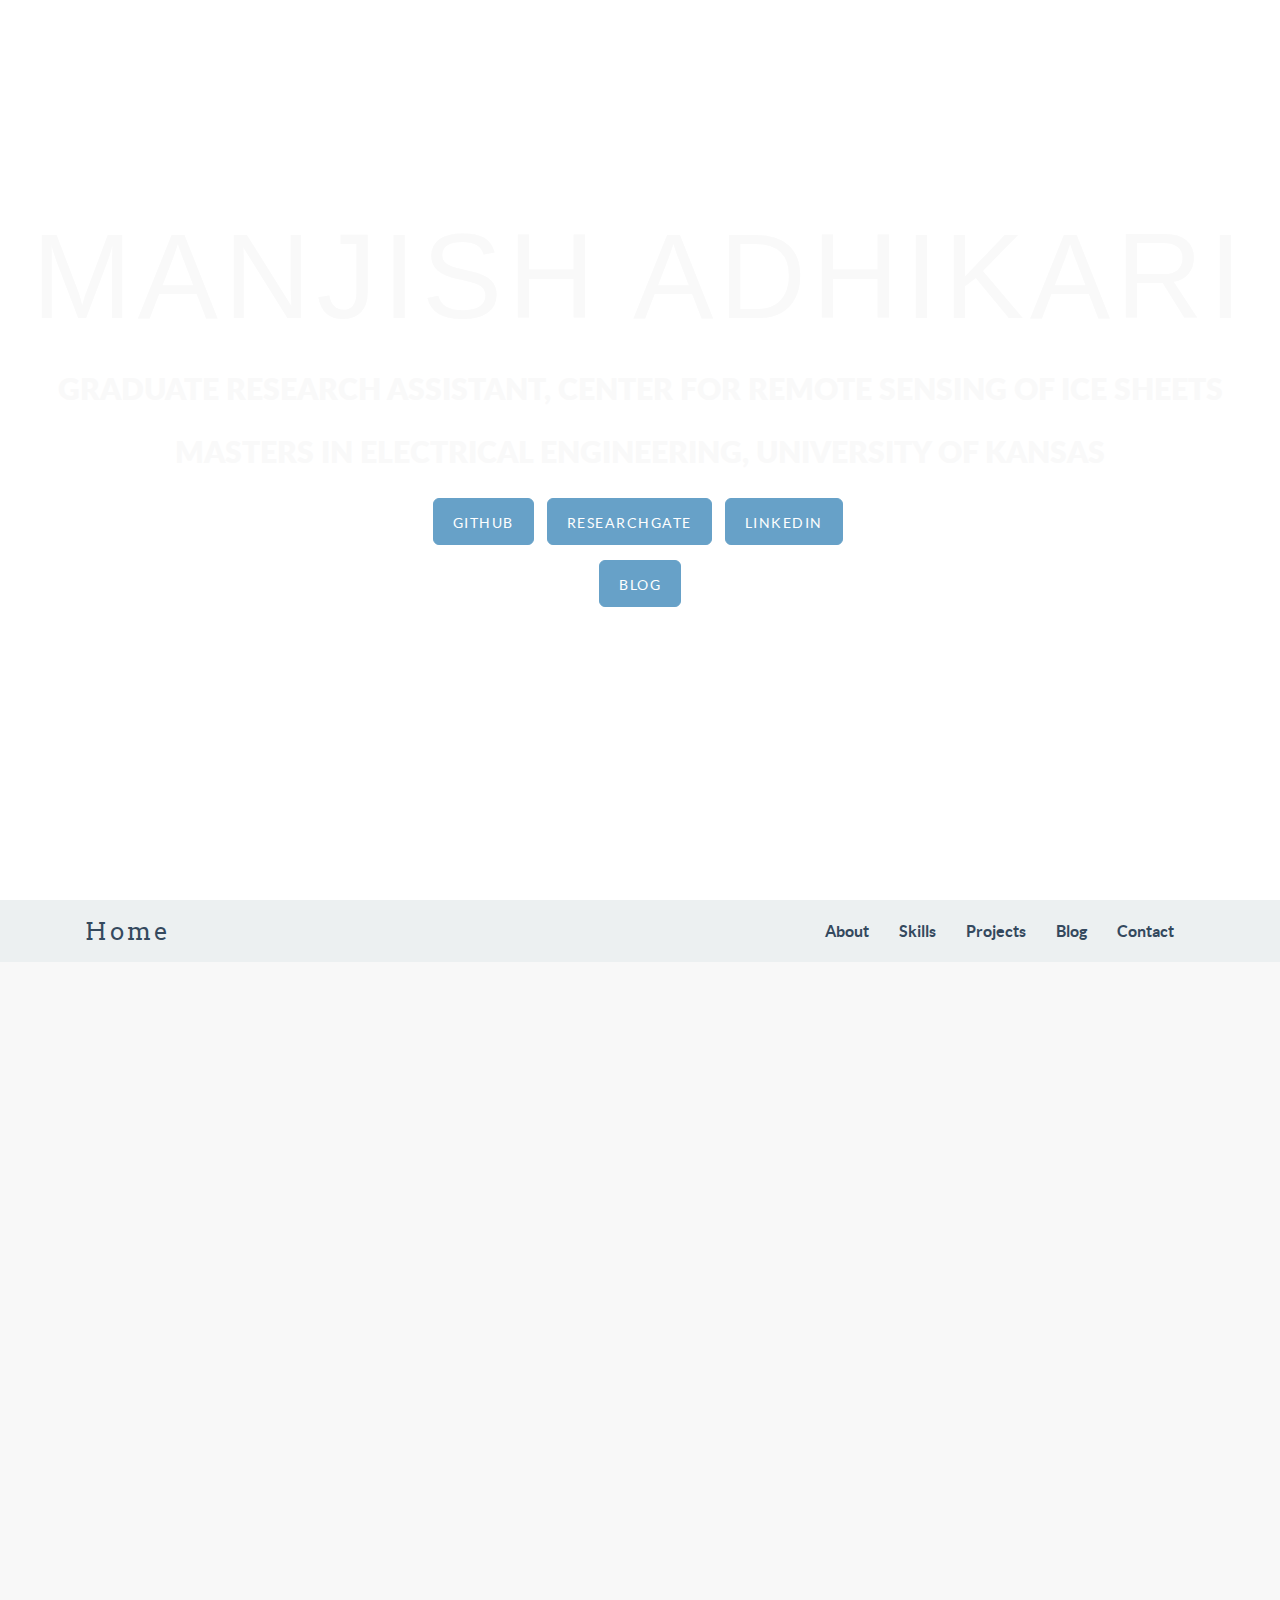
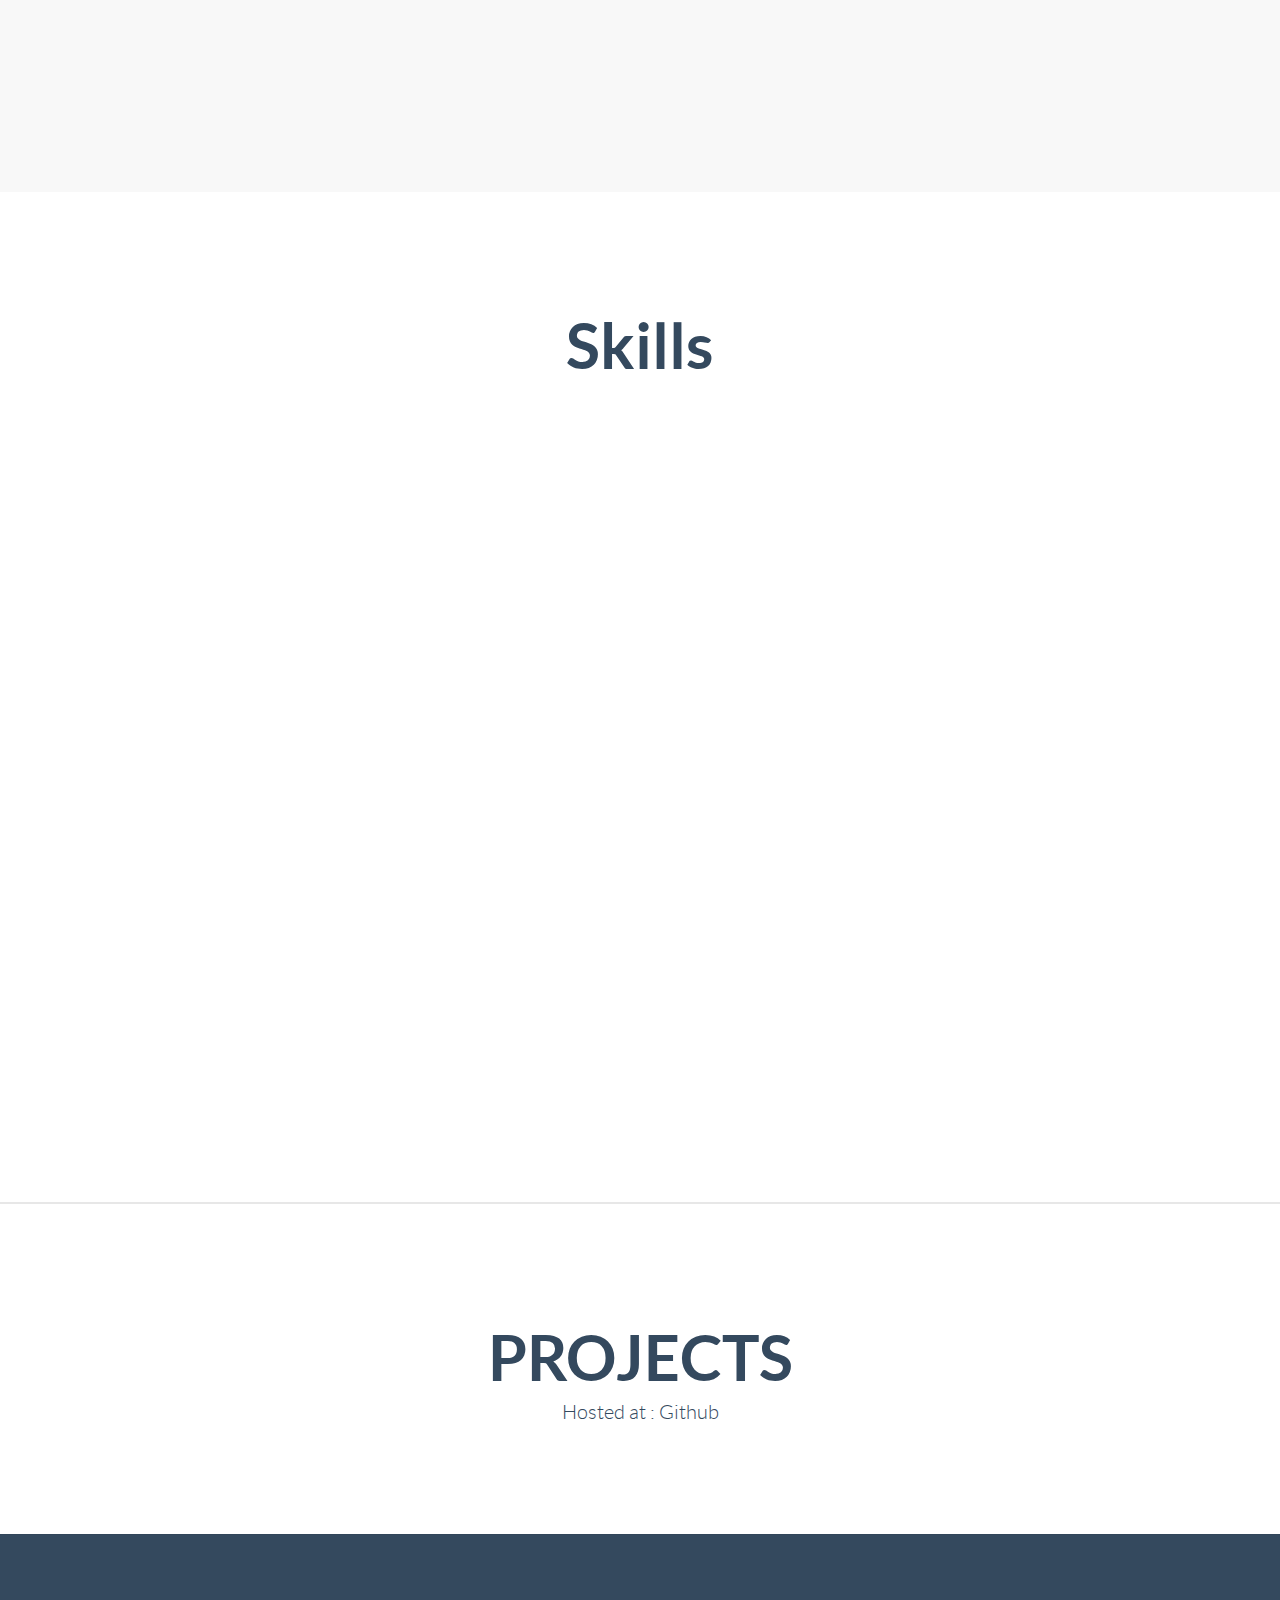
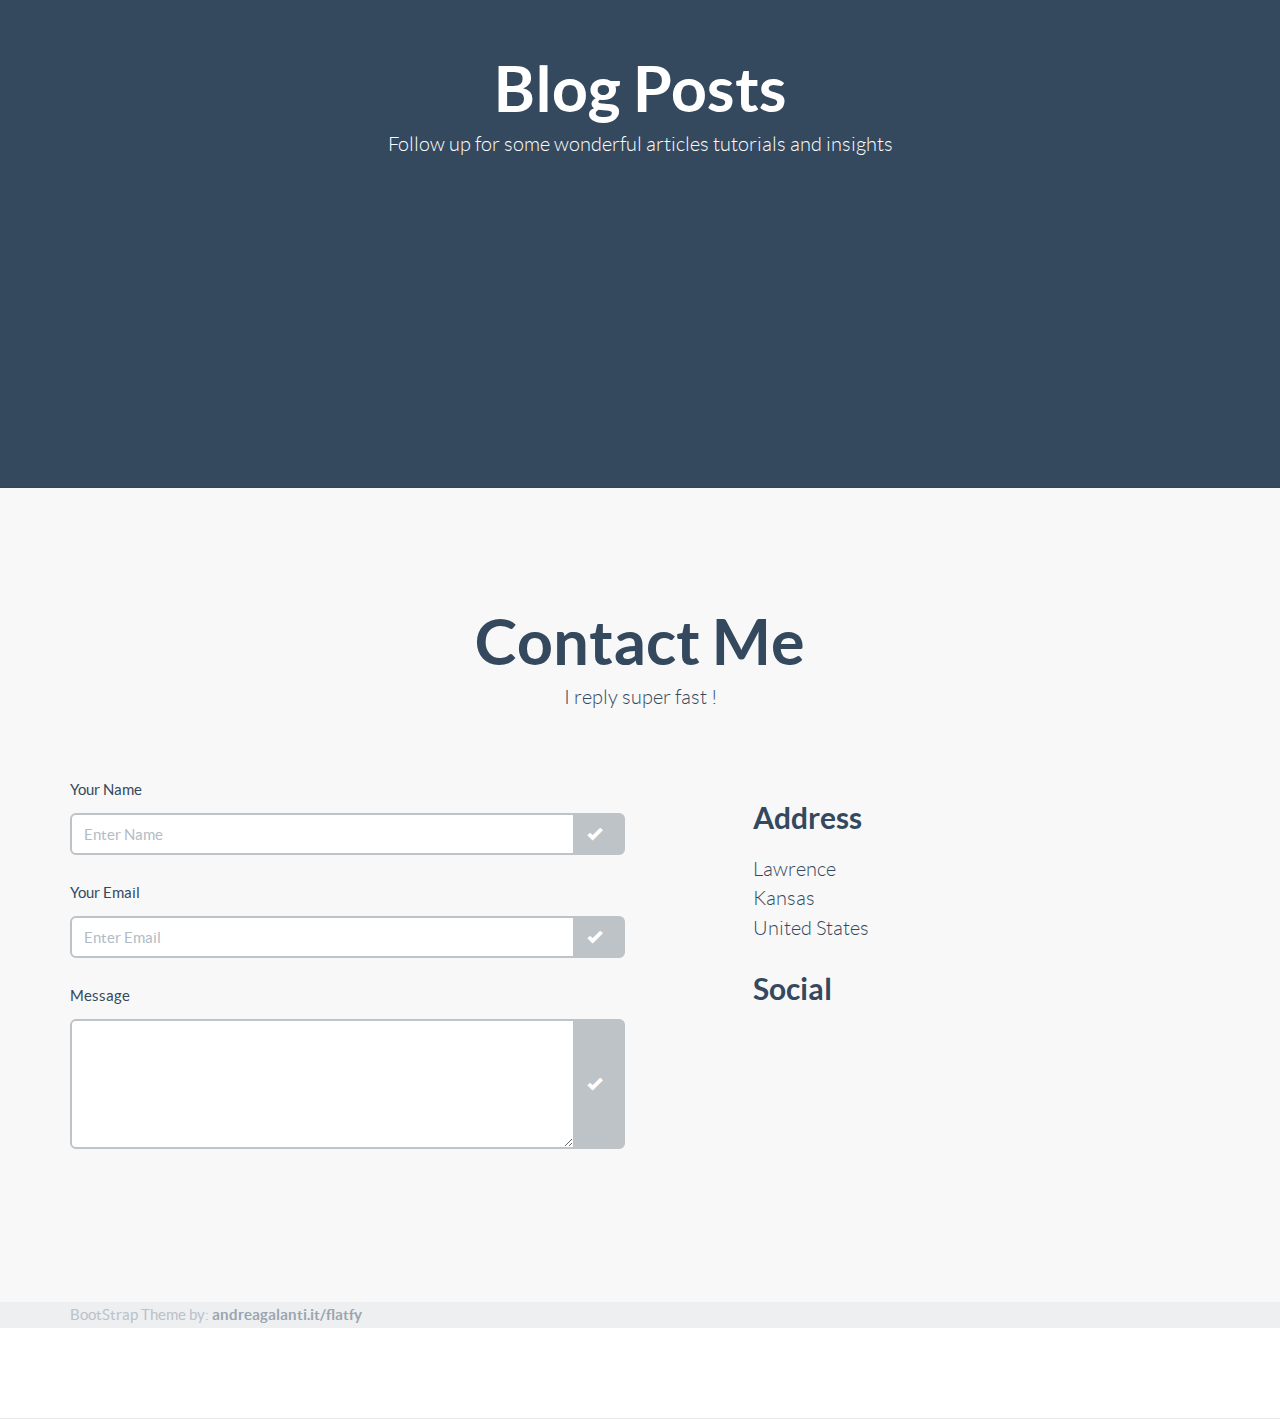
==== index.html @ 5bd635f2 "Update index.html" ====
<!-- FlatFy Theme - Andrea Galanti /-->
<!doctype html>
<!--[if lt IE 7]> <html class="no-js ie6 oldie" lang="en"> <![endif]-->
<!--[if IE 7]>    <html class="no-js ie7 foldie" lang="en"> <![endif]-->
<!--[if IE 8]>    <html class="no-js ie8 oldie" lang="en"> <![endif]-->
<!--[if IE 9]>    <html class="no-js ie9" lang="en"> <![endif]-->
<!--[if gt IE 9]><!--> <html> <!--<![endif]-->
<head>
    <meta charset="utf-8">
    <meta name="viewport" content="width=device-width, user-scalable=no, initial-scale=1.0, minimum-scale=1.0, maximum-scale=1.0">
    <meta name="description" content="Flatfy Free Flat and Responsive HTML5 Template ">
    <meta name="author" content="">

    <title>MANJISH ADHIKARI</title>

    <!-- Bootstrap core CSS -->
    <link href="css/bootstrap.min.css" rel="stylesheet">
 
    <!-- Custom Google Web Font -->
    <link href="font-awesome/css/font-awesome.min.css" rel="stylesheet">
    <link href='http://fonts.googleapis.com/css?family=Lato:100,300,400,700,900,100italic,300italic,400italic,700italic,900italic' rel='stylesheet' type='text/css'>
	<link href='http://fonts.googleapis.com/css?family=Arvo:400,700' rel='stylesheet' type='text/css'>
	
    <!-- Custom CSS-->
    <link href="css/general.css" rel="stylesheet">
	
	 <!-- Owl-Carousel -->
    <link href="css/custom.css" rel="stylesheet">
	<link href="css/owl.carousel.css" rel="stylesheet">
    <link href="css/owl.theme.css" rel="stylesheet">
	<link href="css/style.css" rel="stylesheet">
	<link href="css/animate.css" rel="stylesheet">
	
	<!-- Magnific Popup core CSS file -->
	<link rel="stylesheet" href="css/magnific-popup.css"> 
	
	<script src="js/modernizr-2.8.3.min.js"></script>  <!-- Modernizr /-->
	<!--[if IE 9]>
		<script src="js/PIE_IE9.js"></script>
	<![endif]-->
	<!--[if lt IE 9]>
		<script src="js/PIE_IE678.js"></script>
	<![endif]-->

	<!--[if lt IE 9]>
		<script src="js/html5shiv.js"></script>
	<![endif]-->

</head>

<body id="home">

	<!-- Preloader -->
	<div id="preloader">
		<div id="status"></div>
	</div>
	
	<!-- FullScreen -->
    <div class="intro-header">
		<div class="col-xs-12 text-center abcen1">
			<h1 class="h1_home wow fadeIn" data-wow-delay="0.4s">MANJISH ADHIKARI</h1>
			<h3 class="h3_home wow fadeIn" data-wow-delay="0.6s">GRADUATE RESEARCH ASSISTANT, CENTER FOR REMOTE SENSING OF ICE SHEETS</h3>
            <h3 class="h3_home wow fadeIn" data-wow-delay="0.8s">MASTERS IN ELECTRICAL ENGINEERING, UNIVERSITY OF KANSAS</h3>
			<ul class="list-inline intro-social-buttons">
				<li><a href="https://github.com/manjishadhikari/" class="btn  btn-lg mybutton_cyano wow fadeIn" data-wow-delay="0.8s"><span class="network-name">GITHUB</span></a>
				</li>
                <li><a href="https://www.researchgate.net/profile/Manjish_Adhikari2" class="btn  btn-lg mybutton_cyano wow fadeIn" data-wow-delay="0.8s"><span class="network-name">RESEARCHGATE</span></a>
				</li>
				
                <li><a href="https://linkedin.com/in/manjishadhikari/" class="btn  btn-lg mybutton_cyano wow fadeIn" data-wow-delay="0.8s"><span class="network-name">LINKEDIN</span></a>
			</ul>
			 <li><a href="https://manjishadhikari.wordpress.com" class="btn  btn-lg mybutton_cyano wow fadeIn" data-wow-delay="0.8s"><span class="network-name">BLOG</span></a>
				</li>
		</div>    
        <!-- /.container -->
		<div class="col-xs-12 text-center abcen wow fadeIn">
			<div class="button_down "> 
				<a class="imgcircle wow bounceInUp" data-wow-duration="1.5s"  href="#useit"> <img class="img_scroll" src="img/icon/circle.png" alt=""> </a>
			</div>
		</div>
    </div>
	
	<!-- NavBar-->
	<nav class="navbar-default" role="navigation">
		<div class="container">
			<div class="navbar-header">
				<button type="button" class="navbar-toggle" data-toggle="collapse" data-target=".navbar-ex1-collapse">
					<span class="sr-only">Toggle navigation</span>
					<span class="icon-bar"></span>
					<span class="icon-bar"></span>
					<span class="icon-bar"></span>
				</button>
				<a class="navbar-brand" href="#home">Home</a>
			</div>

			<div class="collapse navbar-collapse navbar-right navbar-ex1-collapse">
				<ul class="nav navbar-nav">
					
					<li class="menuItem"><a href="#useit">About</a></li>
					<li class="menuItem"><a href="#whatis">Skills</a></li>
					<li class="menuItem"><a href="#screen">Projects</a></li>
					<li class="menuItem"><a href="#credits">Blog</a></li>
					<li class="menuItem"><a href="#contact">Contact</a></li>
				</ul>
			</div>
		   
		</div>
	</nav> 
	
	
	
	<!-- Use it -->
    <div id ="useit" class="content-section-a">

        <div class="container">
			
            <div class="row">
			
				<div class="col-sm-6 pull-right wow fadeInRightBig">
                    <img class="img-responsive " src="img/intro.jpg" alt="">
                </div>
				
                <div class="col-sm-6 wow fadeInLeftBig"  data-animation-delay="200">   
                    <h3 class="section-heading">About Me</h3>
					<div class="sub-title lead3">Graduate Student, University of Kansas<br> Electrical and Computer Science</div>
                    <p class="lead">
					               I am currently doing my masters in Electrical and Computer Science in University of Kansas with specialization in Radar and Remote Sensing.I work as a graduate research assistant in Center for Remote sensing of Ice sheets (CReSIS).
                    
                    
                    </p>

					 <p><a class="btn btn-embossed btn-primary" href="#" role="button">View Details</a> 
					 <a class="btn btn-embossed btn-info" href="https://www.cresis.ku.edu/" role="button">Visit Website</a></p>
				</div>   
            </div>
        </div>
        <!-- /.container -->
    </div>

   

    <!-- What is -->
	<div id="whatis" class="content-section-b" style="border-top: 0">
		<div class="container">

			<div class="col-md-6 col-md-offset-3 text-center wrap_title">
				<h2>Skills</h2>
				<p class="lead" style="margin-top:0"></p>
				
			</div>
			
			<div class="row">
			
				<div class="col-sm-4 wow fadeInDown text-center">
				  <img class="rotate" src="img/icon/tweet.svg" alt="Generic placeholder image">
				  <h3>Research</h3>
				  <p class="lead">Graduate Researcher at CReSIS  </p>

				  <!-- <p><a class="btn btn-embossed btn-primary view" role="button">View Details</a></p> -->
				</div><!-- /.col-lg-4 -->
				
				<div class="col-sm-4 wow fadeInDown text-center">
				  <img  class="rotate" src="img/icon/picture.svg" alt="Generic placeholder image">
				   <h3>Matlab</h3>
				   <p class="lead">MATLAB for signal processing  </p>
				   <!-- <p><a class="btn btn-embossed btn-primary view" role="button">View Details</a></p> -->
				</div><!-- /.col-lg-4 -->
				
				<div class="col-sm-4 wow fadeInDown text-center">
				  <img  class="rotate" src="img/icon/retina.svg" alt="Generic placeholder image">
				   <h3>C/Python</h3>
					<p class="lead">Object Oriented Programming with Python  </p>
				  <!-- <p><a class="btn btn-embossed btn-primary view" role="button">View Details</a></p> -->
				</div><!-- /.col-lg-4 -->
				
			</div><!-- /.row -->
				
			<div class="row tworow">
			
				<div class="col-sm-4  wow fadeInDown text-center">
				  <img class="rotate" src="img/icon/laptop.svg" alt="Generic placeholder image">
				  <h3>VHDL</h3>
				  <p class="lead">Programming in VHDL for FPGAs and signal processing</p>
				 <!-- <p><a class="btn btn-embossed btn-primary view" role="button">View Details</a></p> -->
				</div><!-- /.col-lg-4 -->
				
				<div class="col-sm-4 wow fadeInDown text-center">
				  <img  class="rotate" src="img/icon/map.svg" alt="Generic placeholder image">
				   <h3>HTMS- CSS</h3>
				   <p class="lead">Beginner level web designing skills both front end and server ends  </p>
				   <!-- <p><a class="btn btn-embossed btn-primary view" role="button">View Details</a></p> -->
				</div><!-- /.col-lg-4 -->
				
				<div class="col-sm-4 wow fadeInDown text-center">
				  <img  class="rotate" src="img/icon/browser.svg" alt="Generic placeholder image">
				   <h3>Designing and Video Editings</h3>
				 <p class="lead">Using Adobe Photoshop and After Effects for designing and editings </p>
				  <!-- <p><a class="btn btn-embossed btn-primary view" role="button">View Details</a></p> -->
				</div><!-- /.col-lg-4 -->
				
			</div><!-- /.row -->
		</div>
	</div>
    
    
    
	<!-- Screenshot -->
	<div id="screen" class="content-section-b">
        <div class="container">
          <div class="row" >
			 <div class="col-md-6 col-md-offset-3 text-center wrap_title ">
				<h2>PROJECTS</h2>
                 <p class="lead" style="margin-top:0">Hosted at <a href="https://github.com/manjishadhikari"> : Github</a> </p>
			 <a href="https://github.com/manjishadhikari" target="_blank"class="btn  btn-lg mybutton_cyano wow fadeIn" data-wow-delay="0.8s"><span class="network-name">Click Here </span></a>
              </div>
		  </div>
		    


	</div>
	
	<div  class="content-section-c ">
		<div class="container">
			<div class="row">
			<div class="col-md-6 col-md-offset-3 text-center white">
				<h2>Blog Posts</h2>
				<p class="lead" style="margin-top:0">Follow up for some wonderful articles tutorials and insights</p>
			 <a href="https://manjishadhikari.wordpress.com/" target="_blank"class="btn  btn-lg mybutton_cyano wow fadeIn" data-wow-delay="0.8s"><span class="network-name">Click Here </span></a>
              
            </div>
                
			<div class="col-md-6 col-md-offset-3 text-center">
				<div class="mockup-content">
						<div class="morph-button wow pulse morph-button-inflow morph-button-inflow-1">
							<button type="button "><span>Subscribe to our Newsletter</span></button>
							<div class="morph-content">
								<div>
									<div class="content-style-form content-style-form-4 ">
										<h2 class="morph-clone">Subscribe to our Newsletter</h2>
										<form>
											<p><label>Your Email Address</label><input type="text"/></p>
											<p><button>Subscribe me</button></p>
										</form>
									</div>
								</div>
							</div>
						</div>
				</div>
			</div>	
			</div>>
		</div>
	</div>	
	

	
	
	<!-- Contact -->
	<div id="contact" class="content-section-a">
		<div class="container">
			<div class="row">
			
			<div class="col-md-6 col-md-offset-3 text-center wrap_title">
				<h2>Contact Me</h2>
				<p class="lead" style="margin-top:0">I reply super fast !</p>
			</div>
			
			<form role="form" action="" method="post" >
				<div class="col-md-6">
					<div class="form-group">
						<label for="InputName">Your Name</label>
						<div class="input-group">
							<input type="text" class="form-control" name="InputName" id="InputName" placeholder="Enter Name" required>
							<span class="input-group-addon"><i class="glyphicon glyphicon-ok form-control-feedback"></i></span>
						</div>
					</div>
					
					<div class="form-group">
						<label for="InputEmail">Your Email</label>
						<div class="input-group">
							<input type="email" class="form-control" id="InputEmail" name="InputEmail" placeholder="Enter Email" required  >
							<span class="input-group-addon"><i class="glyphicon glyphicon-ok form-control-feedback"></i></span>
						</div>
					</div>
					
					<div class="form-group">
						<label for="InputMessage">Message</label>
						<div class="input-group">
							<textarea name="InputMessage" id="InputMessage" class="form-control" rows="5" required></textarea>
							<span class="input-group-addon"><i class="glyphicon glyphicon-ok form-control-feedback"></i></span>
						</div>
					</div>

					<input type="submit" name="submit" id="submit" value="Submit" class="btn wow tada btn-embossed btn-primary pull-right">
				</div>
			</form>
			
			<hr class="featurette-divider hidden-lg">
				<div class="col-md-5 col-md-push-1 address">
					<address>
					<h3>Address</h3>
					<p class="lead"><a href="https://www.google.com/maps?q=lawrence&um=1&ie=UTF-8&sa=X&ved=0ahUKEwisnPeFo7nSAhXE5SYKHV33AmsQ_AUICCgB">Lawrence<br>
					Kansas</a><br>
					United States<br>
					</p>
					</address>

					<h3>Social</h3>
					<li class="social"> 
					<a href="#"><i class="fa fa-facebook-square fa-size"> </i></a>
					<a href="#"><i class="fa  fa-twitter-square fa-size"> </i> </a> 
					<a href="#"><i class="fa fa-google-plus-square fa-size"> </i></a>
					<a href="#"><i class="fa fa-flickr fa-size"> </i> </a>
					</li>
				</div>
			</div>
		</div>
	</div>
	
	
	
    <footer>
      <div class="container">
        <div class="row">
          <div class="col-md-7">
            
              BootStrap Theme by: <a href="http://andreagalanti.it/flatfy" target="_blank">andreagalanti.it/flatfy</a>
           
          </div>
        </div>
      </div>
    </footer>

    <!-- JavaScript -->
    <script src="js/jquery-1.10.2.js"></script>
    <script src="js/bootstrap.js"></script>
	<script src="js/owl.carousel.js"></script>
	<script src="js/script.js"></script>
	<!-- StikyMenu -->
	<script src="js/stickUp.min.js"></script>
	<script type="text/javascript">
	  jQuery(function($) {
		$(document).ready( function() {
		  $('.navbar-default').stickUp();
		  
		});
	  });
	
	</script>
	<!-- Smoothscroll -->
	<script type="text/javascript" src="js/jquery.corner.js"></script> 
	<script src="js/wow.min.js"></script>
	<script>
	 new WOW().init();
	</script>
	<script src="js/classie.js"></script>
	<script src="js/uiMorphingButton_inflow.js"></script>
	<!-- Magnific Popup core JS file -->
	<script src="js/jquery.magnific-popup.js"></script> 
</body>

</html>
---- css/general.css ----
/*
Theme: Flatfy Theme
Author: Andrea Galanti
Bootstrap Version 
Build: 1.0
http://www.andreagalanti.it
*/

/*General */

body, html {
	height: 100%;
	width: 100%;
	overflow-x:hidden;
}

::-moz-selection{background:#1abc9c;color:white}

::selection{background:#1abc9c;color:white}

.abcen{position: absolute;bottom: 8%;}

.abcen1{position: absolute;top: 20%;}

.content-section-c {
	border-top: 1px solid #32465A;
	border-bottom: 1px solid #32465A;
	background-color: #34495e;
	padding: 90px 0;
}

.descp{
	margin: 0;
	padding: 0;
	line-height: 40px !important;
}

.glyphicon {
	margin-right: 10px;
}

.lead2 {
margin-bottom: 30px;
margin-top: 20px;
font-size: 18px;
line-height: 1.46428571;
font-weight: 300;
}

.lead3 {
margin-bottom: 0px;
margin-top: 0px;
font-size: 16px;
color: #8D8D8D;
line-height: 1.46428571;
font-weight: 300;
}

.float {
-webkit-animation-name: floatingx;
-webkit-animation-duration: 4s;
-webkit-animation-iteration-count: infinite;
-webkit-animation-timing-function: ease-in-out;
-moz-animation-name: floating;
-moz-animation-duration: 4s;
-moz-animation-iteration-count: infinite;
-moz-animation-timing-function: ease-in-out;
}

.phone-image {
max-width: 250px;
margin: auto;
}

.h1_home{
	font-size: 120px;
	font-family: sans-serif;
	font-weight: 300;
	letter-spacing: 6px;
    
}

.h3_home{font-weight: 800;}

/*own carousel */

#owl-demo .item{
  margin: 3px;
}
#owl-demo .item img{
  display: block;
  width: 100%;
  height: auto;
}

#owl-demo-1 .item{
  margin: 3px;
}
#owl-demo-1 .item img{
  display: block;
  width: 100%;
  height: auto;
}

/*magnific */
.mfp-bg {
background: #000000 !important;
opacity: 0.95 !important;
filter: alpha(opacity=95) !important;
}

.item .img-responsive {cursor:url(../img/cross.png),auto;}

/* Preloader */
#preloader {
	position: fixed;
	top:0;
	left:0;
	right:0;
	bottom:0;
	background-color:#fff; /* change if the mask should have another color then white */
	z-index:99; /* makes sure it stays on top */
}

#status {
	width:200px;
	height:200px;
	position:absolute;
	left:50%; /* centers the loading animation horizontally one the screen */
	top:50%; /* centers the loading animation vertically one the screen */
	background-image:url(../img/status.gif); /* path to your loading animation */
	background-repeat:no-repeat;
	background-position:center;
	margin:-100px 0 0 -100px; /* is width and height divided by two */
}


/* Button */ 
.mybutton_standard {
	border: 1px solid #fff;
	color: #fff;
}

.mybutton_cyano{
	border: 1px solid #4A90BE;
	color: #fff;
	background-color:#4A90BE;
}

.mybutton_cyano:hover{
	border: 1px solid #4A90BE;
	color: #4A90BE !important;
	background: rgba(204, 204, 204, 0);
}

.button_down img {
width: 50px;
	
}
.btn-primary {
	border-color: rgba(52, 73, 94, 0);
}

.tworow{margin-top: 90px;}

.social {
	font-size: 30px;
	text-decoration: none;
	list-style-type: none;
	color: #1abc9c; 
}

.social > a:hover {
	color: #1abc9c; 
}

.box-icon {
	height: 150px;
	width: 150px;
	-moz-border-radius: 35px;
	border-radius: 100%;
	padding: 47px 10px;
	background-color: #f0f1ec;
	color: #034b81;
	text-align: center;
	-webkit-transition: all 0.3s;
	-moz-transition: all 0.3s;
	transition: all 0.3s;
	margin-right: 15px;
}

.box-icon:hover {
	background-color: #1abc9c;
	color: #fff;
}

.owl-theme .owl-controls .owl-page span {
background: #1abc9c !important;
}

/* Nav */
.navbar {
	position: relative;
	min-height: 60px;
	margin-bottom: 0; 
	width: 100%;
	z-index: 999;
	border-radius: 0; 
}

.navbar-default {
	position: relative;
	min-height: 60px;
	width: 100%;
	z-index: 999;
	
}

.navbar-default .navbar-nav>li>a {
color: #ffffff;
}

.navbar-default .navbar-nav>li>a:hover {
color: #ECEBEB;
}

.navbar-default .navbar-brand {
color: #ffffff;
}
.navbar-default .navbar-brand:hover {
color: #ECEBEB;
}

.navbar-brand {
	font-family: arvo;
	letter-spacing: 3px;
	font-weight: 400 !important;
}

.lead {
	font-size: 16px;
	font-weight: 400;
}

.intro-header {
	height: 100%; /* Full PAge */
	padding-top: 50px; /* If you're making other pages, make sure there is 50px of padding to make sure the navbar doesn't overlap content! */
	padding-bottom: 50px;
	color: #f8f8f8;
	/*background: url('http://static6.businessinsider.com/image/570ba41252bcd020008bbce5-1200/[base64].jpgg') no-repeat center center;*/
    background: url('http://bestanimations.com/Nature/clouds-floating-over-himalaya-mountains-animated-gif.gif') no-repeat center center;
   
	background-size: cover;
    text-align: center;
    opacity: 100%;

}

.intro-message {
	position: relative;
	padding-top: 12%;
	padding-bottom: 20%;
}

.list-inline {
	margin-top: 30px;
}
.intro-message > h1 {
	margin: 0;
	font-size: 5em;
	font-family: "Lato", "Helvetica Neue", Helvetica, Arial, sans-serif;
	font-weight: 400;
	letter-spacing: 3px;
}

.intro-divider {
	width: 400px;
	border-top: 1px solid #f8f8f8;
	border-bottom: 1px solid rgba(0, 0, 0, 0.2);
}

.intro-message > h3 {
	margin: 0;
	font-size: 2.8em;
	font-family: "Lato", "Helvetica Neue", Helvetica, Arial, sans-serif;
	font-weight: 300;
	letter-spacing: 0px;
	margin-top: 10px;
}


.network-name {
	font-size: 14px;
	font-weight: 400;
	letter-spacing: 1.5px;
}

.content-section-a {
	background-color: #f8f8f8;
	padding: 90px 0; 
}

.content-section-b {
	border-top: 1px solid #e7e7e7;
	border-bottom: 1px solid #e7e7e7;
	padding: 90px 0; 
}

.section-heading {
	margin-bottom: 30px;
}

.section-heading-spacer {
	border-top: 3px solid #e7e7e7;
	width: 200px;
	float: left;
}

.banner {
	padding: 100px 0;
	color: #f8f8f8;
	background: url(../img/intro/banner-bg.jpg) no-repeat center center;
	background-size: cover;
}

/* Animate */
.rotate{
    -webkit-transition-duration: 0.8s;
    -moz-transition-duration: 0.8s;
    -o-transition-duration: 0.8s;
    transition-duration: 0.8s;
     
    -webkit-transition-property: -webkit-transform;
    -moz-transition-property: -moz-transform;
    -o-transition-property: -o-transform;
    transition-property: transform;
     
    overflow:hidden;
 
    }  
 
.rotate:hover  
{
    -webkit-transform:rotate(360deg);
    -moz-transform:rotate(360deg);
    -o-transform:rotate(360deg);
}  



/* Style for form modal */
.content-style-form {
	position: relative;
	text-align: left;
}

.content-style-form h2 {
	margin: 0;
	padding: 0.4em 0 0.3em;
	text-align: center;
	font-weight: 300;
	font-size: 3.5em;
}

.content-style-form form {
	padding: 10px 30px;
}

.content-style-form form p {
	margin: 0 0 5px 0;
	font-size: 0.7em;
}

.content-style-form label {
	display: block;
	padding: 10px 0 0;
	color: #34495e;
	text-transform: uppercase;
	letter-spacing: 1px;
	font-weight: bold;
}

.content-style-form input[type="text"],
.content-style-form input[type="password"] {
	padding: 10px;
	width: 100%;
	border: 2px solid #ebd3bd;
	background: transparent;
	color: #b09a86;
	font-weight: 300;
	font-size: 2.2em;
}

.content-style-form input[type="text"]:focus,
.content-style-form input[type="password"]:focus {
	border-color: #e75854;
	color: #e75854;
}

.content-style-form input:focus {
	outline: 0;
}

.content-style-form button {
	display: block;
	margin-top: 2.5em;
	padding: 1.5em;
	width: 100%;
	border: none;
	background: #e75854;
	color: #fff;
	text-transform: uppercase;
	letter-spacing: 1px;
	font-weight: 800;
	font-size: 1.25em;
}

.content-style-form .icon-close {
	top: 0;
	right: 0;
	color: #ebd3bd;
	font-size: 75%;
}

.content-style-form .icon-close:hover {
	color: #e75854;
}

.js .content-style-form-1 h2,
.js .content-style-form-1 p,
.js .content-style-form-1 .icon-close {
	opacity: 0;
	-webkit-transition: opacity 0.2s 0.35s, -webkit-transform 0.2s 0.35s;
	transition: opacity 0.2s 0.35s, transform 0.2s 0.35s;
	-webkit-transform: scale(0.85);
	transform: scale(0.85);
}

.content-style-form-1 p:first-child {
	-webkit-transition-delay: 0.4s;
	transition-delay: 0.4s;
}

.content-style-form-1 p:nth-child(2) {
	-webkit-transition-delay: 0.45s;
	transition-delay: 0.45s;
}

.content-style-form-1 p:nth-child(3) {
	-webkit-transition-delay: 0.5s;
	transition-delay: 0.5s;
}

.morph-button.open .content-style-form-1 h2,
.morph-button.open .content-style-form-1 p,
.morph-button.open .content-style-form-1 .icon-close {
	opacity: 1;
	-webkit-transform: scale(1);
	transform: scale(1);
}

.js .content-style-form-2 h2,
.js .content-style-form-2 p,
.js .content-style-form-2 .icon-close {
	opacity: 0;
	-webkit-transition: opacity 0.2s 0.3s, -webkit-transform 0.2s 0.3s;
	transition: opacity 0.2s 0.3s, transform 0.2s 0.3s;
	-webkit-transform: translateY(50px);
	transform: translateY(50px);
}

.content-style-form-2 p:first-child {
	-webkit-transition-delay: 0.35s;
	transition-delay: 0.35s;
}

.content-style-form-2 p:nth-child(2) {
	-webkit-transition-delay: 0.4s;
	transition-delay: 0.4s;
}

.content-style-form-2 p:nth-child(3) {
	-webkit-transition-delay: 0.45s;
	transition-delay: 0.45s;
}

.content-style-form-2 p:nth-child(4) {
	-webkit-transition-delay: 0.5s;
	transition-delay: 0.5s;
}

.morph-button.open .content-style-form-2 h2,
.morph-button.open .content-style-form-2 p,
.morph-button.open .content-style-form-2 .icon-close {
	opacity: 1;
	-webkit-transform: translateY(0);
	transform: translateY(0);
}

.content-style-form-4 form {
	padding: 30px;
	background: #fff;
	color: #ccb096;
	font-size: 1.5em;
	-webkit-perspective: 1000px;
	perspective: 1000px;
}

.content-style-form-4 input[type="text"] {
	border: none;
	background-color: #f0f0f0;
}

.content-style-form-4 form button {
	background: #34495e;
}

.content-style-form-4 form button:focus,
.content-style-form-4 form button:hover {
	background: #1abc9c;
}

.js .content-style-form-4 p {
	opacity: 0;
	-webkit-transition: opacity 0.3s, -webkit-transform 0.3s;
	transition: opacity 0.3s, transform 0.3s;
	-webkit-transform: rotateX(-45deg);
	transform: rotateX(-45deg);
	-webkit-transform-origin: center top;
	transform-origin: center top;
}

.morph-button.open .content-style-form-4 p {
	opacity: 1;
	-webkit-transition: opacity 0.4s 0.2s, -webkit-transform 0.4s 0.2s;
	transition: opacity 0.4s 0.2s, transform 0.4s 0.2s;
	-webkit-transform: rotateY(0deg);
	transform: rotateY(0deg);
}

.morph-button.open .content-style-form-4 p:nth-child(2) {
	-webkit-transition-delay: 0.35s;
	transition-delay: 0.35s;
}

.content-style-social {
	padding: 30px;
	text-align: left;
}

.morph-button-inflow-2 > button svg {
	display: inline-block;
	padding-right: 10px;
	width: 20px;
	height: 20px;
	vertical-align: -5%;
}

.morph-button-inflow-2 > button svg path {
	fill: #e75854;
}

.content-style-social a {
	display: block;
	padding: 0.5em 0;
	color: #67c2d4;
	vertical-align: middle;
	text-transform: uppercase;
	letter-spacing: 1px;
	font-weight: 700;
	font-size: 0.8em;
	line-height: 32px;
}

.js .content-style-social a {
	-webkit-transition: -webkit-transform 0.3s;
	transition: transform 0.3s;
	-webkit-transform: translateX(100%);
	transform: translateX(100%);
}

.content-style-social a:hover {
	color: #e75854;
}

.content-style-social a:hover svg path {
	fill: #e75854;
}

.content-style-social a svg {
	display: inline-block;
	padding-right: 10px;
	vertical-align: middle;
	-webkit-backface-visibility: hidden;
}

.morph-button-inflow.open .content-style-social a {
	-webkit-transform: translateX(0);
	transform: translateX(0);	
}

.morph-button-inflow.open .content-style-social a:nth-child(2) {
	-webkit-transition-delay: 0.05s;
	transition-delay: 0.05s;
}

.morph-button-inflow.open .content-style-social a:nth-child(3) {
	-webkit-transition-delay: 0.1s;
	transition-delay: 0.1s;
}

/* Morph Button: Default Styles */

.morph-button {
	position: relative;
	display: block;
	margin: 0 auto;
}

.morph-button > button {
	position: relative;
	padding: 0 1em;
	border: none;
	background-color: #e85657;
	color: #f9f6e5;
	text-transform: uppercase;
	letter-spacing: 1px;
	font-weight: 700;
	line-height: 80px;
	overflow: hidden;
}

.morph-button.open > button {
	pointer-events: none;
}

.morph-content {
	pointer-events: none;
}

.morph-button.open .morph-content {
	pointer-events: auto;
}

/* Common styles for overlay and modal type (fixed morph) */
.morph-button-fixed,
.morph-button-fixed .morph-content {
	width: 300px;
	height: 80px;
}

.morph-button-fixed > button {
	z-index: 1000;
	width: 100%;
	height: 100%;
	-webkit-transition: opacity 0.1s 0.5s;
	transition: opacity 0.1s 0.5s;
}

.morph-button-fixed.open > button {
	opacity: 0;
	-webkit-transition: opacity 0.1s;
	transition: opacity 0.1s;
}

.morph-button-fixed .morph-content {
	position: fixed;
	z-index: 900;
	opacity: 0;
	-webkit-transition: opacity 0.3s 0.5s, width 0.4s 0.1s, height 0.4s 0.1s, top 0.4s 0.1s, left 0.4s 0.1s, margin 0.4s 0.1s;
	transition: opacity 0.3s 0.5s, width 0.4s 0.1s, height 0.4s 0.1s, top 0.4s 0.1s, left 0.4s 0.1s, margin 0.4s 0.1s;
}

.morph-button-fixed.open .morph-content {
	opacity: 1;
}

.morph-button-fixed .morph-content > div {
	visibility: hidden;
	height: 0;
	opacity: 0;
	-webkit-transition: opacity 0.1s, visibility 0s 0.1s, height 0s 0.1s;
	transition: opacity 0.1s, visibility 0s 0.1s, height 0s 0.1s;
}

.morph-button-fixed.open .morph-content > div {
	visibility: visible;
	height: auto;
	opacity: 1;
	-webkit-transition: opacity 0.3s 0.5s;
	transition: opacity 0.3s 0.5s;
}

.morph-button-fixed.active > button {
	z-index: 2000;
}

.morph-button-fixed.active .morph-content {
	z-index: 1900;
}

/* Transitions for overlay button and sidebar button */
.morph-button-overlay .morph-content,
.morph-button-sidebar .morph-content {
	-webkit-transition: opacity 0.3s 0.5s, width 0.4s 0.1s, height 0.4s 0.1s, top 0.4s 0.1s, left 0.4s 0.1s;
	transition: opacity 0.3s 0.5s, width 0.4s 0.1s, height 0.4s 0.1s, top 0.4s 0.1s, left 0.4s 0.1s;
}

.morph-button-overlay.open .morph-content,
.morph-button-sidebar.open .morph-content {
	-webkit-transition: width 0.4s 0.1s, height 0.4s 0.1s, top 0.4s 0.1s, left 0.4s 0.1s;
	transition: width 0.4s 0.1s, height 0.4s 0.1s, top 0.4s 0.1s, left 0.4s 0.1s;	
}

/* Morph Button Style: Overlay */
.morph-button.morph-button-overlay {
	margin: 50px auto;
}

.morph-button-overlay .morph-content {
	overflow: hidden;
	background: #e85657;
}

.morph-button-overlay.open .morph-content {
	top: 0 !important;
	left: 0 !important;
	width: 100%;
	height: 100%;
}

/* Morph Button Style: Modal */
.morph-button-modal::before {
	position: fixed;
	top: 0;
	left: 0;
	z-index: 800;
	width: 100%;
	height: 100%;
	background: rgba(0,0,0,0.5);
	content: '';
	opacity: 0;
	-webkit-transition: opacity 0.5s;
	transition: opacity 0.5s;
	pointer-events: none;
}

.morph-button-modal.open::before {
	opacity: 1;
	pointer-events: auto;
}

.morph-button-modal.active::before {
	z-index: 1800;
}

.morph-button-modal .morph-content {
	overflow: hidden;
	-webkit-transition: opacity 0.3s 0.5s, width 0.4s 0.1s, height 0.4s 0.1s, top 0.4s 0.1s, left 0.4s 0.1s, margin 0.4s 0.1s;
	transition: opacity 0.3s 0.5s, width 0.4s 0.1s, height 0.4s 0.1s, top 0.4s 0.1s, left 0.4s 0.1s, margin 0.4s 0.1s;
}

.morph-button-modal.open .morph-content {
	top: 50% !important;
	left: 50% !important;
	margin: -210px 0 0 -300px;
	width: 600px;
	height: 420px;
	-webkit-transition: width 0.4s 0.1s, height 0.4s 0.1s, top 0.4s 0.1s, left 0.4s 0.1s, margin 0.4s 0.1s;
	transition: width 0.4s 0.1s, height 0.4s 0.1s, top 0.4s 0.1s, left 0.4s 0.1s, margin 0.4s 0.1s;
}

/* Colors and sizes for individual modals */
.morph-button.morph-button-modal-1 {
	float: left;
}

.morph-button.morph-button-modal-2,
.morph-button.morph-button-modal-3 {
	display: inline-block;
	margin: 10px 15px;
}

.morph-button-modal-1 > button,
.morph-button-modal-1 .morph-content {
	background-color: #553445;
}

.morph-button-modal-2 > button,
.morph-button-modal-2 .morph-content,
.morph-button-modal-3 > button,
.morph-button-modal-3 .morph-content {
	background-color: #fef0e3;
	color: #e75854;
}

.morph-button-modal-4 {
	display: inline-block;
}

.morph-button-modal-4 > button,
.morph-button-modal-4 .morph-content {
	background-color: #faf1e0;
	color: #553445;
}

.morph-button-modal-4 > button span,
.morph-button-modal-4 .morph-clone {
	padding-left: 10px;
	color: #286f81;
}

.morph-button-modal-4 .morph-clone {
	position: absolute;
	right: 34px;
	bottom: 30px;
	z-index: 100;
	letter-spacing: 1px;
	font-weight: 700;
	-webkit-transition: bottom 0.4s 0.1s, right 0.4s 0.1s;
	transition: bottom 0.4s 0.1s, right 0.4s 0.1s;
}

.morph-button-modal-4.open .morph-clone,
.no-js .morph-button-modal-4 .morph-clone {
	right: 10px;
	bottom: 10px;
}

.morph-button-modal-1::before {
	background: rgba(240,221,204,0.7);
}

.morph-button-modal-2.open .morph-content {
	margin: -210px 0 0 -170px;
	width: 340px;
	height: 420px;
}

.morph-button-modal-3.open .morph-content {
	margin: -255px 0 0 -210px;
	width: 420px;
	height: 510px;
}

.morph-button-modal-3.open .morph-content > div {
	height: 420px;
}

.morph-button-modal-2.open .morph-content > div,
.morph-button-modal-3.open .morph-content > div {
 	-webkit-transition: opacity 0.3s 0.3s;
	transition: opacity 0.3s 0.3s;
}

.morph-button-modal-4.open .morph-content {
	margin: -200px 0 0 -320px;
	width: 640px;
	height: 400px;
}

/* Morph Button Style: In the content flow */
.morph-button-inflow {
	overflow: hidden;
	max-width: 100%;
	height: 70px;
}

.morph-button-inflow > button {
	width: 100%;
	line-height: 70px;
}

.morph-button-inflow .morph-content {
	position: absolute;
	top: 0;
	left: 0;
	width: 100%;
}

.morph-button-inflow .morph-content .morph-clone {
	padding: 0;
	font-weight: 700;
	font-size: 1.5em;
	line-height: 70px;
}

/* Colors and sizes for individual in flow buttons */
.morph-button-inflow-1 {
	width: 600px;
	margin: 2em auto;
	-webkit-transition: height 0.5s cubic-bezier(0.7,0,0.3,1);
	transition: height 0.5s cubic-bezier(0.7,0,0.3,1);
}

.morph-button-inflow-1 > button span {
	visibility: hidden;
}

.morph-button-inflow-1 .morph-content .morph-clone {
	color: #FFFFFF;
	background: #1abc9c;
}

.morph-button-inflow-2 {
	position: absolute;
	top: 50%;
	left: 50%;
	width: 220px;
	background-color: #fef0e3;
	-webkit-transition: height 0.3s, width 0.3s, -webkit-transform 0.3s;
	transition: height 0.3s, width 0.3s, transform 0.3s;
	-webkit-transform: translateX(-50%) translateY(-50%);
	transform: translateX(-50%) translateY(-50%);
}

.morph-button-inflow-2 > button {
	position: absolute;
	top: 0;
	left: 0;
	width: 100%;
	height: 100%;
	background-color: transparent;
	color: #e75854;
	-webkit-transition: -webkit-transform 0.3s;
	transition: transform 0.3s;
}

.morph-button-inflow-2.open > button {
	-webkit-transform: translateX(-100%);
	transform: translateX(-100%);
}

.morph-button-inflow-2 .morph-content {
	width: 260px;
	height: 200px;
}

.morph-button-inflow-2.open {
	width: 260px;
}

/* Morph Button Style: Sidebar */
.morph-button-sidebar,
.morph-button-sidebar .morph-content {
	width: 60px;
	height: 60px;
}

.morph-button-sidebar {
	position: fixed;
	bottom: 50px;
	left: 50px;
}

.morph-button-sidebar > button {
	line-height: 60px;
	font-size: 1.6em;
	padding: 0;
}

.morph-button-sidebar .morph-content {
	background: #e85657;
}

.morph-button-sidebar.open .morph-content {
	top: 0 !important;
	left: 0 !important;
	width: 300px;
	height: 100%;
	overflow: hidden;
	-webkit-backface-visibility: hidden;
}

/* Let's add some nice easing for all cases */
.morph-button .morph-content,
.morph-button.open .morph-content,
.morph-button-modal-4 .morph-clone {
	-webkit-transition-timing-function: cubic-bezier(0.7,0,0.3,1);
	transition-timing-function: cubic-bezier(0.7,0,0.3,1);
}

/* Helper classes */
.noscroll {
	overflow: hidden;
}

.morph-button-overlay.scroll .morph-content {
	overflow-y: scroll;
}

.morph-button-sidebar.scroll .morph-content {
	overflow: auto;
}

/* No JS fallback: let's hide the button and show the content */
.no-js .morph-button > button {
	display: none;
}

.no-js .morph-button {
	margin: 10px 0;
	float: none;
}

.no-js .morph-button,
.no-js .morph-button .morph-content,
.no-js .morph-button .morph-content > div {
	position: relative;
	width: auto;
	height: auto;
	opacity: 1;
	visibility: visible;
	top: auto;
	left: auto;
	-webkit-transform: none;
	transform: none;
	pointer-events: auto;
}

.no-js .morph-button .morph-content .icon-close {
	display: none;
}

.no-js .morph-button-sidebar {
	width: 300px;
	position: fixed;
	top: 0;
	left: 0;
	margin: 0;
	height: 100%;
	background: #e85657;
	overflow: auto;
}

.no-transition {
	-webkit-transition: none !important;
	transition: none !important;
}

/* Media Queries */
/* Media queries!
-------------------------------------------------------------------------------*/

/* 960 Screens */
@media only screen and (min-width: 960px) and (max-width: 1250px) {
	
}
@media only screen and (min-width: 768px) and (max-width: 820px) {
	
}
/* Tablet */
@media only screen and (min-width: 768px) and (max-width: 959px) {
	
		h1, .h1 {
			font-size: 50px;
		}
		
		h3, .h3 {
			font-size: 20px;
		}
		
}


/* All Mobile Sizes (devices and browser) */
	@media only screen and (max-width: 767px) {
		.intro-header {
			height: 100%;
			padding-top: 50px;
			padding-bottom: 50px;
			color: #f8f8f8;
		    background-image: none; 
			background-size: cover;
			text-align: center;
			background-color: #34495e;
		}
		
		h1, .h1 {
			font-size: 50px;
		}
		
		h3, .h3 {
			font-size: 20px;
		}
		#gallery1{display:none}
		
		.button_down {display:none}
		
		
	}

/* Mobile Landscape */
@media only screen and (min-width: 480px) and (max-width: 767px) { 
	
	
	
}

/* Mobile Portrait */
@media only screen and (max-width: 479px) {
	
	
}
@media screen and (max-width: 600px) {
	.morph-button-modal.open .morph-content {
		top: 0% !important;
		left: 0% !important;
		margin: 0;
		width: 100%;
		height: 100%;
		overflow-y: scroll;
		-webkit-transition: width 0.4s 0.1s, height 0.4s 0.1s, top 0.4s 0.1s, left 0.4s 0.1s;
		transition: width 0.4s 0.1s, height 0.4s 0.1s, top 0.4s 0.1s, left 0.4s 0.1s;
	}
}

@media screen and (max-width: 400px) {
	.morph-button-fixed,
	.morph-button-fixed .morph-content {
		width: 200px;
		height: 80px;
	}

	.morph-button-fixed > button {
		font-size: 75%;
	}

	.morph-button-sidebar > button {
		font-size: 1.6em;
	}

	.morph-button-inflow .morph-content .morph-clone {
		font-size: 0.9em;
	}

	.morph-button-modal-4,
	.morph-button-modal-4 .morph-content {
		width: 220px;
		height: 120px;
	}

	.morph-button-modal-4 > button {
		font-size: 100%;
		line-height: 50px;
	}

	.morph-button-modal-4 > button span {
		display: block;
	}

	.morph-button-modal-4 .morph-clone {
		right: 83px;
		bottom: 26px;
	}

	.morph-button-sidebar,
	.morph-button-sidebar .morph-content {
		width: 100% !important;
		height: 60px !important;
	}

	.morph-button-sidebar {
		bottom: 0px;
		left: 0px;
	}

	.morph-button-sidebar.open .morph-content {
		height: 100% !important;
	}
}

@media (max-width: 1199px) {
	ul.banner-social-buttons {
		float: left;
		margin-top: 15px;
	}	
}

@media (max-width: 767px) {
	.banner h2 {
		margin: 0;
		text-shadow: 2px 2px 3px rgba(0, 0, 0, 0.6);
		font-size: 3em;
	}

	ul.banner-social-buttons > li {
		display: block;
		margin-bottom: 20px;
		padding: 0;
	}

	ul.banner-social-buttons > li:last-child {
		margin-bottom: 0;
	}	
}

footer {
	background-color: #f8f8f8;
	padding: 50px 0;
}

p.copyright {
	margin: 15px 0 0;
}

@media (max-width: 767px) {
	.intro-message {
		padding-bottom: 15%;
	}

	.intro-message > h1 {
		font-size: 3em;
	}

	ul.intro-social-buttons > li {
		display: block;
		margin-bottom: 20px;
		padding: 0;
	}

	ul.intro-social-buttons > li:last-child {
		margin-bottom: 0;
	}

	.intro-divider {
		width: 100%;
	}
}


@media screen and (max-width: 770px) {
	.mockup-left {
		float: none;
		margin: 0 auto 20px;
	}

	.mockup-right {
		
	}

	.joiner {
		display: block;
	}
}

@media screen and (max-width: 400px) {
	.mockup-content > span:nth-last-child(2) {
		width: calc(100% - 210px);
	}
}

@media screen and (max-width: 25em) {

	.codrops-icon span {
		display: none;
	}

}
---- css/custom.css ----
/* Owl Carousel Bootstrap Custom CSS */

/* Header Navigation */
#top-nav{
	border-bottom: 1px solid #e1e6dd;
	background: #FFF;
	-webkit-transform: translateZ(0)

}
#top-nav.navbar{
	margin-bottom: 0px;

}
#top-nav.navbar .nav{
	margin: 8px 0px;
}
	
#top-nav.navbar .nav > li > a {
	padding: 6px 12px;
	margin: 0px;
	text-transform: uppercase;
	font-weight: 400;

	-webkit-transition: background-color 200ms ease;
	-moz-transition: background-color 200ms ease;
	-o-transition: background-color 200ms ease;
	transition: background-color 200ms ease;
}
#top-nav.navbar .nav > li > a.download{
	-webkit-border-radius: 3px;
	-moz-border-radius: 3px;
	border-radius: 3px;
}

#top-nav.navbar .nav > li > a.download-on{
	background-color: #ff8a3c;
	color: #ffffff;
}
#top-nav.navbar .nav > li > a.download-on:hover{
	color: #ffffff;
	background-color: #ff7920;
}
.btn-navbar span.icon-bar{
	margin-top: 0px;
}

/* Header  */

#header{
	background: #f1f1f1;
	padding: 100px 0 100px;
}
#header h1{
	color: #7fc242;
	margin-bottom: 10px;
	margin-top: 40px;
}
#header h3{
	margin-bottom: 30px;
	width: 400px;
}
#header .btn-success {
	padding: 15px 30px;
	margin-bottom: 5px;
}
#header .logo{
	display: block;
	margin-top:60px;
	float: right
}
img.arrow-down{
	margin: 0 auto;
	display: block;
}
h1{
	margin-top: 80px;
}

pre.pre-show{
	margin: 40px 0px;

}
.tab-content pre.pre-show{
	margin: 0px 0px 0px 0px;
}
.nav-tabs{
	margin-top: 20px;
	margin-bottom: 0px;
	
}
.tab-content{
	border-left: 1px solid #ddd;
	border-right: 1px solid #ddd;
	border-bottom: 1px solid #ddd;
	-webkit-border-radius: 0px 0px 4px 4px;
	-moz-border-radius: 0px 0px 4px 4px;
	border-radius: 0px 0px 4px 4px;
	
}
/* Content */
.table th, .table td {
padding: 8px 12px;
}

.wrap_title{margin-bottom: 30px;}

/*  Owl */
#owl-demo .item{
	margin: 4px;
}
#owl-demo .item img{
	display: block;
	width: 100%;
	height: auto;
}
/* Footer */

#footer{
	padding: 20px 0px;
	background: #f3f3f3;
	text-align: center
}
.twitter-share-button{
	top: 4px;
	position: relative;
}

/* Demo Slides */

#owl-example .item{
	padding: 30px 0px;
	margin: 10px;
	color: #FFF;
	-webkit-border-radius: 3px;
	-moz-border-radius: 3px;
	border-radius: 3px;
	text-align: center;
}
#owl-example .item img{
	width: auto;
	margin: 0 auto;
	display: block;
}
#owl-example .item h3{
	font-size: 28px;
	font-weight: 300;
	margin: 25px 0 0;
}
#owl-example .item h4{
	margin: 5px 0 0;
	font-size: 18px;
}
.item h1{
	margin: inherit;
}

.orange{
	background: #ff8a3c;
}
.darkCyan{
	background: #42bdc2;
}
.forestGreen{
	background: #7fc242;
}
.yellow {
	background: #ffd800;
}
.dodgerBlue {
	background: #388bd1;
}
.skyBlue {
	background: #a1def8;
}
.zombieGreen {
	background: #3fbf79;
}
.violet {
	background: #db6ac5;
}
.yellowLight {
	background: #fee664;
}
.steelGray {
	background: #cad3d0;
}

/* More Demo Box */

#example-info h1,
#more h1{
	margin-top: 40px;
}
.demos-row{
	margin-top: 30px;
	margin-bottom: 30px;
}
.demo-page{
	margin-top: 0px;
	margin-bottom: 100px;
}
.demo-box{
	display: block;
	background: #f3f3f3;
	text-align: center;
	font-size: 18px;
	-webkit-border-radius: 3px;
	-moz-border-radius: 3px;
	border-radius: 3px;
}
.demo-box h3{
	padding-bottom:20px;
	margin: 0px;
	color: #869690;
}
.demo-box:hover{
	text-decoration: none;
}
.demo-wrapper{
	padding: 30px 0px 20px 0px;
	padding-left: 30px;
	padding-right: 30px;
}
.demo-slide {
	float: left;
}
.demo-slide .bg{
	background: #aebab6;
	margin-right: 1px;
	height: 100%;
}
.demo-box:hover .demo-slide .bg{
	background: #7fc242;
}
/* Images */
.demo-images .demo-slide{
	height: 40px;
	width: 33.3333333%;
}

/* Full */
.demo-full {
	padding-left: 0px;
	padding-right: 0px;
}
.demo-full .demo-slide{
	height: 40px;
	width: 25%;
}

/* Custom */
.demo-custom .demo-slide{
	height: 40px;
	width: 10%;
}
/* One */
.demo-one .demo-slide{
	height: 40px;
	width: 100%;
}

/* json */

.demo-Json .demo-slide {
	height: 40px;
	width: 20%;
}
.demo-Json-custom .demo-slide{
	height: 40px;
	width: 33.3333333%;
}
/* loading icon */

.demo-lazy .demo-slide{
	height: 40px;
	width: 33.3333333%;
}
.demo-lazy .demo-slide .bg{
background: url('../img/AjaxLoader.gif') no-repeat center center #aebab6;
}

/* Auto Height */
.demo-height .demo-slide{
	height: 40px;
	width: 100%;
}

/* Changelog  */
#changelog{
	margin-bottom: 40px;
}
#changelog .label{
	margin-bottom:10px;
}
#changelog .log{
	margin-bottom: 30px;
	padding-bottom: 30px;
	border-bottom: 1px solid #e1e6dd;
}
/* Faq */
#faq dt {
	line-height: 26px;
}
#faq dd{
	line-height: 22px;
	margin-bottom: 20px;
}



/* Responsive Stuff */


@media (max-width: 979px) {
	.navbar-fixed-top .navbar-inner, .navbar-fixed-bottom .navbar-inner {
	padding: 0px;
	}
	.navbar-fixed-top, .navbar-fixed-bottom {
	position: fixed;
	}
}
@media (max-width: 768px) {
	.navbar.navbar-fixed-top{
		position: static;
	}
	.btn.btn-navbar{
		margin: 9px 20px 9px 8px;
		padding: 10px 10px;
	}
	.nav-collapse .nav > li{
		border-top: 1px solid #e1e6dd;
		text-align: center
	}
	#header .logo{
		margin-top:40px;
		margin: 20px auto 0px;
		float: none;
		height: 150px;
	}
	#header {
		text-align: center;
		padding: 60px 0px 30px;
	}
	#header h1{
		margin: 10px 0;
	}
	#header h3{
	margin-bottom: 10px;
	width: auto;
	padding: 0px 20px;
	}
	h1 {
		font-size: 38px;
		margin: 20px 0;
	}
	h2 {
		font-size: 24px;
	}
	h3 {
		font-size: 20px;
	}
	h4 {
		font-size: 16px;
	}
	h5 {
		font-size: 13px;
	}
	h6 {
		font-size: 12px;
	}

}


@media (max-width: 480px) {
	.navbar-fixed-top, .navbar-fixed-bottom {
	position: static;
	}
	#header {
		text-align: center;
		padding: 20px 0px 20px;
	}
	#header .logo{
		margin-top:0px;
	}

}

/*
NO MORE TABLES!! ;)
*/
@media (max-width: 767px) {

	.hp-table table, .hp-table thead, .hp-table .hp-table tbody, .hp-table th, .hp-table td, .hp-table tr { 
		display: block; 
	}
	.hp-table thead tr { 
		display: none;
	}
	.hp-table tr { border: 0px solid #ccc; margin-bottom: 10px; }
	
	.hp-table td:before { 
		top: 6px;
		left: 6px;
		width: 45%; 
		padding-right: 10px; 
		white-space: nowrap;
	}

	.hp-table td:nth-of-type(2):before { 
		content: "Default:";
		font-weight: bold;
	}
	.hp-table td:nth-of-type(3):before { 
		content: "Type:";
		font-weight: bold;
	}
	.hp-table td:nth-of-type(4):before { 
		content: "Description:";
		font-weight: bold;
	}
}
---- css/style.css ----
/*
Theme: Flatfy Theme
Author: Andrea Galanti
Bootstrap Version 
Build: 1.0
http://www.andreagalanti.it
*/

@font-face {
  font-family: 'Lato';
  src: url('../fonts/lato/lato-black.eot');
  src: url('../fonts/lato/lato-black.eot?#iefix') format('embedded-opentype'), url('../fonts/lato/lato-black.woff') format('woff'), url('../fonts/lato/lato-black.ttf') format('truetype'), url('../fonts/lato/lato-black.svg#latoblack') format('svg');
  font-weight: 900;
  font-style: normal;
}
@font-face {
  font-family: 'Lato';
  src: url('../fonts/lato/lato-bold.eot');
  src: url('../fonts/lato/lato-bold.eot?#iefix') format('embedded-opentype'), url('../fonts/lato/lato-bold.woff') format('woff'), url('../fonts/lato/lato-bold.ttf') format('truetype'), url('../fonts/lato/lato-bold.svg#latobold') format('svg');
  font-weight: bold;
  font-style: normal;
}
@font-face {
  font-family: 'Lato';
  src: url('../fonts/lato/lato-bolditalic.eot');
  src: url('../fonts/lato/lato-bolditalic.eot?#iefix') format('embedded-opentype'), url('../fonts/lato/lato-bolditalic.woff') format('woff'), url('../fonts/lato/lato-bolditalic.ttf') format('truetype'), url('../fonts/lato/lato-bolditalic.svg#latobold-italic') format('svg');
  font-weight: bold;
  font-style: italic;
}
@font-face {
  font-family: 'Lato';
  src: url('../fonts/lato/lato-italic.eot');
  src: url('../fonts/lato/lato-italic.eot?#iefix') format('embedded-opentype'), url('../fonts/lato/lato-italic.woff') format('woff'), url('../fonts/lato/lato-italic.ttf') format('truetype'), url('../fonts/lato/lato-italic.svg#latoitalic') format('svg');
  font-weight: normal;
  font-style: italic;
}
@font-face {
  font-family: 'Lato';
  src: url('../fonts/lato/lato-light.eot');
  src: url('../fonts/lato/lato-light.eot?#iefix') format('embedded-opentype'), url('../fonts/lato/lato-light.woff') format('woff'), url('../fonts/lato/lato-light.ttf') format('truetype'), url('../fonts/lato/lato-light.svg#latolight') format('svg');
  font-weight: 300;
  font-style: normal;
}
@font-face {
  font-family: 'Lato';
  src: url('../fonts/lato/lato-regular.eot');
  src: url('../fonts/lato/lato-regular.eot?#iefix') format('embedded-opentype'), url('../fonts/lato/lato-regular.woff') format('woff'), url('../fonts/lato/lato-regular.ttf') format('truetype'), url('../fonts/lato/lato-regular.svg#latoregular') format('svg');
  font-weight: normal;
  font-style: normal;
}
@font-face {
  font-family: "Flat-UI-Icons";
  src: url('../fonts/flat-ui-icons-regular.eot');
  src: url('../fonts/flat-ui-icons-regular.eot?#iefix') format('embedded-opentype'), url('../fonts/flat-ui-icons-regular.woff') format('woff'), url('../fonts/flat-ui-icons-regular.ttf') format('truetype'), url('../fonts/flat-ui-icons-regular.svg#flat-ui-icons-regular') format('svg');
  font-weight: normal;
  font-style: normal;
}

/* Use the following CSS code if you want to use data attributes for inserting your icons */
[data-icon]:before {
  font-family: 'Flat-UI-Icons';
  content: attr(data-icon);
  speak: none;
  font-weight: normal;
  font-variant: normal;
  text-transform: none;
  -webkit-font-smoothing: antialiased;
  -moz-osx-font-smoothing: grayscale;
}
/* Use the following CSS code if you want to have a class per icon */
/*
Instead of a list of all class selectors,
you can use the generic selector below, but it's slower:
[class*="fui-"] {
*/
.fui-arrow-right,
.fui-arrow-left,
.fui-cmd,
.fui-check-inverted,
.fui-heart,
.fui-location,
.fui-plus,
.fui-check,
.fui-cross,
.fui-list,
.fui-new,
.fui-video,
.fui-photo,
.fui-volume,
.fui-time,
.fui-eye,
.fui-chat,
.fui-search,
.fui-user,
.fui-mail,
.fui-lock,
.fui-gear,
.fui-radio-unchecked,
.fui-radio-checked,
.fui-checkbox-unchecked,
.fui-checkbox-checked,
.fui-calendar-solid,
.fui-pause,
.fui-play,
.fui-check-inverted-2 {
  display: inline-block;
  font-family: 'Flat-UI-Icons';
  speak: none;
  font-style: normal;
  font-weight: normal;
  font-variant: normal;
  text-transform: none;
  -webkit-font-smoothing: antialiased;
  -moz-osx-font-smoothing: grayscale;
}
.fui-arrow-right:before {
  content: "\e02c";
}
.fui-arrow-left:before {
  content: "\e02d";
}
.fui-cmd:before {
  content: "\e02f";
}
.fui-check-inverted:before {
  content: "\e006";
}
.fui-heart:before {
  content: "\e007";
}
.fui-location:before {
  content: "\e008";
}
.fui-plus:before {
  content: "\e009";
}
.fui-check:before {
  content: "\e00a";
}
.fui-cross:before {
  content: "\e00b";
}
.fui-list:before {
  content: "\e00c";
}
.fui-new:before {
  content: "\e00d";
}
.fui-video:before {
  content: "\e00e";
}
.fui-photo:before {
  content: "\e00f";
}
.fui-volume:before {
  content: "\e010";
}
.fui-time:before {
  content: "\e011";
}
.fui-eye:before {
  content: "\e012";
}
.fui-chat:before {
  content: "\e013";
}
.fui-search:before {
  content: "\e01c";
}
.fui-user:before {
  content: "\e01d";
}
.fui-mail:before {
  content: "\e01e";
}
.fui-lock:before {
  content: "\e01f";
}
.fui-gear:before {
  content: "\e024";
}
.fui-radio-unchecked:before {
  content: "\e02b";
}
.fui-radio-checked:before {
  content: "\e032";
}
.fui-checkbox-unchecked:before {
  content: "\e033";
}
.fui-checkbox-checked:before {
  content: "\e034";
}
.fui-calendar-solid:before {
  content: "\e022";
}
.fui-pause:before {
  content: "\e03b";
}
.fui-play:before {
  content: "\e03c";
}
.fui-check-inverted-2:before {
  content: "\e000";
}
.dropdown-arrow-inverse {
  border-bottom-color: #34495e !important;
  border-top-color: #34495e !important;
}
body {
	height: 100%;
	width: 100%;
  font-family: "Lato", Helvetica, Arial, sans-serif;
  font-size: 16px;
  line-height: 1.72222;
  color: #34495e;
  background-color: #ffffff;
}
a {
  color: #34495e;
  text-decoration: none;
  -webkit-transition: 0.25s;
  transition: 0.25s;
}
a:hover,
a:focus {
  color: #34495e;
  text-decoration: none;
}
a:focus {
  outline: none;
}
.img-rounded {
  border-radius: 6px;
}
.img-thumbnail {
  padding: 4px;
  line-height: 1.72222;
  background-color: #ffffff;
  border: 2px solid #bdc3c7;
  border-radius: 6px;
  -webkit-transition: all 0.25s ease-in-out;
  transition: all 0.25s ease-in-out;
  display: inline-block;
  max-width: 100%;
  height: auto;
}
.img-comment {
  font-size: 15px;
  line-height: 1.2;
  font-style: italic;
  margin: 24px 0;
}
h1,
h2,
h3,
h4,
h5,
h6,
.h1,
.h2,
.h3,
.h4,
.h5,
.h6 {
  font-family: inherit;
  font-weight: 700;
  line-height: 1.1;
  color: inherit;
}
h1 small,
h2 small,
h3 small,
h4 small,
h5 small,
h6 small,
.h1 small,
.h2 small,
.h3 small,
.h4 small,
.h5 small,
.h6 small {
  color: #e7e9ec;
}
h1,
h2,
h3 {
  margin-top: 30px;
  margin-bottom: 5px;
}
h4,
h5,
h6 {
  margin-top: 15px;
  margin-bottom: 15px;
}
h6 {
  font-weight: normal;
}
h1,
.h1 {
  font-size: 80px;
}
h2,
.h2 {
  font-size: 63px;
}
h3,
.h3 {
  font-size: 30px;
}
h4,
.h4 {
  font-size: 20px;
}
p {
  font-size: 16px;
  line-height: 1.72222;
  margin: 0 0 15px;
}
li{list-style-type:none}
.white {color:white}
.hidden { visibility: hidden;}
.lead {
  margin-bottom: 30px;
  margin-top: 20px;
  font-size: 20px;
  line-height: 1.46428571;
  font-weight: 300;
}
@media (min-width: 768px) {
  .lead {
	
  }
}
small,
.small {
  font-size: 83%;
  line-height: 2.067;
}
.text-muted {
  color: #bdc3c7;
}
.text-inverse {
  color: #ffffff;
}
.text-primary {
  color: #1abc9c;
}
a.text-primary:hover {
  color: #15967d;
}
.text-warning {
  color: #f1c40f;
}
a.text-warning:hover {
  color: #c19d0c;
}
.text-danger {
  color: #e74c3c;
}
a.text-danger:hover {
  color: #b93d30;
}
.text-success {
  color: #2ecc71;
}
a.text-success:hover {
  color: #25a35a;
}
.text-info {
  color: #3498db;
}
a.text-info:hover {
  color: #2a7aaf;
}
.bg-primary {
  color: #ffffff;
  background-color: #34495e;
}
a.bg-primary:hover {
  background-color: #222f3d;
}
.bg-success {
  background-color: #dff0d8;
}
a.bg-success:hover {
  background-color: #c1e2b3;
}
.bg-info {
  background-color: #d9edf7;
}
a.bg-info:hover {
  background-color: #afd9ee;
}
.bg-warning {
  background-color: #fcf8e3;
}
a.bg-warning:hover {
  background-color: #f7ecb5;
}
.bg-danger {
  background-color: #f2dede;
}
a.bg-danger:hover {
  background-color: #e4b9b9;
}
.page-header {
  padding-bottom: 14px;
  margin: 60px 0 30px;
  border-bottom: 1px solid #e7e9ec;
}
ul,
ol {
  margin-bottom: 15px;
}
dl {
  margin-bottom: 30px;
}
dt,
dd {
  line-height: 1.72222;
}
@media (min-width: 768px) {
  .dl-horizontal dt {
    width: 160px;
  }
  .dl-horizontal dd {
    margin-left: 180px;
  }
}
abbr[title],
abbr[data-original-title] {
  border-bottom: 1px dotted #bdc3c7;
}
blockquote {
  border-left: 3px solid #e7e9ec;
  padding: 0 0 0 16px;
  margin: 0 0 30px;
}
blockquote p {
  font-size: 20px;
  line-height: 1.55;
  font-weight: normal;
  margin-bottom: .4em;
}
blockquote small,
blockquote .small {
  font-size: 18px;
  line-height: 1.72222;
  font-style: italic;
  color: inherit;
}
blockquote small:before,
blockquote .small:before {
  content: "";
}
blockquote.pull-right {
  padding-right: 16px;
  padding-left: 0;
  border-right: 3px solid #e7e9ec;
  border-left: 0;
}
blockquote.pull-right small:after {
  content: "";
}
address {
  margin-bottom: 30px;
  line-height: 1.72222;
}
code,
kbd,
pre,
samp {
  font-family: Monaco, Menlo, Consolas, "Courier New", monospace;
}
code {
  padding: 2px 6px;
  font-size: 85%;
  color: #c7254e;
  background-color: #f9f2f4;
  border-radius: 4px;
}
kbd {
  padding: 2px 6px;
  font-size: 85%;
  color: #ffffff;
  background-color: #34495e;
  border-radius: 4px;
  box-shadow: none;
}
pre {
  padding: 8px;
  margin: 0 0 15px;
  font-size: 13px;
  line-height: 1.72222;
  color: inherit;
  background-color: #ffffff;
  border: 2px solid #e7e9ec;
  border-radius: 6px;
  white-space: pre;
}
.pre-scrollable {
  max-height: 340px;
}
.thumbnail {
  display: block;
  padding: 4px;
  margin-bottom: 5px;
  line-height: 1.72222;
  background-color: #ffffff;
  border: 2px solid #bdc3c7;
  border-radius: 6px;
  -webkit-transition: all 0.25s ease-in-out;
  transition: all 0.25s ease-in-out;
}
.thumbnail > img,
.thumbnail a > img {
  display: block;
  max-width: 100%;
  height: auto;
  margin-left: auto;
  margin-right: auto;
}
a.thumbnail:hover,
a.thumbnail:focus,
a.thumbnail.active {
  border-color: #16a085;
}
.thumbnail .caption {
  padding: 9px;
  color: #34495e;
}
.btn {

  font-size: 15px;
  font-weight: normal;
  line-height: 1.4;
  border-radius: 4px;
  padding: 10px 15px;
  -webkit-font-smoothing: subpixel-antialiased;
  -webkit-transition: border .25s linear, color .25s linear, background-color .25s linear;
  transition: border .25s linear, color .25s linear, background-color .25s linear;
}
.btn:hover,
.btn:focus {
  outline: none;
  color: #ffffff;
}
.btn:active,
.btn.active {
  outline: none;
  -webkit-box-shadow: none;
  box-shadow: none;
}
.btn.disabled,
.btn[disabled],
fieldset[disabled] .btn {
  background-color: #bdc3c7;
  color: rgba(255, 255, 255, 0.75);
  opacity: 0.7;
  filter: alpha(opacity=70);
}
.btn > [class^="fui-"] {
  margin: 0 1px;
  position: relative;
  line-height: 1;
  top: 1px;
}
.btn-xs.btn > [class^="fui-"] {
  font-size: 11px;
  top: 0;
}
.btn-hg.btn > [class^="fui-"] {
  top: 2px;
}
.btn-default {
  color: #ffffff;
  background-color: #bdc3c7;
}
.btn-default:hover,
.btn-default:focus,
.btn-default:active,
.btn-default.active,
.open .dropdown-toggle.btn-default {
  color: #ffffff;
  background-color: #cacfd2;
  border-color: #cacfd2;
}
.btn-default:active,
.btn-default.active,
.open .dropdown-toggle.btn-default {
  background: #a1a6a9;
  border-color: #a1a6a9;
}
.btn-default.disabled,
.btn-default[disabled],
fieldset[disabled] .btn-default,
.btn-default.disabled:hover,
.btn-default[disabled]:hover,
fieldset[disabled] .btn-default:hover,
.btn-default.disabled:focus,
.btn-default[disabled]:focus,
fieldset[disabled] .btn-default:focus,
.btn-default.disabled:active,
.btn-default[disabled]:active,
fieldset[disabled] .btn-default:active,
.btn-default.disabled.active,
.btn-default[disabled].active,
fieldset[disabled] .btn-default.active {
  background-color: #bdc3c7;
  border-color: #bdc3c7;
}
.btn-primary {
  color: #ffffff;
  background-color: #1abc9c;
}
.btn-primary:hover,
.btn-primary:focus,
.btn-primary:active,
.btn-primary.active,
.open .dropdown-toggle.btn-primary {
  color: #ffffff;
  background-color: #48c9b0;
  border-color: #48c9b0;
}
.btn-primary:active,
.btn-primary.active,
.open .dropdown-toggle.btn-primary {
  background: #16a085;
  border-color: #16a085;
}
.btn-primary.disabled,
.btn-primary[disabled],
fieldset[disabled] .btn-primary,
.btn-primary.disabled:hover,
.btn-primary[disabled]:hover,
fieldset[disabled] .btn-primary:hover,
.btn-primary.disabled:focus,
.btn-primary[disabled]:focus,
fieldset[disabled] .btn-primary:focus,
.btn-primary.disabled:active,
.btn-primary[disabled]:active,
fieldset[disabled] .btn-primary:active,
.btn-primary.disabled.active,
.btn-primary[disabled].active,
fieldset[disabled] .btn-primary.active {
  background-color: #1abc9c;
  border-color: #1abc9c;
}
.btn-info {
  color: #ffffff;
  background-color: #3498db;
}
.btn-info:hover,
.btn-info:focus,
.btn-info:active,
.btn-info.active,
.open .dropdown-toggle.btn-info {
  color: #ffffff;
  background-color: #5dade2;
  border-color: #5dade2;
}
.btn-info:active,
.btn-info.active,
.open .dropdown-toggle.btn-info {
  background: #2c81ba;
  border-color: #2c81ba;
}
.btn-info.disabled,
.btn-info[disabled],
fieldset[disabled] .btn-info,
.btn-info.disabled:hover,
.btn-info[disabled]:hover,
fieldset[disabled] .btn-info:hover,
.btn-info.disabled:focus,
.btn-info[disabled]:focus,
fieldset[disabled] .btn-info:focus,
.btn-info.disabled:active,
.btn-info[disabled]:active,
fieldset[disabled] .btn-info:active,
.btn-info.disabled.active,
.btn-info[disabled].active,
fieldset[disabled] .btn-info.active {
  background-color: #3498db;
  border-color: #3498db;
}
.btn-danger {
  color: #ffffff;
  background-color: #e74c3c;
}
.btn-danger:hover,
.btn-danger:focus,
.btn-danger:active,
.btn-danger.active,
.open .dropdown-toggle.btn-danger {
  color: #ffffff;
  background-color: #ec7063;
  border-color: #ec7063;
}
.btn-danger:active,
.btn-danger.active,
.open .dropdown-toggle.btn-danger {
  background: #c44133;
  border-color: #c44133;
}
.btn-danger.disabled,
.btn-danger[disabled],
fieldset[disabled] .btn-danger,
.btn-danger.disabled:hover,
.btn-danger[disabled]:hover,
fieldset[disabled] .btn-danger:hover,
.btn-danger.disabled:focus,
.btn-danger[disabled]:focus,
fieldset[disabled] .btn-danger:focus,
.btn-danger.disabled:active,
.btn-danger[disabled]:active,
fieldset[disabled] .btn-danger:active,
.btn-danger.disabled.active,
.btn-danger[disabled].active,
fieldset[disabled] .btn-danger.active {
  background-color: #e74c3c;
  border-color: #e74c3c;
}
.btn-success {
  color: #ffffff;
  background-color: #2ecc71;
}
.btn-success:hover,
.btn-success:focus,
.btn-success:active,
.btn-success.active,
.open .dropdown-toggle.btn-success {
  color: #ffffff;
  background-color: #58d68d;
  border-color: #58d68d;
}
.btn-success:active,
.btn-success.active,
.open .dropdown-toggle.btn-success {
  background: #27ad60;
  border-color: #27ad60;
}
.btn-success.disabled,
.btn-success[disabled],
fieldset[disabled] .btn-success,
.btn-success.disabled:hover,
.btn-success[disabled]:hover,
fieldset[disabled] .btn-success:hover,
.btn-success.disabled:focus,
.btn-success[disabled]:focus,
fieldset[disabled] .btn-success:focus,
.btn-success.disabled:active,
.btn-success[disabled]:active,
fieldset[disabled] .btn-success:active,
.btn-success.disabled.active,
.btn-success[disabled].active,
fieldset[disabled] .btn-success.active {
  background-color: #2ecc71;
  border-color: #2ecc71;
}
.btn-warning {
  color: #ffffff;
  background-color: #f1c40f;
}
.btn-warning:hover,
.btn-warning:focus,
.btn-warning:active,
.btn-warning.active,
.open .dropdown-toggle.btn-warning {
  color: #ffffff;
  background-color: #f5d313;
  border-color: #f5d313;
}
.btn-warning:active,
.btn-warning.active,
.open .dropdown-toggle.btn-warning {
  background: #cda70d;
  border-color: #cda70d;
}
.btn-warning.disabled,
.btn-warning[disabled],
fieldset[disabled] .btn-warning,
.btn-warning.disabled:hover,
.btn-warning[disabled]:hover,
fieldset[disabled] .btn-warning:hover,
.btn-warning.disabled:focus,
.btn-warning[disabled]:focus,
fieldset[disabled] .btn-warning:focus,
.btn-warning.disabled:active,
.btn-warning[disabled]:active,
fieldset[disabled] .btn-warning:active,
.btn-warning.disabled.active,
.btn-warning[disabled].active,
fieldset[disabled] .btn-warning.active {
  background-color: #f1c40f;
  border-color: #f1c40f;
}
.btn-inverse {
  color: #ffffff;
  background-color: #34495e;
}
.btn-inverse:hover,
.btn-inverse:focus,
.btn-inverse:active,
.btn-inverse.active,
.open .dropdown-toggle.btn-inverse {
  color: #ffffff;
  background-color: #415b76;
  border-color: #415b76;
}
.btn-inverse:active,
.btn-inverse.active,
.open .dropdown-toggle.btn-inverse {
  background: #34495e;
  border-color: #34495e;
}
.btn-inverse.disabled,
.btn-inverse[disabled],
fieldset[disabled] .btn-inverse,
.btn-inverse.disabled:hover,
.btn-inverse[disabled]:hover,
fieldset[disabled] .btn-inverse:hover,
.btn-inverse.disabled:focus,
.btn-inverse[disabled]:focus,
fieldset[disabled] .btn-inverse:focus,
.btn-inverse.disabled:active,
.btn-inverse[disabled]:active,
fieldset[disabled] .btn-inverse:active,
.btn-inverse.disabled.active,
.btn-inverse[disabled].active,
fieldset[disabled] .btn-inverse.active {
  background-color: #34495e;
  border-color: #34495e;
}
.btn-embossed {
  -webkit-box-shadow: inset 0 -2px 0 rgba(0, 0, 0, 0.15);
  box-shadow: inset 0 -2px 0 rgba(0, 0, 0, 0.15);
}
.btn-embossed.active,
.btn-embossed:active {
  -webkit-box-shadow: inset 0 2px 0 rgba(0, 0, 0, 0.15);
  box-shadow: inset 0 2px 0 rgba(0, 0, 0, 0.15);
}
.btn-wide {
  min-width: 140px;
  padding-left: 30px;
  padding-right: 30px;
}
.btn-link {
  color: #16a085;
}
.btn-link:hover,
.btn-link:focus {
  color: #1abc9c;
  text-decoration: underline;
  background-color: transparent;
}
.btn-link[disabled]:hover,
fieldset[disabled] .btn-link:hover,
.btn-link[disabled]:focus,
fieldset[disabled] .btn-link:focus {
  color: #bdc3c7;
  text-decoration: none;
}
.btn-hg {
  padding: 13px 20px;
  font-size: 22px;
  line-height: 1.227;
  border-radius: 6px;
}
.btn-lg {
  padding: 10px 19px;
  font-size: 17px;
  line-height: 1.471;
  border-radius: 6px;
}
.btn-sm {
  padding: 9px 13px;
  font-size: 13px;
  line-height: 1.385;
  border-radius: 4px;
}
.btn-xs {
  padding: 6px 9px;
  font-size: 12px;
  line-height: 1.083;
  border-radius: 3px;
}
.btn-tip {
  font-weight: 300;
  padding-left: 10px;
  font-size: 92%;
}
.btn-block {
  white-space: normal;
}
.btn-default .caret {
  border-top-color: #ffffff;
}
.btn-primary .caret,
.btn-success .caret,
.btn-warning .caret,
.btn-danger .caret,
.btn-info .caret {
  border-top-color: #ffffff;
}
.dropup .btn-default .caret {
  border-bottom-color: #ffffff;
}
.dropup .btn-primary .caret,
.dropup .btn-success .caret,
.dropup .btn-warning .caret,
.dropup .btn-danger .caret,
.dropup .btn-info .caret {
  border-bottom-color: #ffffff;
}
.btn-group-xs > .btn {
  padding: 6px 9px;
  font-size: 12px;
  line-height: 1.083;
  border-radius: 3px;
}
.btn-group-sm > .btn {
  padding: 9px 13px;
  font-size: 13px;
  line-height: 1.385;
  border-radius: 4px;
}
.btn-group-lg > .btn {
  padding: 10px 19px;
  font-size: 17px;
  line-height: 1.471;
  border-radius: 6px;
}
.btn-group-gh > .btn {
  padding: 13px 20px;
  font-size: 22px;
  line-height: 1.227;
  border-radius: 6px;
}
.btn-group > .btn + .btn {
  margin-left: 0;
}
.btn-group > .btn + .dropdown-toggle {
  border-left: 2px solid rgba(52, 73, 94, 0.15);
  padding-left: 12px;
  padding-right: 12px;
}
.btn-group > .btn + .dropdown-toggle .caret {
  margin-left: 3px;
  margin-right: 3px;
}
.btn-group > .btn.btn-gh + .dropdown-toggle .caret {
  margin-left: 7px;
  margin-right: 7px;
}
.btn-group > .btn.btn-sm + .dropdown-toggle .caret {
  margin-left: 0;
  margin-right: 0;
}
.dropdown-toggle .caret {
  margin-left: 8px;
}
.btn-group > .btn,
.btn-group > .dropdown-menu,
.btn-group > .popover {
  font-weight: 400;
}
.btn-group:focus .dropdown-toggle {
  outline: none;
  -webkit-transition: 0.25s;
  transition: 0.25s;
}
.btn-group.open .dropdown-toggle {
  color: rgba(255, 255, 255, 0.75);
  -webkit-box-shadow: none;
  box-shadow: none;
}
.btn-toolbar .btn.active {
  color: #ffffff;
}
.btn-toolbar .btn > [class^="fui-"] {
  font-size: 16px;
  margin: 0 1px;
}
.caret {
  border-width: 8px 6px;
  border-bottom-color: #34495e;
  border-top-color: #34495e;
  border-style: solid;
  border-bottom-style: none;
  -webkit-transition: 0.25s;
  transition: 0.25s;
  -webkit-transform: scale(1.001);
  -ms-transform: scale(1.001);
  transform: scale(1.001);
}
.dropup .caret,
.dropup .btn-lg .caret,
.navbar-fixed-bottom .dropdown .caret {
  border-bottom-width: 8px;
}
.btn-lg .caret {
  border-top-width: 8px;
  border-right-width: 6px;
  border-left-width: 6px;
}
.select {
  display: inline-block;
  margin-bottom: 10px;
}
[class*="span"] > .select[class*="span"] {
  margin-left: 0;
}
.select[class*="span"] .btn {
  width: 100%;
}
.select.select-block {
  display: block;
  float: none;
  margin-left: 0;
  width: auto;
}
.select.select-block:before,
.select.select-block:after {
  content: " ";
  /* 1 */

  display: table;
  /* 2 */

}
.select.select-block:after {
  clear: both;
}
.select.select-block .btn {
  width: 100%;
}
.select.select-block .dropdown-menu {
  width: 100%;
}
.select .btn {
  width: 220px;
}
.select .btn.btn-hg .filter-option {
  left: 20px;
  right: 40px;
  top: 13px;
}
.select .btn.btn-hg .caret {
  right: 20px;
}
.select .btn.btn-lg .filter-option {
  left: 18px;
  right: 38px;
}
.select .btn.btn-sm .filter-option {
  left: 13px;
  right: 33px;
}
.select .btn.btn-sm .caret {
  right: 13px;
}
.select .btn.btn-xs .filter-option {
  left: 13px;
  right: 33px;
  top: 5px;
}
.select .btn.btn-xs .caret {
  right: 13px;
}
.select .btn .filter-option {
  height: 26px;
  left: 13px;
  overflow: hidden;
  position: absolute;
  right: 33px;
  text-align: left;
  top: 10px;
}
.select .btn .caret {
  position: absolute;
  right: 16px;
  top: 50%;
  margin-top: -3px;
}
.select .btn .dropdown-toggle {
  border-radius: 6px;
}
.select .btn .dropdown-menu {
  min-width: 100%;
}
.select .btn .dropdown-menu dt {
  cursor: default;
  display: block;
  padding: 3px 20px;
}
.select .btn .dropdown-menu li:not(.disabled) > a:hover small {
  color: rgba(255, 255, 255, 0.004);
}
.select .btn .dropdown-menu li > a {
  min-height: 20px;
}
.select .btn .dropdown-menu li > a.opt {
  padding-left: 35px;
}
.select .btn .dropdown-menu li small {
  padding-left: .5em;
}
.select .btn .dropdown-menu li > dt small {
  font-weight: normal;
}
.select .btn > .disabled,
.select .btn .dropdown-menu li.disabled > a {
  cursor: default;
}
.select .caret {
  border-bottom-color: #ffffff;
  border-top-color: #ffffff;
}
legend {
  display: block;
  width: 100%;
  padding: 0;
  margin-bottom: 15px;
  font-size: 24px;
  line-height: inherit;
  color: inherit;
  border-bottom: none;
}
textarea {
  font-size: 20px;
  line-height: 24px;
  padding: 5px 11px;
}
input[type="search"] {
  -webkit-appearance: none !important;
}
label {
  font-weight: normal;
  font-size: 15px;
  line-height: 2.4;
}
.form-control:-moz-placeholder {
  color: #b2bcc5;
}
.form-control::-moz-placeholder {
  color: #b2bcc5;
  opacity: 1;
}
.form-control:-ms-input-placeholder {
  color: #b2bcc5;
}
.form-control::-webkit-input-placeholder {
  color: #b2bcc5;
}
.form-control.placeholder {
  color: #b2bcc5;
}
.form-control {
  border: 2px solid #bdc3c7;
  color: #34495e;
  font-family: "Lato", Helvetica, Arial, sans-serif;
  font-size: 15px;
  line-height: 1.467;
  padding: 8px 12px;
  height: 42px;
  -webkit-appearance: none;
  border-radius: 6px;
  -webkit-box-shadow: none;
  box-shadow: none;
  -webkit-transition: border .25s linear, color .25s linear, background-color .25s linear;
  transition: border .25s linear, color .25s linear, background-color .25s linear;
}
.form-group.focus .form-control,
.form-control:focus {
  border-color: #1abc9c;
  outline: 0;
  -webkit-box-shadow: none;
  box-shadow: none;
}
.form-control[disabled],
.form-control[readonly],
fieldset[disabled] .form-control {
  background-color: #f4f6f6;
  border-color: #d5dbdb;
  color: #d5dbdb;
  cursor: default;
  opacity: 0.7;
  filter: alpha(opacity=70);
}
.form-control.flat {
  border-color: transparent;
}
.form-control.flat:hover {
  border-color: #bdc3c7;
}
.form-control.flat:focus {
  border-color: #1abc9c;
}
.input-sm {
  height: 35px;
  padding: 6px 10px;
  font-size: 13px;
  line-height: 1.462;
  border-radius: 6px;
}
select.input-sm {
  height: 35px;
  line-height: 35px;
}
textarea.input-sm,
select[multiple].input-sm {
  height: auto;
}
.input-lg {
  height: 45px;
  padding: 10px 15px;
  font-size: 17px;
  line-height: 1.235;
  border-radius: 6px;
}
select.input-lg {
  height: 45px;
  line-height: 45px;
}
textarea.input-lg,
select[multiple].input-lg {
  height: auto;
}
.input-hg {
  height: 53px;
  padding: 10px 16px;
  font-size: 22px;
  line-height: 1.318;
  border-radius: 6px;
}
select.input-hg {
  height: 53px;
  line-height: 53px;
}
textarea.input-hg,
select[multiple].input-hg {
  height: auto;
}
.has-warning .help-block,
.has-warning .control-label,
.has-warning .radio,
.has-warning .checkbox,
.has-warning .radio-inline,
.has-warning .checkbox-inline {
  color: #f1c40f;
}
.has-warning .form-control {
  color: #f1c40f;
  border-color: #f1c40f;
  -webkit-box-shadow: none;
  box-shadow: none;
}
.has-warning .form-control:-moz-placeholder {
  color: #f1c40f;
}
.has-warning .form-control::-moz-placeholder {
  color: #f1c40f;
  opacity: 1;
}
.has-warning .form-control:-ms-input-placeholder {
  color: #f1c40f;
}
.has-warning .form-control::-webkit-input-placeholder {
  color: #f1c40f;
}
.has-warning .form-control.placeholder {
  color: #f1c40f;
}
.has-warning .form-control:focus {
  border-color: #f1c40f;
  -webkit-box-shadow: none;
  box-shadow: none;
}
.has-warning .input-group-addon {
  color: #f1c40f;
  border-color: #f1c40f;
  background-color: #ffffff;
}
.has-error .help-block,
.has-error .control-label,
.has-error .radio,
.has-error .checkbox,
.has-error .radio-inline,
.has-error .checkbox-inline {
  color: #e74c3c;
}
.has-error .form-control {
  color: #e74c3c;
  border-color: #e74c3c;
  -webkit-box-shadow: none;
  box-shadow: none;
}
.has-error .form-control:-moz-placeholder {
  color: #e74c3c;
}
.has-error .form-control::-moz-placeholder {
  color: #e74c3c;
  opacity: 1;
}
.has-error .form-control:-ms-input-placeholder {
  color: #e74c3c;
}
.has-error .form-control::-webkit-input-placeholder {
  color: #e74c3c;
}
.has-error .form-control.placeholder {
  color: #e74c3c;
}
.has-error .form-control:focus {
  border-color: #e74c3c;
  -webkit-box-shadow: none;
  box-shadow: none;
}
.has-error .input-group-addon {
  color: #e74c3c;
  border-color: #e74c3c;
  background-color: #ffffff;
}
.has-success .help-block,
.has-success .control-label,
.has-success .radio,
.has-success .checkbox,
.has-success .radio-inline,
.has-success .checkbox-inline {
  color: #2ecc71;
}
.has-success .form-control {
  color: #2ecc71;
  border-color: #2ecc71;
  -webkit-box-shadow: none;
  box-shadow: none;
}
.has-success .form-control:-moz-placeholder {
  color: #2ecc71;
}
.has-success .form-control::-moz-placeholder {
  color: #2ecc71;
  opacity: 1;
}
.has-success .form-control:-ms-input-placeholder {
  color: #2ecc71;
}
.has-success .form-control::-webkit-input-placeholder {
  color: #2ecc71;
}
.has-success .form-control.placeholder {
  color: #2ecc71;
}
.has-success .form-control:focus {
  border-color: #2ecc71;
  -webkit-box-shadow: none;
  box-shadow: none;
}
.has-success .input-group-addon {
  color: #2ecc71;
  border-color: #2ecc71;
  background-color: #ffffff;
}
.help-block {
  font-size: 15px;
  margin-bottom: 5px;
  color: inherit;
}
.form-group {
  position: relative;
  margin-bottom: 20px;
}
.form-horizontal .control-label,
.form-horizontal .radio,
.form-horizontal .checkbox,
.form-horizontal .radio-inline,
.form-horizontal .checkbox-inline {
  margin-top: 0;
  margin-bottom: 0;
  padding-top: 6px;
}
.form-horizontal .form-group {
  margin-left: -15px;
  margin-right: -15px;
}
.form-horizontal .form-group:before,
.form-horizontal .form-group:after {
  content: " ";
  /* 1 */

  display: table;
  /* 2 */

}
.form-horizontal .form-group:after {
  clear: both;
}
.form-horizontal .form-control-static {
  padding-top: 6px;
}
.form-group {
  position: relative;
}
.form-control + .input-icon {
  position: absolute;
  top: 2px;
  right: 2px;
  line-height: 37px;
  vertical-align: middle;
  font-size: 20px;
  color: #b2bcc5;
  background-color: #ffffff;
  padding: 0 12px 0 0;
  border-radius: 6px;
}
.input-hg + .input-icon {
  line-height: 49px;
  padding: 0 16px 0 0;
}
.input-lg + .input-icon {
  line-height: 41px;
  padding: 0 15px 0 0;
}
.input-sm + .input-icon {
  font-size: 18px;
  line-height: 30px;
  padding: 0 10px 0 0;
}
.has-success .input-icon {
  color: #2ecc71;
}
.has-warning .input-icon {
  color: #f1c40f;
}
.has-error .input-icon {
  color: #e74c3c;
}
.form-control[disabled] + .input-icon,
.form-control[readonly] + .input-icon,
fieldset[disabled] .form-control + .input-icon,
.form-control.disabled + .input-icon {
  color: #d5dbdb;
  background-color: transparent;
  opacity: 0.7;
  filter: alpha(opacity=70);
}
.input-group-hg > .form-control,
.input-group-hg > .input-group-addon,
.input-group-hg > .input-group-btn > .btn {
  height: 53px;
  padding: 10px 16px;
  font-size: 22px;
  line-height: 1.318;
  border-radius: 6px;
}
select.input-group-hg > .form-control,
select.input-group-hg > .input-group-addon,
select.input-group-hg > .input-group-btn > .btn {
  height: 53px;
  line-height: 53px;
}
textarea.input-group-hg > .form-control,
textarea.input-group-hg > .input-group-addon,
textarea.input-group-hg > .input-group-btn > .btn,
select[multiple].input-group-hg > .form-control,
select[multiple].input-group-hg > .input-group-addon,
select[multiple].input-group-hg > .input-group-btn > .btn {
  height: auto;
}
.input-group-lg > .form-control,
.input-group-lg > .input-group-addon,
.input-group-lg > .input-group-btn > .btn {
  height: 45px;
  padding: 10px 15px;
  font-size: 17px;
  line-height: 1.235;
  border-radius: 6px;
}
select.input-group-lg > .form-control,
select.input-group-lg > .input-group-addon,
select.input-group-lg > .input-group-btn > .btn {
  height: 45px;
  line-height: 45px;
}
textarea.input-group-lg > .form-control,
textarea.input-group-lg > .input-group-addon,
textarea.input-group-lg > .input-group-btn > .btn,
select[multiple].input-group-lg > .form-control,
select[multiple].input-group-lg > .input-group-addon,
select[multiple].input-group-lg > .input-group-btn > .btn {
  height: auto;
}
.input-group-sm > .form-control,
.input-group-sm > .input-group-addon,
.input-group-sm > .input-group-btn > .btn {
  height: 35px;
  padding: 6px 10px;
  font-size: 13px;
  line-height: 1.462;
  border-radius: 6px;
}
select.input-group-sm > .form-control,
select.input-group-sm > .input-group-addon,
select.input-group-sm > .input-group-btn > .btn {
  height: 35px;
  line-height: 35px;
}
textarea.input-group-sm > .form-control,
textarea.input-group-sm > .input-group-addon,
textarea.input-group-sm > .input-group-btn > .btn,
select[multiple].input-group-sm > .form-control,
select[multiple].input-group-sm > .input-group-addon,
select[multiple].input-group-sm > .input-group-btn > .btn {
  height: auto;
}
.input-group-addon {
  padding: 10px 12px;
  font-size: 15px;
  color: #ffffff;
  text-align: center;
  background-color: #bdc3c7;
  border: 1px solid #bdc3c7;
  border-radius: 6px;
  -webkit-transition: border .25s linear, color .25s linear, background-color .25s linear;
  transition: border .25s linear, color .25s linear, background-color .25s linear;
}
.input-group-hg .input-group-addon,
.input-group-lg .input-group-addon,
.input-group-sm .input-group-addon {
  line-height: 1;
}
.input-group .form-control:first-child,
.input-group-addon:first-child,
.input-group-btn:first-child > .btn,
.input-group-btn:first-child > .dropdown-toggle,
.input-group-btn:last-child > .btn:not(:last-child):not(.dropdown-toggle) {
  border-bottom-right-radius: 0;
  border-top-right-radius: 0;
}
.input-group .form-control:last-child,
.input-group-addon:last-child,
.input-group-btn:last-child > .btn,
.input-group-btn:last-child > .dropdown-toggle,
.input-group-btn:first-child > .btn:not(:first-child) {
  border-bottom-left-radius: 0;
  border-top-left-radius: 0;
}
.form-group.focus .input-group-addon,
.input-group.focus .input-group-addon {
  background-color: #1abc9c;
  border-color: #1abc9c;
}
.form-group.focus .input-group-btn > .btn-default + .btn-default,
.input-group.focus .input-group-btn > .btn-default + .btn-default {
  border-left-color: #16a085;
}
.form-group.focus .input-group-btn .btn,
.input-group.focus .input-group-btn .btn {
  border-color: #1abc9c;
  background-color: #ffffff;
  color: #1abc9c;
}
.form-group.focus .input-group-btn .btn-default,
.input-group.focus .input-group-btn .btn-default {
  color: #ffffff;
  background-color: #1abc9c;
}
.form-group.focus .input-group-btn .btn-default:hover,
.input-group.focus .input-group-btn .btn-default:hover,
.form-group.focus .input-group-btn .btn-default:focus,
.input-group.focus .input-group-btn .btn-default:focus,
.form-group.focus .input-group-btn .btn-default:active,
.input-group.focus .input-group-btn .btn-default:active,
.form-group.focus .input-group-btn .btn-default.active,
.input-group.focus .input-group-btn .btn-default.active,
.open .dropdown-toggle.form-group.focus .input-group-btn .btn-default,
.open .dropdown-toggle.input-group.focus .input-group-btn .btn-default {
  color: #ffffff;
  background-color: #48c9b0;
  border-color: #48c9b0;
}
.form-group.focus .input-group-btn .btn-default:active,
.input-group.focus .input-group-btn .btn-default:active,
.form-group.focus .input-group-btn .btn-default.active,
.input-group.focus .input-group-btn .btn-default.active,
.open .dropdown-toggle.form-group.focus .input-group-btn .btn-default,
.open .dropdown-toggle.input-group.focus .input-group-btn .btn-default {
  background: #16a085;
  border-color: #16a085;
}
.form-group.focus .input-group-btn .btn-default.disabled,
.input-group.focus .input-group-btn .btn-default.disabled,
.form-group.focus .input-group-btn .btn-default[disabled],
.input-group.focus .input-group-btn .btn-default[disabled],
fieldset[disabled] .form-group.focus .input-group-btn .btn-default,
fieldset[disabled] .input-group.focus .input-group-btn .btn-default,
.form-group.focus .input-group-btn .btn-default.disabled:hover,
.input-group.focus .input-group-btn .btn-default.disabled:hover,
.form-group.focus .input-group-btn .btn-default[disabled]:hover,
.input-group.focus .input-group-btn .btn-default[disabled]:hover,
fieldset[disabled] .form-group.focus .input-group-btn .btn-default:hover,
fieldset[disabled] .input-group.focus .input-group-btn .btn-default:hover,
.form-group.focus .input-group-btn .btn-default.disabled:focus,
.input-group.focus .input-group-btn .btn-default.disabled:focus,
.form-group.focus .input-group-btn .btn-default[disabled]:focus,
.input-group.focus .input-group-btn .btn-default[disabled]:focus,
fieldset[disabled] .form-group.focus .input-group-btn .btn-default:focus,
fieldset[disabled] .input-group.focus .input-group-btn .btn-default:focus,
.form-group.focus .input-group-btn .btn-default.disabled:active,
.input-group.focus .input-group-btn .btn-default.disabled:active,
.form-group.focus .input-group-btn .btn-default[disabled]:active,
.input-group.focus .input-group-btn .btn-default[disabled]:active,
fieldset[disabled] .form-group.focus .input-group-btn .btn-default:active,
fieldset[disabled] .input-group.focus .input-group-btn .btn-default:active,
.form-group.focus .input-group-btn .btn-default.disabled.active,
.input-group.focus .input-group-btn .btn-default.disabled.active,
.form-group.focus .input-group-btn .btn-default[disabled].active,
.input-group.focus .input-group-btn .btn-default[disabled].active,
fieldset[disabled] .form-group.focus .input-group-btn .btn-default.active,
fieldset[disabled] .input-group.focus .input-group-btn .btn-default.active {
  background-color: #1abc9c;
  border-color: #1abc9c;
}
.input-group-btn .btn {
  background-color: #ffffff;
  border: 2px solid #bdc3c7;
  color: #bdc3c7;
  line-height: 18px;
}
.input-group-btn .btn-default {
  color: #ffffff;
  background-color: #bdc3c7;
}
.input-group-btn .btn-default:hover,
.input-group-btn .btn-default:focus,
.input-group-btn .btn-default:active,
.input-group-btn .btn-default.active,
.open .dropdown-toggle.input-group-btn .btn-default {
  color: #ffffff;
  background-color: #cacfd2;
  border-color: #cacfd2;
}
.input-group-btn .btn-default:active,
.input-group-btn .btn-default.active,
.open .dropdown-toggle.input-group-btn .btn-default {
  background: #a1a6a9;
  border-color: #a1a6a9;
}
.input-group-btn .btn-default.disabled,
.input-group-btn .btn-default[disabled],
fieldset[disabled] .input-group-btn .btn-default,
.input-group-btn .btn-default.disabled:hover,
.input-group-btn .btn-default[disabled]:hover,
fieldset[disabled] .input-group-btn .btn-default:hover,
.input-group-btn .btn-default.disabled:focus,
.input-group-btn .btn-default[disabled]:focus,
fieldset[disabled] .input-group-btn .btn-default:focus,
.input-group-btn .btn-default.disabled:active,
.input-group-btn .btn-default[disabled]:active,
fieldset[disabled] .input-group-btn .btn-default:active,
.input-group-btn .btn-default.disabled.active,
.input-group-btn .btn-default[disabled].active,
fieldset[disabled] .input-group-btn .btn-default.active {
  background-color: #bdc3c7;
  border-color: #bdc3c7;
}
.input-group-hg .input-group-btn .btn {
  line-height: 31px;
}
.input-group-lg .input-group-btn .btn {
  line-height: 21px;
}
.input-group-sm .input-group-btn .btn {
  line-height: 19px;
}
.input-group-btn:first-child > .btn {
  border-right-width: 0;
  margin-right: -2px;
}
.input-group-btn:last-child > .btn {
  border-left-width: 0;
  margin-left: -2px;
}
.input-group-btn > .btn-default + .btn-default {
  border-left: 2px solid #bdc3c7;
}
.input-group-btn > .btn:first-child + .btn .caret {
  margin-left: 0;
}
.input-group-rounded .input-group-btn + .form-control,
.input-group-rounded .input-group-btn:last-child .btn {
  border-bottom-right-radius: 20px;
  border-top-right-radius: 20px;
}
.input-group-hg.input-group-rounded .input-group-btn + .form-control,
.input-group-hg.input-group-rounded .input-group-btn:last-child .btn {
  border-bottom-right-radius: 27px;
  border-top-right-radius: 27px;
}
.input-group-lg.input-group-rounded .input-group-btn + .form-control,
.input-group-lg.input-group-rounded .input-group-btn:last-child .btn {
  border-bottom-right-radius: 25px;
  border-top-right-radius: 25px;
}
.input-group-rounded .form-control:first-child,
.input-group-rounded .input-group-btn:first-child .btn {
  border-bottom-left-radius: 20px;
  border-top-left-radius: 20px;
}
.input-group-hg.input-group-rounded .form-control:first-child,
.input-group-hg.input-group-rounded .input-group-btn:first-child .btn {
  border-bottom-left-radius: 27px;
  border-top-left-radius: 27px;
}
.input-group-lg.input-group-rounded .form-control:first-child,
.input-group-lg.input-group-rounded .input-group-btn:first-child .btn {
  border-bottom-left-radius: 25px;
  border-top-left-radius: 25px;
}
.input-group-rounded .input-group-btn + .form-control {
  padding-left: 0;
}
.checkbox,
.radio {
  margin-bottom: 12px;
  padding-left: 32px;
  position: relative;
  -webkit-transition: color 0.25s linear;
  transition: color 0.25s linear;
  font-size: 14px;
  line-height: 1.5;
}
.checkbox input,
.radio input {
  outline: none !important;
  display: none;
}
.checkbox .icons,
.radio .icons {
  color: #bdc3c7;
  display: block;
  height: 20px;
  left: 0;
  position: absolute;
  top: 0;
  width: 20px;
  text-align: center;
  line-height: 21px;
  font-size: 20px;
  cursor: pointer;
  -webkit-transition: color 0.25s linear;
  transition: color 0.25s linear;
}
.checkbox .icons .first-icon,
.radio .icons .first-icon,
.checkbox .icons .second-icon,
.radio .icons .second-icon {
  display: inline-table;
  position: absolute;
  left: 0;
  top: 0;
  background-color: transparent;
  margin: 0;
  opacity: 1;
  filter: alpha(opacity=100);
}
.checkbox .icons .second-icon,
.radio .icons .second-icon {
  opacity: 0;
  filter: alpha(opacity=0);
}
.checkbox:hover,
.radio:hover {
  -webkit-transition: color 0.25s linear;
  transition: color 0.25s linear;
}
.checkbox:hover .first-icon,
.radio:hover .first-icon {
  opacity: 0;
  filter: alpha(opacity=0);
}
.checkbox:hover .second-icon,
.radio:hover .second-icon {
  opacity: 1;
  filter: alpha(opacity=100);
}
.checkbox.checked,
.radio.checked {
  color: #1abc9c;
}
.checkbox.checked .first-icon,
.radio.checked .first-icon {
  opacity: 0;
  filter: alpha(opacity=0);
}
.checkbox.checked .second-icon,
.radio.checked .second-icon {
  opacity: 1;
  filter: alpha(opacity=100);
  color: #1abc9c;
  -webkit-transition: color 0.25s linear;
  transition: color 0.25s linear;
}
.checkbox.disabled,
.radio.disabled {
  cursor: default;
  color: #e6e8ea;
}
.checkbox.disabled .icons,
.radio.disabled .icons {
  color: #e6e8ea;
}
.checkbox.disabled .first-icon,
.radio.disabled .first-icon {
  opacity: 1;
  filter: alpha(opacity=100);
}
.checkbox.disabled .second-icon,
.radio.disabled .second-icon {
  opacity: 0;
  filter: alpha(opacity=0);
}
.checkbox.disabled.checked .icons,
.radio.disabled.checked .icons {
  color: #e6e8ea;
}
.checkbox.disabled.checked .first-icon,
.radio.disabled.checked .first-icon {
  opacity: 0;
  filter: alpha(opacity=0);
}
.checkbox.disabled.checked .second-icon,
.radio.disabled.checked .second-icon {
  opacity: 1;
  filter: alpha(opacity=100);
  color: #e6e8ea;
}
.checkbox.primary .icons,
.radio.primary .icons {
  color: #34495e;
}
.checkbox.primary.checked,
.radio.primary.checked {
  color: #1abc9c;
}
.checkbox.primary.checked .icons,
.radio.primary.checked .icons {
  color: #1abc9c;
}
.checkbox.primary.disabled,
.radio.primary.disabled {
  cursor: default;
  color: #bdc3c7;
}
.checkbox.primary.disabled .icons,
.radio.primary.disabled .icons {
  color: #bdc3c7;
}
.checkbox.primary.disabled.checked .icons,
.radio.primary.disabled.checked .icons {
  color: #bdc3c7;
}
.radio + .radio,
.checkbox + .checkbox {
  margin-top: 10px;
}
.navbar {
  font-size: 16px;
  min-height: 53px;
  border: none;
  border-radius: 6px;
}
@media (min-width: 768px) {
  .navbar-header {
    float: left;
  }
}
.navbar-collapse {
  box-shadow: none;
  padding-right: 21px;
  padding-left: 21px;
}
@media (min-width: 768px) {
  .navbar-collapse .navbar-nav.navbar-left:first-child {
    margin-left: -21px;
  }
  .navbar-collapse .navbar-nav.navbar-left:first-child > li:first-child a {
    border-bottom-left-radius: 6px;
    border-top-left-radius: 6px;
  }
  .navbar-collapse .navbar-nav.navbar-right:last-child {
    margin-right: -21px;
  }
  .navbar > .container .navbar-collapse .navbar-nav.navbar-right:last-child {
    margin-right: -36px;
  }
  .navbar-collapse .navbar-nav.navbar-right:last-child > .dropdown:last-child > a {
    border-radius: 0 6px 6px 0;
  }
  .navbar-collapse .navbar-form.navbar-right:last-child {
    margin-right: -17px;
  }
  .navbar-fixed-top .navbar-collapse .navbar-form.navbar-right:last-child,
  .navbar-fixed-bottom .navbar-collapse .navbar-form.navbar-right:last-child {
    margin-right: 0;
  }
}
@media (max-width: 767px) {
  .navbar-collapse .navbar-nav.navbar-right:last-child {
    margin-bottom: 3px;
  }
}
.container > .navbar-header,
.container-fluid > .navbar-header,
.container > .navbar-collapse,
.container-fluid > .navbar-collapse {
  margin-right: -21px;
  margin-left: -21px;
}
@media (min-width: 768px) {
  .container > .navbar-header,
  .container-fluid > .navbar-header,
  .container > .navbar-collapse,
  .container-fluid > .navbar-collapse {
    margin-right: 0;
    margin-left: 0;
  }
}
.navbar-static-top {
  z-index: 1000;
  border-width: 0;
  border-radius: 0;
}
.navbar-fixed-top,
.navbar-fixed-bottom {
  z-index: 1030;
  border-radius: 0;
}
.navbar-fixed-top {
  border-width: 0;
}
.navbar-fixed-bottom {
  margin-bottom: 0;
  border-width: 0;
}
.navbar-brand {
  font-size: 24px;
  line-height: 1.042;
  font-weight: 700;
}
.navbar-brand > [class*="fui-"] {
  font-size: 19px;
  line-height: 1.263;
  vertical-align: top;
}
@media (min-width: 768px) {
  .navbar > .container .navbar-brand,
  .navbar > .container-fluid .navbar-brand {
    margin-left: -21px;
  }
}
.navbar-toggle {
  border: none;
  color: #34495e;
  margin: 0 0 0 21px;
  padding: 0 21px;
  height: 53px;
  line-height: 53px;
}
.navbar-toggle:before {
  color: #34495e;
  content: "\e00c";
  font-family: "Flat-UI-Icons";
  font-size: 22px;
  font-style: normal;
  font-weight: normal;
  -webkit-font-smoothing: antialiased;
  -webkit-transition: color 0.25s linear;
  transition: color 0.25s linear;
}
.navbar-toggle:hover,
.navbar-toggle:focus {
  outline: none;
}
.navbar-toggle:hover:before,
.navbar-toggle:focus:before {
  color: #18bc9c;
}
.navbar-toggle .icon-bar {
  display: none;
}
@media (min-width: 768px) {
  .navbar-toggle {
    display: none;
  }
}
.navbar-nav {
  margin: 0;
}
.navbar-nav > li > a {
  font-size: 16px;
  line-height: 23px;
  font-weight: 700;
}
.navbar-nav .dropdown-toggle .caret {
  border-top-color: #16a085;
  border-bottom-color: #16a085;
  border-width: 8px 6px 0;
  margin-left: 12px;
}
.navbar-nav > li > a:hover,
.navbar-nav > li > a:focus,
.navbar-nav .open > a:focus,
.navbar-nav .open > a:hover {
  background-color: transparent;
}
.navbar-nav > li > a:hover .caret,
.navbar-nav > li > a:focus .caret,
.navbar-nav .open > a:focus .caret,
.navbar-nav .open > a:hover .caret {
  border-top-color: #1abc9c;
  border-bottom-color: #1abc9c;
}
.navbar-nav [class^="fui-"] {
  line-height: 20px;
  position: relative;
  top: 1px;
}
.navbar-nav .visible-sm > [class^="fui-"],
.navbar-nav .visible-xs > [class^="fui-"] {
  margin-left: 12px;
}
@media (max-width: 767px) {
  .navbar-nav {
    margin: 0 -21px;
  }
  .navbar-nav .open .dropdown-menu > li > a,
  .navbar-nav .open .dropdown-menu .dropdown-header {
    padding: 7px 15px 7px 31px !important;
  }
  .navbar-nav .open .dropdown-menu > li > a {
    line-height: 23px;
  }
  .navbar-nav > li > a {
    padding-top: 7px;
	padding-bottom: 7px;
	text-align: center;
	line-height: 40px;
  }
}
.navbar-input {
  height: 35px;
  padding: 5px 10px;
  font-size: 13px;
  line-height: 1.4;
  border-radius: 6px;
}
select.navbar-input {
  height: 35px;
  line-height: 35px;
}
textarea.navbar-input,
select[multiple].navbar-input {
  height: auto;
}
.navbar-form {
  -webkit-box-shadow: none;
  box-shadow: none;
  margin-top: 0;
  margin-bottom: 0;
  padding-right: 19px;
  padding-left: 19px;
  padding-top: 9px;
  padding-bottom: 9px;
}
@media (max-width: 767px) {
  .navbar-form .form-group {
    margin-bottom: 5px;
  }
}
@media (max-width: 767px) {
  .navbar-form {
    margin: 3px -21px;
    width: auto;
  }
}
@media (min-width: 768px) {
  .navbar-nav + .navbar-form.navbar-left,
  .navbar-form.navbar-right:last-child {
    width: 260px;
  }
}
.navbar-form .form-control,
.navbar-form .input-group-addon,
.navbar-form .btn {
  height: 35px;
  padding: 5px 10px;
  font-size: 13px;
  line-height: 1.4;
  border-radius: 6px;
}
select.navbar-form .form-control,
select.navbar-form .input-group-addon,
select.navbar-form .btn {
  height: 35px;
  line-height: 35px;
}
textarea.navbar-form .form-control,
textarea.navbar-form .input-group-addon,
textarea.navbar-form .btn,
select[multiple].navbar-form .form-control,
select[multiple].navbar-form .input-group-addon,
select[multiple].navbar-form .btn {
  height: auto;
}
.navbar-form .input-group .form-control:first-child,
.navbar-form .input-group-addon:first-child,
.navbar-form .input-group-btn:first-child > .btn,
.navbar-form .input-group-btn:first-child > .dropdown-toggle,
.navbar-form .input-group-btn:last-child > .btn:not(:last-child):not(.dropdown-toggle) {
  border-bottom-right-radius: 0;
  border-top-right-radius: 0;
}
.navbar-form .input-group .form-control:last-child,
.navbar-form .input-group-addon:last-child,
.navbar-form .input-group-btn:last-child > .btn,
.navbar-form .input-group-btn:last-child > .dropdown-toggle,
.navbar-form .input-group-btn:first-child > .btn:not(:first-child) {
  border-bottom-left-radius: 0;
  border-top-left-radius: 0;
}
.navbar-form .form-control {
  font-size: 15px;
  border-radius: 5px;
  display: table-cell;
}
.navbar-form .form-group + .btn {
  font-size: 15px;
  border-radius: 5px;
  margin-left: 4px;
}
@media (max-width: 767px) {
  .navbar-form .form-group {
    margin-bottom: 0;
  }
  .navbar-form .form-group + .btn {
    margin-top: 9px;
    margin-left: 0;
  }
}
.navbar-nav > li > .dropdown-menu {
  min-width: 100%;
  border-radius: 4px;
}
@media (max-width: 767px) {
  .navbar-nav > li > .dropdown-menu {
    -webkit-transition: all 0s;
    transition: all 0s;
    display: none;
  }
}
@media (max-width: 767px) {
  .navbar-nav > li.open > .dropdown-menu {
    margin-top: 0 !important;
    display: block;
  }
}
.navbar-fixed-bottom .navbar-nav > li > .dropdown-menu {
  border-bottom-right-radius: 4px;
  border-bottom-left-radius: 4px;
}
.navbar-nav > .open > .dropdown-toggle,
.navbar-nav > .open > .dropdown-toggle:focus,
.navbar-nav > .open > .dropdown-toggle:hover {
  background-color: transparent;
}
.navbar-text {
  font-size: 16px;
  line-height: 1.438;
  color: #34495e;
  margin-top: 0;
  margin-bottom: 0;
  padding-top: 15px;
  padding-bottom: 15px;
}
@media (min-width: 768px) {
  .navbar-text {
    margin-left: 21px;
    margin-right: 21px;
  }
  .navbar-text.navbar-right:last-child {
    margin-right: 0;
  }
}
.navbar-btn {
  margin-top: 6px;
  margin-bottom: 6px;
}
.navbar-btn.btn-sm {
  margin-top: 9px;
  margin-bottom: 8px;
}
.navbar-btn.btn-xs {
  margin-top: 14px;
  margin-bottom: 14px;
}
.navbar-unread,
.navbar-new {
  font-family: "Lato", Helvetica, Arial, sans-serif;
  background-color: #1abc9c;
  border-radius: 50%;
  color: #ffffff;
  font-size: 0;
  font-weight: 700;
  height: 6px;
  line-height: 1;
  position: absolute;
  right: 12px;
  text-align: center;
  top: 35%;
  width: 6px;
  z-index: 10;
}
@media (max-width: 768px) {
  .navbar-unread,
  .navbar-new {
    position: static;
    float: right;
    margin: 0 0 0 10px;
  }
}
.active .navbar-unread,
.active .navbar-new {
  background-color: #ffffff;
  display: none;
}
.navbar-new {
  background-color: #e74c3c;
  font-size: 12px;
  height: 18px;
  line-height: 17px;
  margin: -6px -10px;
  min-width: 18px;
  padding: 0 1px;
  width: auto;
  -webkit-font-smoothing: subpixel-antialiased;
}
.navbar-default {
  background-color: #ecf0f1;
}
.navbar-default .navbar-brand {
  color: #34495e;
}
.navbar-default .navbar-brand:hover,
.navbar-default .navbar-brand:focus {
  color: #1abc9c;
  background-color: transparent;
}
.navbar-default .navbar-toggle:before {
  color: #34495e;
}
.navbar-default .navbar-toggle:hover,
.navbar-default .navbar-toggle:focus {
  background-color: transparent;
}
.navbar-default .navbar-toggle:hover:before,
.navbar-default .navbar-toggle:focus:before {
  color: #1abc9c;
}
.navbar-default .navbar-collapse,
.navbar-default .navbar-form {
  border-color: #e5e9ea;
  border-width: 2px;
}
.navbar-default .navbar-nav > li > a {
  color: #34495e;
}
.navbar-default .navbar-nav > li > a:hover,
.navbar-default .navbar-nav > li > a:focus {
  color: #1abc9c;
  background-color: transparent;
}
.navbar-default .navbar-nav > .active > a,
.navbar-default .navbar-nav > .active > a:hover,
.navbar-default .navbar-nav > .active > a:focus {
  color: #1abc9c;
  background-color: transparent;
}
.navbar-default .navbar-nav > .disabled > a,
.navbar-default .navbar-nav > .disabled > a:hover,
.navbar-default .navbar-nav > .disabled > a:focus {
  color: #cccccc;
  background-color: transparent;
}
.navbar-default .navbar-nav > .dropdown > a .caret {
  border-top-color: #34495e;
  border-bottom-color: #34495e;
}
.navbar-default .navbar-nav > .active > a .caret {
  border-top-color: #1abc9c;
  border-bottom-color: #1abc9c;
}
.navbar-default .navbar-nav > .dropdown > a:hover .caret,
.navbar-default .navbar-nav > .dropdown > a:focus .caret {
  border-top-color: #1abc9c;
  border-bottom-color: #1abc9c;
}
.navbar-default .navbar-nav > .open > a,
.navbar-default .navbar-nav > .open > a:hover,
.navbar-default .navbar-nav > .open > a:focus {
  background-color: transparent;
  color: #1abc9c;
}
.navbar-default .navbar-nav > .open > a .caret,
.navbar-default .navbar-nav > .open > a:hover .caret,
.navbar-default .navbar-nav > .open > a:focus .caret {
  border-top-color: #1abc9c;
  border-bottom-color: #1abc9c;
}
@media (max-width: 767px) {
  .navbar-default .navbar-nav .open .dropdown-menu > li > a {
    color: #34495e;
  }
  .navbar-default .navbar-nav .open .dropdown-menu > li > a:hover,
  .navbar-default .navbar-nav .open .dropdown-menu > li > a:focus {
    color: #1abc9c;
    background-color: transparent;
  }
  .navbar-default .navbar-nav .open .dropdown-menu > .active > a,
  .navbar-default .navbar-nav .open .dropdown-menu > .active > a:hover,
  .navbar-default .navbar-nav .open .dropdown-menu > .active > a:focus {
    color: #1abc9c;
    background-color: transparent;
  }
  .navbar-default .navbar-nav .open .dropdown-menu > .disabled > a,
  .navbar-default .navbar-nav .open .dropdown-menu > .disabled > a:hover,
  .navbar-default .navbar-nav .open .dropdown-menu > .disabled > a:focus {
    color: #cccccc;
    background-color: transparent;
  }
}
.navbar-default .navbar-form .form-control {
  border-color: transparent;
}
.navbar-default .navbar-form .form-control:-moz-placeholder {
  color: #aeb6bf;
}
.navbar-default .navbar-form .form-control::-moz-placeholder {
  color: #aeb6bf;
  opacity: 1;
}
.navbar-default .navbar-form .form-control:-ms-input-placeholder {
  color: #aeb6bf;
}
.navbar-default .navbar-form .form-control::-webkit-input-placeholder {
  color: #aeb6bf;
}
.navbar-default .navbar-form .form-control.placeholder {
  color: #aeb6bf;
}
.navbar-default .navbar-form .form-control:focus {
  border-color: #1abc9c;
  color: #1abc9c;
}
.navbar-default .navbar-form .input-group-btn .btn {
  border-color: transparent;
  color: #919ba4;
}
.navbar-default .navbar-form .input-group.focus .form-control,
.navbar-default .navbar-form .input-group.focus .input-group-btn .btn {
  border-color: #1abc9c;
  color: #1abc9c;
}
.navbar-default .navbar-text {
  color: #34495e;
}
.navbar-default .navbar-text a {
  color: #34495e;
}
.navbar-default .navbar-text a:hover,
.navbar-default .navbar-text a:focus {
  color: #1abc9c;
}
.navbar-inverse {
  background-color: #34495e;
}
.navbar-inverse .navbar-brand {
  color: #ffffff;
}
.navbar-inverse .navbar-brand:hover,
.navbar-inverse .navbar-brand:focus {
  color: #1abc9c;
  background-color: transparent;
}
.navbar-inverse .navbar-toggle:before {
  color: #ffffff;
}
.navbar-inverse .navbar-toggle:hover,
.navbar-inverse .navbar-toggle:focus {
  background-color: transparent;
}
.navbar-inverse .navbar-toggle:hover:before,
.navbar-inverse .navbar-toggle:focus:before {
  color: #1abc9c;
}
.navbar-inverse .navbar-collapse {
  border-color: #2f4154;
  border-width: 2px;
}
.navbar-inverse .navbar-nav > li > a {
  color: #ffffff;
}
.navbar-inverse .navbar-nav > li > a:hover,
.navbar-inverse .navbar-nav > li > a:focus {
  color: #1abc9c;
  background-color: transparent;
}
.navbar-inverse .navbar-nav > .active > a,
.navbar-inverse .navbar-nav > .active > a:hover,
.navbar-inverse .navbar-nav > .active > a:focus {
  color: #ffffff;
  background-color: #1abc9c;
}
.navbar-inverse .navbar-nav > .disabled > a,
.navbar-inverse .navbar-nav > .disabled > a:hover,
.navbar-inverse .navbar-nav > .disabled > a:focus {
  color: #444444;
  background-color: transparent;
}
.navbar-inverse .navbar-nav > .dropdown > a:hover .caret,
.navbar-inverse .navbar-nav > .dropdown > a:focus .caret {
  border-top-color: #1abc9c;
  border-bottom-color: #1abc9c;
}
.navbar-inverse .navbar-nav > .open > a,
.navbar-inverse .navbar-nav > .open > a:hover,
.navbar-inverse .navbar-nav > .open > a:focus {
  background-color: #1abc9c;
  color: #ffffff;
  border-left-color: transparent;
}
.navbar-inverse .navbar-nav > .open > a .caret,
.navbar-inverse .navbar-nav > .open > a:hover .caret,
.navbar-inverse .navbar-nav > .open > a:focus .caret {
  border-top-color: #ffffff;
  border-bottom-color: #ffffff;
}
.navbar-inverse .navbar-nav > .dropdown > a .caret {
  border-top-color: #4b6075;
  border-bottom-color: #4b6075;
}
.navbar-inverse .navbar-nav > .open > .dropdown-arrow {
  border-top-color: #34495e;
  border-bottom-color: #34495e;
}
.navbar-inverse .navbar-nav > .open > .dropdown-menu {
  background-color: #34495e;
  padding: 3px 4px;
}
.navbar-inverse .navbar-nav > .open > .dropdown-menu > li > a {
  color: #e1e4e7;
  border-radius: 4px;
  padding: 6px 9px;
}
.navbar-inverse .navbar-nav > .open > .dropdown-menu > li > a:hover,
.navbar-inverse .navbar-nav > .open > .dropdown-menu > li > a:focus {
  color: #ffffff;
  background-color: #1abc9c;
}
.navbar-inverse .navbar-nav > .open > .dropdown-menu > .divider {
  background-color: #2f4154;
  height: 2px;
  margin-left: -4px;
  margin-right: -4px;
}
@media (max-width: 767px) {
  .navbar-inverse .navbar-nav > li > a {
    border-left-width: 0;
  }
  .navbar-inverse .navbar-nav .open .dropdown-menu > li > a {
    color: #ffffff;
  }
  .navbar-inverse .navbar-nav .open .dropdown-menu > li > a:hover,
  .navbar-inverse .navbar-nav .open .dropdown-menu > li > a:focus {
    color: #1abc9c;
    background-color: transparent;
  }
  .navbar-inverse .navbar-nav .open .dropdown-menu > .active > a,
  .navbar-inverse .navbar-nav .open .dropdown-menu > .active > a:hover,
  .navbar-inverse .navbar-nav .open .dropdown-menu > .active > a:focus {
    color: #ffffff;
    background-color: #1abc9c;
  }
  .navbar-inverse .navbar-nav .open .dropdown-menu > .disabled > a,
  .navbar-inverse .navbar-nav .open .dropdown-menu > .disabled > a:hover,
  .navbar-inverse .navbar-nav .open .dropdown-menu > .disabled > a:focus {
    color: #444444;
    background-color: transparent;
  }
  .navbar-inverse .navbar-nav .dropdown-menu .divider {
    background-color: #2f4154;
  }
}
.navbar-inverse .navbar-form .form-control {
  color: #536a81;
  border-color: transparent;
  background-color: #293a4a;
}
.navbar-inverse .navbar-form .form-control:-moz-placeholder {
  color: #536a81;
}
.navbar-inverse .navbar-form .form-control::-moz-placeholder {
  color: #536a81;
  opacity: 1;
}
.navbar-inverse .navbar-form .form-control:-ms-input-placeholder {
  color: #536a81;
}
.navbar-inverse .navbar-form .form-control::-webkit-input-placeholder {
  color: #536a81;
}
.navbar-inverse .navbar-form .form-control.placeholder {
  color: #536a81;
}
.navbar-inverse .navbar-form .form-control:focus {
  border-color: #1abc9c;
  color: #1abc9c;
}
.navbar-inverse .navbar-form .btn {
  color: #ffffff;
  background-color: #1abc9c;
}
.navbar-inverse .navbar-form .btn:hover,
.navbar-inverse .navbar-form .btn:focus,
.navbar-inverse .navbar-form .btn:active,
.navbar-inverse .navbar-form .btn.active,
.open .dropdown-toggle.navbar-inverse .navbar-form .btn {
  color: #ffffff;
  background-color: #48c9b0;
  border-color: #48c9b0;
}
.navbar-inverse .navbar-form .btn:active,
.navbar-inverse .navbar-form .btn.active,
.open .dropdown-toggle.navbar-inverse .navbar-form .btn {
  background: #16a085;
  border-color: #16a085;
}
.navbar-inverse .navbar-form .btn.disabled,
.navbar-inverse .navbar-form .btn[disabled],
fieldset[disabled] .navbar-inverse .navbar-form .btn,
.navbar-inverse .navbar-form .btn.disabled:hover,
.navbar-inverse .navbar-form .btn[disabled]:hover,
fieldset[disabled] .navbar-inverse .navbar-form .btn:hover,
.navbar-inverse .navbar-form .btn.disabled:focus,
.navbar-inverse .navbar-form .btn[disabled]:focus,
fieldset[disabled] .navbar-inverse .navbar-form .btn:focus,
.navbar-inverse .navbar-form .btn.disabled:active,
.navbar-inverse .navbar-form .btn[disabled]:active,
fieldset[disabled] .navbar-inverse .navbar-form .btn:active,
.navbar-inverse .navbar-form .btn.disabled.active,
.navbar-inverse .navbar-form .btn[disabled].active,
fieldset[disabled] .navbar-inverse .navbar-form .btn.active {
  background-color: #1abc9c;
  border-color: #1abc9c;
}
.navbar-inverse .navbar-form .input-group-btn .btn {
  border-color: transparent;
  background-color: #293a4a;
  color: #526a82;
}
.navbar-inverse .navbar-form .input-group.focus .form-control,
.navbar-inverse .navbar-form .input-group.focus .input-group-btn .btn {
  border-color: #1abc9c;
  color: #1abc9c;
}
@media (max-width: 767px) {
  .navbar-inverse .navbar-form {
    border-color: #2f4154;
    border-width: 2px 0;
  }
}
.navbar-inverse .navbar-text {
  color: #ffffff;
}
.navbar-inverse .navbar-text a {
  color: #ffffff;
}
.navbar-inverse .navbar-text a:hover,
.navbar-inverse .navbar-text a:focus {
  color: #1abc9c;
}
.navbar-inverse .navbar-btn {
  color: #ffffff;
  background-color: #1abc9c;
}
.navbar-inverse .navbar-btn:hover,
.navbar-inverse .navbar-btn:focus,
.navbar-inverse .navbar-btn:active,
.navbar-inverse .navbar-btn.active,
.open .dropdown-toggle.navbar-inverse .navbar-btn {
  color: #ffffff;
  background-color: #48c9b0;
  border-color: #48c9b0;
}
.navbar-inverse .navbar-btn:active,
.navbar-inverse .navbar-btn.active,
.open .dropdown-toggle.navbar-inverse .navbar-btn {
  background: #16a085;
  border-color: #16a085;
}
.navbar-inverse .navbar-btn.disabled,
.navbar-inverse .navbar-btn[disabled],
fieldset[disabled] .navbar-inverse .navbar-btn,
.navbar-inverse .navbar-btn.disabled:hover,
.navbar-inverse .navbar-btn[disabled]:hover,
fieldset[disabled] .navbar-inverse .navbar-btn:hover,
.navbar-inverse .navbar-btn.disabled:focus,
.navbar-inverse .navbar-btn[disabled]:focus,
fieldset[disabled] .navbar-inverse .navbar-btn:focus,
.navbar-inverse .navbar-btn.disabled:active,
.navbar-inverse .navbar-btn[disabled]:active,
fieldset[disabled] .navbar-inverse .navbar-btn:active,
.navbar-inverse .navbar-btn.disabled.active,
.navbar-inverse .navbar-btn[disabled].active,
fieldset[disabled] .navbar-inverse .navbar-btn.active {
  background-color: #1abc9c;
  border-color: #1abc9c;
}
@media (min-width: 768px) {
  .navbar-embossed > .navbar-collapse {
    border-radius: 6px;
    -webkit-box-shadow: inset 0 -2px 0 rgba(0, 0, 0, 0.15);
    box-shadow: inset 0 -2px 0 rgba(0, 0, 0, 0.15);
  }
  .navbar-embossed.navbar-inverse .navbar-nav .active > a,
  .navbar-embossed.navbar-inverse .navbar-nav .open > a {
    -webkit-box-shadow: inset 0 -2px 0 rgba(0, 0, 0, 0.15);
    box-shadow: inset 0 -2px 0 rgba(0, 0, 0, 0.15);
  }
}
.navbar-lg {
  min-height: 76px;
}
.navbar-lg .navbar-brand {
  line-height: 1;
  padding-top: 26px;
  padding-bottom: 26px;
}
.navbar-lg .navbar-brand > [class*="fui-"] {
  font-size: 24px;
  line-height: 1;
}
.navbar-lg .navbar-nav > li > a {
  font-size: 15px;
  line-height: 1.6;
}
@media (min-width: 768px) {
  .navbar-lg .navbar-nav > li > a {
    padding-top: 26px;
    padding-bottom: 26px;
  }
}
.navbar-lg .navbar-toggle {
  height: 76px;
  line-height: 76px;
}
.navbar-lg .navbar-form {
  padding-top: 20.5px;
  padding-bottom: 20.5px;
}
.navbar-lg .navbar-text {
  padding-top: 26.5px;
  padding-bottom: 26.5px;
}
.navbar-lg .navbar-btn {
  margin-top: 17.5px;
  margin-bottom: 17.5px;
}
.navbar-lg .navbar-btn.btn-sm {
  margin-top: 20.5px;
  margin-bottom: 20.5px;
}
.navbar-lg .navbar-btn.btn-xs {
  margin-top: 25.5px;
  margin-bottom: 25.5px;
}
.tagsinput {
  background: white;
  border: 2px solid #1abc9c;
  border-radius: 6px;
  height: 100px;
  margin-bottom: 18px;
  padding: 6px 1px 1px 6px;
  overflow-y: auto;
  text-align: left;
}
.tagsinput .tag {
  border-radius: 4px;
  background-color: #1abc9c;
  color: #ffffff;
  font-size: 14px;
  cursor: pointer;
  display: inline-block;
  margin-right: 5px;
  margin-bottom: 5px;
  overflow: hidden;
  line-height: 15px;
  padding: 6px 13px 8px 19px;
  position: relative;
  vertical-align: middle;
  -webkit-transition: 0.25s linear;
  transition: 0.25s linear;
}
.tagsinput .tag:hover {
  background-color: #16a085;
  color: #ffffff;
  padding-left: 12px;
  padding-right: 20px;
}
.tagsinput .tag:hover .tagsinput-remove-link {
  color: #ffffff;
  opacity: 1;
  display: block\9;
}
.tagsinput input {
  background: transparent;
  border: none;
  color: #34495e;
  font-family: "Lato", Helvetica, Arial, sans-serif;
  font-size: 14px;
  margin: 0px;
  padding: 0 0 0 5px;
  outline: none !important;
  margin: 6px 5px 0 0;
  vertical-align: top;
  width: 12px;
}
.tagsinput-remove-link {
  bottom: 0;
  color: #ffffff;
  cursor: pointer;
  font-size: 12px;
  opacity: 0;
  padding: 7px 7px 5px 0;
  position: absolute;
  right: 0;
  text-align: right;
  text-decoration: none;
  top: 0;
  width: 100%;
  z-index: 2;
  display: none\9;
}
.tagsinput-remove-link:before {
  color: #ffffff;
  content: "\e00b";
  font-family: "Flat-UI-Icons";
}
.tagsinput-add-container {
  vertical-align: middle;
  display: inline-block;
}
.tagsinput-add {
  background-color: #d6dbdf;
  border-radius: 3px;
  color: #ffffff;
  cursor: pointer;
  display: inline-block;
  font-size: 14px;
  line-height: 1;
  margin-bottom: 5px;
  padding: 7px 9px;
  vertical-align: top;
  -webkit-transition: 0.25s linear;
  transition: 0.25s linear;
}
.tagsinput-add:hover {
  background-color: #1abc9c;
}
.tagsinput-add:before {
  content: "\e009";
  font-family: "Flat-UI-Icons";
}
.tags_clear {
  clear: both;
  width: 100%;
  height: 0px;
}
.not_valid {
  background: #fbd8db !important;
  color: #90111a !important;
  margin-left: 5px !important;
}
.twitter-typeahead {
  width: 100%;
}
.twitter-typeahead .tt-query,
.twitter-typeahead .tt-hint {
  border: 2px solid #bdc3c7;
  color: #34495e;
  font-family: "Lato", Helvetica, Arial, sans-serif;
  font-size: 15px;
  line-height: 1.467;
  padding: 8px 12px;
  height: 42px;
  -webkit-appearance: none;
  border-radius: 6px;
  -webkit-box-shadow: none;
  box-shadow: none;
  -webkit-transition: border .25s linear, color .25s linear, background-color .25s linear;
  transition: border .25s linear, color .25s linear, background-color .25s linear;
}
.twitter-typeahead .tt-query:-moz-placeholder,
.twitter-typeahead .tt-hint:-moz-placeholder {
  color: #b2bcc5;
}
.twitter-typeahead .tt-query::-moz-placeholder,
.twitter-typeahead .tt-hint::-moz-placeholder {
  color: #b2bcc5;
  opacity: 1;
}
.twitter-typeahead .tt-query:-ms-input-placeholder,
.twitter-typeahead .tt-hint:-ms-input-placeholder {
  color: #b2bcc5;
}
.twitter-typeahead .tt-query::-webkit-input-placeholder,
.twitter-typeahead .tt-hint::-webkit-input-placeholder {
  color: #b2bcc5;
}
.twitter-typeahead .tt-query.placeholder,
.twitter-typeahead .tt-hint.placeholder {
  color: #b2bcc5;
}
.form-group.focus .twitter-typeahead .tt-query,
.form-group.focus .twitter-typeahead .tt-hint,
.twitter-typeahead .tt-query:focus,
.twitter-typeahead .tt-hint:focus {
  border-color: #1abc9c;
  outline: 0;
  -webkit-box-shadow: none;
  box-shadow: none;
}
.twitter-typeahead .tt-query[disabled],
.twitter-typeahead .tt-hint[disabled],
.twitter-typeahead .tt-query[readonly],
.twitter-typeahead .tt-hint[readonly],
fieldset[disabled] .twitter-typeahead .tt-query,
fieldset[disabled] .twitter-typeahead .tt-hint {
  background-color: #f4f6f6;
  border-color: #d5dbdb;
  color: #d5dbdb;
  cursor: default;
  opacity: 0.7;
  filter: alpha(opacity=70);
}
.twitter-typeahead .tt-query.flat,
.twitter-typeahead .tt-hint.flat {
  border-color: transparent;
}
.twitter-typeahead .tt-query.flat:hover,
.twitter-typeahead .tt-hint.flat:hover {
  border-color: #bdc3c7;
}
.twitter-typeahead .tt-query.flat:focus,
.twitter-typeahead .tt-hint.flat:focus {
  border-color: #1abc9c;
}
.twitter-typeahead .tt-query + .input-icon,
.twitter-typeahead .tt-hint + .input-icon {
  position: absolute;
  top: 2px;
  right: 2px;
  line-height: 37px;
  vertical-align: middle;
  font-size: 20px;
  color: #b2bcc5;
  background-color: #ffffff;
  padding: 0 12px 0 0;
  border-radius: 6px;
}
.twitter-typeahead .tt-dropdown-menu {
  width: 100%;
  margin-top: 5px;
  border: 2px solid #1abc9c;
  padding: 5px 0;
  background-color: #ffffff;
  border-radius: 6px;
}
.twitter-typeahead .tt-suggestion p {
  padding: 6px 14px;
  font-size: 14px;
  line-height: 1.429;
  margin: 0;
}
.twitter-typeahead .tt-suggestion:first-child p,
.twitter-typeahead .tt-suggestion:last-child p {
  padding: 6px 14px;
}
.twitter-typeahead .tt-suggestion.tt-is-under-cursor {
  color: #fff;
  background-color: #16a085;
}
.progress {
  background: #ebedef;
  border-radius: 32px;
  height: 12px;
  -webkit-box-shadow: none;
  box-shadow: none;
}
.progress-bar {
  background: #1abc9c;
  line-height: 12px;
  -webkit-box-shadow: none;
  box-shadow: none;
}
.progress-bar-success {
  background-color: #2ecc71;
}
.progress-bar-warning {
  background-color: #f1c40f;
}
.progress-bar-danger {
  background-color: #e74c3c;
}
.progress-bar-info {
  background-color: #3498db;
}
.ui-slider {
  background: #ebedef;
  border-radius: 32px;
  height: 12px;
  -webkit-box-shadow: none;
  box-shadow: none;
  margin-bottom: 20px;
  position: relative;
  cursor: pointer;
}
.ui-slider-handle {
  background-color: #16a085;
  border-radius: 50%;
  cursor: pointer;
  height: 18px;
  position: absolute;
  width: 18px;
  z-index: 2;
  -webkit-transition: background 0.25s;
  transition: background 0.25s;
}
.ui-slider-handle:hover,
.ui-slider-handle:focus {
  background-color: #48c9b0;
  outline: none;
}
.ui-slider-handle:active {
  background-color: #16a085;
}
.ui-slider-range {
  background-color: #1abc9c;
  display: block;
  height: 100%;
  position: absolute;
  z-index: 1;
}
.ui-slider-segment {
  background-color: #d9dbdd;
  border-radius: 50%;
  height: 6px;
  width: 6px;
}
.ui-slider-value {
  float: right;
  font-size: 13px;
  margin-top: 12px;
}
.ui-slider-value.first {
  clear: left;
  float: left;
}
.ui-slider-horizontal .ui-slider-handle {
  margin-left: -9px;
  top: -3px;
}
.ui-slider-horizontal .ui-slider-handle[style*="100"] {
  margin-left: -15px;
}
.ui-slider-horizontal .ui-slider-range {
  border-radius: 30px 0 0 30px;
}
.ui-slider-horizontal .ui-slider-segment {
  float: left;
  margin: 3px -6px 0 0;
}
.ui-slider-vertical {
  width: 12px;
}
.ui-slider-vertical .ui-slider-handle {
  margin-left: -3px;
  margin-bottom: -11px;
  top: auto;
}
.ui-slider-vertical .ui-slider-range {
  width: 100%;
  bottom: 0;
  border-radius: 0 0 30px 30px;
}
.ui-slider-vertical .ui-slider-segment {
  position: absolute;
  right: 3px;
}
.pager {
  background-color: #34495e;
  border-radius: 6px;
  color: #ffffff;
  font-size: 16px;
  font-weight: 700;
  display: inline-block;
}
.pager li:first-child > a,
.pager li:first-child > span {
  border-left: none;
  border-radius: 6px 0 0 6px;
}
.pager li > a,
.pager li > span {
  background: none;
  border: none;
  border-left: 2px solid #34495e;
  color: #ffffff;
  padding: 9px 15px 10px;
  text-decoration: none;
  white-space: nowrap;
  border-radius: 0 6px 6px 0;
  line-height: 1.313;
}
.pager li > a:hover,
.pager li > span:hover,
.pager li > a:focus,
.pager li > span:focus {
  background-color: #34495e;
}
.pager li > a:active,
.pager li > span:active {
  background-color: #34495e;
}
.pager li > a [class*="fui-"] + span,
.pager li > span [class*="fui-"] + span {
  margin-left: 8px;
}
.pager li > a span + [class*="fui-"],
.pager li > span span + [class*="fui-"] {
  margin-left: 8px;
}
.pagination {
  position: relative;
}
.pagination ul {
  background: #d6dbdf;
  color: #ffffff;
  padding: 0;
  margin: 0;
  display: inline-block;
  border-radius: 6px;
}
.pagination ul li {
  display: inline-block;
  margin-right: -3px;
  vertical-align: middle;
}
.pagination ul li:first-child {
  border-radius: 6px 0 0 6px;
}
.pagination ul li:first-child.previous + li > a,
.pagination ul li:first-child.previous + li > span {
  border-left-width: 5px;
}
.pagination ul li:last-child {
  border-radius: 0 6px 6px 0;
  margin-right: 0;
}
.pagination ul li.previous > a,
.pagination ul li.next > a,
.pagination ul li.previous > span,
.pagination ul li.next > span {
  background: transparent;
  border: none;
  border-right: 2px solid #e4e7ea;
  font-size: 16px;
  margin: 0 9px 0 0;
  padding: 12px 17px;
  border-radius: 6px 0 0 6px;
}
.pagination ul li.previous > a,
.pagination ul li.next > a,
.pagination ul li.previous > span,
.pagination ul li.next > span,
.pagination ul li.previous > a:hover,
.pagination ul li.next > a:hover,
.pagination ul li.previous > span:hover,
.pagination ul li.next > span:hover,
.pagination ul li.previous > a:focus,
.pagination ul li.next > a:focus,
.pagination ul li.previous > span:focus,
.pagination ul li.next > span:focus {
  border-color: #e4e7ea !important;
}
@media (max-width: 480px) {
  .pagination ul li.previous > a,
  .pagination ul li.next > a,
  .pagination ul li.previous > span,
  .pagination ul li.next > span {
    margin-right: 0;
  }
}
.pagination ul li.next {
  margin-left: 9px;
}
.pagination ul li.next > a,
.pagination ul li.next > span {
  border-left: 2px solid #e4e7ea;
  border-right: none;
  margin: 0;
  border-radius: 0 6px 6px 0;
}
.pagination ul li.active > a,
.pagination ul li.active > span {
  background-color: #ffffff;
  border-color: #ffffff;
  border-width: 2px !important;
  color: #d6dbdf;
  margin: 10px 5px 9px;
}
.pagination ul li.active > a:hover,
.pagination ul li.active > span:hover,
.pagination ul li.active > a:focus,
.pagination ul li.active > span:focus {
  background-color: #ffffff;
  border-color: #ffffff;
  color: #d6dbdf;
}
.pagination ul li.active.previous,
.pagination ul li.active.next {
  border-color: #e4e7ea;
}
.pagination ul li.active.previous > a,
.pagination ul li.active.next > a,
.pagination ul li.active.previous > span,
.pagination ul li.active.next > span {
  margin: 0;
}
.pagination ul li.active.previous > a,
.pagination ul li.active.next > a,
.pagination ul li.active.previous > span,
.pagination ul li.active.next > span,
.pagination ul li.active.previous > a:hover,
.pagination ul li.active.next > a:hover,
.pagination ul li.active.previous > span:hover,
.pagination ul li.active.next > span:hover,
.pagination ul li.active.previous > a:focus,
.pagination ul li.active.next > a:focus,
.pagination ul li.active.previous > span:focus,
.pagination ul li.active.next > span:focus {
  background-color: #1abc9c;
  color: #ffffff;
}
.pagination ul li.active.previous {
  margin-right: 6px;
}
.pagination ul li > a,
.pagination ul li > span {
  display: inline-block;
  background: #ffffff;
  border: 5px solid #d6dbdf;
  color: #ffffff;
  font-size: 14px;
  line-height: 16px;
  margin: 7px 2px 6px;
  min-width: 0;
  min-height: 16px;
  padding: 0 4px;
  border-radius: 50px;
  -webkit-transition: background .2s ease-out, border-color 0s ease-out, color .2s ease-out;
  transition: background .2s ease-out, border-color 0s ease-out, color .2s ease-out;
}
.pagination ul li > a:hover,
.pagination ul li > span:hover,
.pagination ul li > a:focus,
.pagination ul li > span:focus {
  background-color: #1abc9c;
  border-color: #1abc9c;
  color: #ffffff;
  -webkit-transition: background .2s ease-out, border-color .2s ease-out, color .2s ease-out;
  transition: background .2s ease-out, border-color .2s ease-out, color .2s ease-out;
}
.pagination ul li > a:active,
.pagination ul li > span:active {
  background-color: #16a085;
  border-color: #16a085;
}
.pagination > .btn.previous,
.pagination > .btn.next {
  margin-right: 8px;
  font-size: 14px;
  line-height: 1.429;
  padding-left: 23px;
  padding-right: 23px;
}
.pagination > .btn.previous [class*="fui-"],
.pagination > .btn.next [class*="fui-"] {
  font-size: 16px;
  margin-left: -2px;
  margin-top: -2px;
}
.pagination > .btn.next {
  margin-left: 8px;
  margin-right: 0;
}
.pagination > .btn.next [class*="fui-"] {
  margin-right: -2px;
  margin-left: 4px;
}
.tooltip {
  font-size: 14px;
  line-height: 1.286;
}
.tooltip.in {
  opacity: 1;
}
.tooltip.top {
  padding-bottom: 9px;
}
.tooltip.top .tooltip-arrow {
  border-top-color: #34495e;
  border-width: 9px 9px 0;
  bottom: 0;
  margin-left: -9px;
}
.tooltip.right .tooltip-arrow {
  border-right-color: #34495e;
  border-width: 9px 9px 9px 0;
  margin-top: -9px;
  left: -3px;
}
.tooltip.bottom {
  padding-top: 8px;
}
.tooltip.bottom .tooltip-arrow {
  border-bottom-color: #34495e;
  border-width: 0 9px 9px;
  margin-left: -9px;
  top: -1px;
}
.tooltip.left .tooltip-arrow {
  border-left-color: #34495e;
  border-width: 9px 0 9px 9px;
  margin-top: -9px;
  right: -3px;
}
.tooltip-inner {
  background-color: #34495e;
  line-height: 1.286;
  padding: 12px 12px;
  text-align: center;
  width: 183px;
  border-radius: 6px;
}
.dropdown-menu {
  background-color: #f3f4f5;
  border: none;
  display: block;
  margin-top: 8px;
  opacity: 0;
  padding: 0;
  visibility: hidden;
  -webkit-box-shadow: none;
  box-shadow: none;
  -webkit-transition: 0.25s;
  transition: 0.25s;
}
.open > .dropdown-menu {
  margin-top: 18px !important;
  opacity: 1;
  visibility: visible;
}
.dropdown-menu li:first-child dt + a {
  border-radius: 0;
}
.dropdown-menu li:first-child > a {
  border-radius: 6px 6px 0 0;
  padding-top: 8px;
}
.dropdown-menu li:last-child > a {
  border-radius: 0 0 6px 6px;
  padding-bottom: 10px;
}
.dropdown-menu li.active > a,
.dropdown-menu li.selected > a,
.dropdown-menu li.active > a.highlighted,
.dropdown-menu li.selected > a.highlighted {
  background: #1abc9c;
  color: #ffffff;
}
.dropdown-menu li.active > a:hover,
.dropdown-menu li.selected > a:hover,
.dropdown-menu li.active > a.highlighted:hover,
.dropdown-menu li.selected > a.highlighted:hover,
.dropdown-menu li.active > a:focus,
.dropdown-menu li.selected > a:focus,
.dropdown-menu li.active > a.highlighted:focus,
.dropdown-menu li.selected > a.highlighted:focus {
  background: #16a085;
  color: #ffffff;
}
.dropdown-menu li > a {
  color: rgba(52, 73, 94, 0.75);
  padding: 6px 15px 8px;
  text-decoration: none;
  -webkit-transition: background-color 0.25s;
  transition: background-color 0.25s;
}
.dropdown-menu li > a:before,
.dropdown-menu li > a:after {
  content: " ";
  /* 1 */

  display: table;
  /* 2 */

}
.dropdown-menu li > a:after {
  clear: both;
}
.dropdown-menu li > a:hover,
.dropdown-menu li > a:active,
.dropdown-menu li > a:focus {
  background: #e1e4e7;
  color: inherit;
  outline: none;
}
.dropdown-menu li > a.highlighted {
  background: #c9cfd4;
  color: #ffffff;
}
.dropdown-menu li > a.highlighted:hover,
.dropdown-menu li > a.highlighted:focus {
  background: #bac1c8;
  color: #ffffff;
}
.dropdown-menu li > a:before {
  float: right;
  margin-top: 3px;
}
.dropdown-menu li dt {
  font-weight: 300;
  margin-bottom: 3px;
  margin-top: 12px;
  padding: 0 15px;
}
@media (max-width: 991px) {
  .dropdown-menu {
    border-radius: 0 0 6px 6px !important;
  }
}
.dropdown-menu .divider {
  margin-top: 3px;
  margin-bottom: 3px;
}
.dropup .dropdown-menu,
.navbar-fixed-bottom .dropdown .dropdown-menu {
  margin-bottom: 8px;
}
.dropup .dropdown-arrow,
.navbar-fixed-bottom .dropdown .dropdown-arrow {
  border-bottom: none;
  border-top: 8px outset #f3f4f5;
  bottom: 100%;
  top: auto;
}
.navbar-fixed-bottom .nav > li > ul:before {
  border-bottom: none;
  border-top: 9px outset #34495e;
  bottom: 4px;
  top: auto;
}
.open.dropup > .dropdown-menu {
  margin-bottom: 18px;
}
.open.dropup > .dropdown-arrow {
  margin-bottom: 10px;
}
.open.dropup > .dropdown-arrow.dropdown-arrow-inverse {
  border-top-color: #34495e;
}
.open > .dropdown-arrow {
  margin-top: 11px;
  opacity: 1;
}
.dropdown-arrow {
  border-style: solid;
  border-width: 0 8px 7px;
  border-color: transparent transparent #f3f4f5 transparent;
  height: 0;
  margin-top: 0;
  opacity: 0;
  position: absolute;
  right: 19px;
  top: 100%;
  width: 0;
  z-index: 10;
  -webkit-transform: rotate(360deg);
  -webkit-transition: 0.25s;
  transition: 0.25s;
}
.dropdown-inverse {
  background-color: #34495e;
  color: #cccccc;
  padding: 4px 0 6px;
}
.dropdown-inverse li {
  margin: 0 4px -2px;
}
.dropdown-inverse li:first-child > a,
.dropdown-inverse li:last-child > a {
  border-radius: 2px;
  padding-bottom: 7px;
  padding-top: 5px;
}
.dropdown-inverse li:first-child dt + a,
.dropdown-inverse li:last-child dt + a {
  border-radius: 2px;
}
.dropdown-inverse li.active > a,
.dropdown-inverse li.selected > a {
  background: #1abc9c;
  color: #ffffff;
  position: relative;
  z-index: 1;
}
.dropdown-inverse li dt {
  padding-left: 11px;
  padding-right: 11px;
}
.dropdown-inverse li .divider {
  margin-left: 11px;
  margin-right: 11px;
}
.dropdown-inverse li > a {
  border-radius: 2px;
  color: #ffffff;
  padding: 5px 11px 7px;
}
.dropdown-inverse li > a:hover,
.dropdown-inverse li > a:active,
.dropdown-inverse li > a:focus {
  background: #34495e;
}
.dropdown-inverse li > a.highlighted {
  background: #526476;
}
.dropdown-inverse li > a.highlighted:hover,
.dropdown-inverse li > a.highlighted:focus {
  background: #677786;
}
.dropdown-inverse li .divider {
  background-color: #526476;
  border-bottom-color: #526476;
}
/* ============================================================
 * bootstrapSwitch v1.3 by Larentis Mattia @spiritualGuru
 * http://www.larentis.eu/switch/
 * ============================================================
 * Licensed under the Apache License, Version 2.0
 * http://www.apache.org/licenses/LICENSE-2.0
 * ============================================================ */
.has-switch {
  border-radius: 30px;
  display: inline-block;
  cursor: pointer;
  line-height: 1.72222;
  overflow: hidden;
  position: relative;
  text-align: left;
  width: 80px;
  -webkit-mask: url('../images/switch/mask.png') 0 0 no-repeat;
  mask: url('../images/switch/mask.png') 0 0 no-repeat;
  -webkit-user-select: none;
  -moz-user-select: none;
  -ms-user-select: none;
  -o-user-select: none;
  user-select: none;
}
.has-switch.deactivate {
  opacity: 0.5;
  filter: alpha(opacity=50);
  cursor: default !important;
}
.has-switch.deactivate label,
.has-switch.deactivate span {
  cursor: default !important;
}
.has-switch > div {
  width: 130px;
  position: relative;
  top: 0;
}
.has-switch > div.switch-animate {
  -webkit-transition: left 0.25s ease-out;
  transition: left 0.25s ease-out;
}
.has-switch > div.switch-off {
  left: -50px;
}
.has-switch > div.switch-off label {
  background-color: #7f8c9a;
  border-color: #bdc3c7;
  -webkit-box-shadow: -1px 0 0 rgba(255, 255, 255, 0.5);
  box-shadow: -1px 0 0 rgba(255, 255, 255, 0.5);
}
.has-switch > div.switch-on {
  left: 0;
}
.has-switch > div.switch-on label {
  background-color: #1abc9c;
}
.has-switch input[type=checkbox] {
  display: none;
}
.has-switch span {
  cursor: pointer;
  font-size: 15px;
  font-weight: 700;
  float: left;
  height: 29px;
  line-height: 19px;
  margin: 0;
  padding-bottom: 6px;
  padding-top: 5px;
  position: relative;
  text-align: center;
  width: 50%;
  z-index: 1;
  -webkit-transition: 0.25s ease-out;
  transition: 0.25s ease-out;
}
.has-switch span.switch-left {
  border-radius: 30px 0 0 30px;
  background-color: #34495e;
  color: #1abc9c;
  border-left: 1px solid transparent;
}
.has-switch span.switch-right {
  border-radius: 0 30px 30px 0;
  background-color: #bdc3c7;
  color: #ffffff;
  text-indent: 7px;
}
.has-switch span.switch-right [class*="fui-"] {
  text-indent: 0;
}
.has-switch label {
  border: 4px solid #34495e;
  border-radius: 50%;
  float: left;
  height: 29px;
  margin: 0 -15px;
  padding: 0;
  position: relative;
  vertical-align: middle;
  width: 29px;
  z-index: 100;
  -webkit-transition: 0.25s ease-out;
  transition: 0.25s ease-out;
}
.switch-square {
  border-radius: 6px;
  -webkit-mask: url('../images/switch/mask.png') 0 0 no-repeat;
  mask: url('../images/switch/mask.png') 0 0 no-repeat;
}
.switch-square > div.switch-off label {
  border-color: #7f8c9a;
  border-radius: 6px 0 0 6px;
}
.switch-square span.switch-left {
  border-radius: 6px 0 0 6px;
}
.switch-square span.switch-left [class*="fui-"] {
  text-indent: -10px;
}
.switch-square span.switch-right {
  border-radius: 0 6px 6px 0;
}
.switch-square span.switch-right [class*="fui-"] {
  text-indent: 5px;
}
.switch-square label {
  border-radius: 0 6px 6px 0;
  border-color: #1abc9c;
}
.share {
  background-color: #eff0f2;
  position: relative;
  border-radius: 6px;
}
.share:before {
  content: "";
  border-style: solid;
  border-width: 0 9px 9px 9px;
  border-color: transparent transparent #eff0f2 transparent;
  height: 0;
  position: absolute;
  left: 23px;
  top: -9px;
  width: 0;
  -webkit-transform: rotate(360deg);
}
.share ul {
  list-style-type: none;
  margin: 0;
  padding: 15px;
}
.share li {
  font-size: 15px;
  line-height: 1.4;
  padding-top: 11px;
}
.share li:before,
.share li:after {
  content: " ";
  /* 1 */

  display: table;
  /* 2 */

}
.share li:after {
  clear: both;
}
.share li:first-child {
  padding-top: 0;
}
.share .toggle {
  float: right;
  margin: 0;
}
.share .btn {
  border-radius: 0 0 6px 6px;
}
.share-label {
  float: left;
  font-size: 15px;
  line-height: 1.4;
  padding-top: 5px;
  width: 50%;
}
.pallete-item {
  width: 140px;
  float: left;
  margin: 0 0 20px 20px;
}
.palette {
  font-size: 14px;
  line-height: 1.214;
  color: #ffffff;
  margin: 0;
  padding: 15px;
  text-transform: uppercase;
}
.palette dt,
.palette dd {
  line-height: 1.429;
}
.palette dt {
  display: block;
  font-weight: bold;
  opacity: 0.8;
  filter: alpha(opacity=80);
}
.palette dd {
  font-weight: 300;
  margin-left: 0;
  opacity: 0.8;
  filter: alpha(opacity=80);
  -webkit-font-smoothing: subpixel-antialiased;
}
.palette-turquoise {
  background-color: #1abc9c;
}
.palette-green-sea {
  background-color: #16a085;
}
.palette-emerald {
  background-color: #2ecc71;
}
.palette-nephritis {
  background-color: #27ae60;
}
.palette-peter-river {
  background-color: #3498db;
}
.palette-belize-hole {
  background-color: #2980b9;
}
.palette-amethyst {
  background-color: #9b59b6;
}
.palette-wisteria {
  background-color: #8e44ad;
}
.palette-wet-asphalt {
  background-color: #34495e;
}
.palette-midnight-blue {
  background-color: #34495e;
}
.palette-sun-flower {
  background-color: #f1c40f;
}
.palette-orange {
  background-color: #f39c12;
}
.palette-carrot {
  background-color: #e67e22;
}
.palette-pumpkin {
  background-color: #d35400;
}
.palette-alizarin {
  background-color: #e74c3c;
}
.palette-pomegranate {
  background-color: #c0392b;
}
.palette-clouds {
  background-color: #ecf0f1;
}
.palette-silver {
  background-color: #bdc3c7;
}
.palette-concrete {
  background-color: #95a5a6;
}
.palette-asbestos {
  background-color: #7f8c8d;
}
.palette-clouds {
  color: #bdc3c7;
}
.palette-paragraph {
  color: #7f8c8d;
  font-size: 12px;
  line-height: 17px;
}
.palette-paragraph span {
  color: #bdc3c7;
}
.palette-headline {
  color: #7f8c8d;
  font-size: 13px;
  font-weight: 700;
  margin-top: -3px;
}
.tile {
  background-color: #eff0f2;
  border-radius: 6px;
  padding: 14px;
  position: relative;
  text-align: center;
}
.tile.tile-hot:before {
  background: url(../images/tile/ribbon.png) 0 0 no-repeat;
  background-size: 82px 82px;
  content: '';
  height: 82px;
  position: absolute;
  right: -4px;
  top: -4px;
  width: 82px;
}
.tile p {
  font-size: 15px;
  margin-bottom: 33px;
}
.tile-image {
  height: 100px;
  margin: 31px 0 27px;
  vertical-align: bottom;
}
.tile-image.big-illustration {
  height: 111px;
  margin-top: 20px;
  width: 112px;
}
.tile-title {
  font-size: 20px;
  margin: 0;
}
@media only screen and (-webkit-min-device-pixel-ratio: 2), only screen and (-webkit-min-device-pixel-ratio: 1.5), only screen and (-moz-min-device-pixel-ratio: 2), only screen and (-o-min-device-pixel-ratio: 3/2), only screen and (-o-min-device-pixel-ratio: 2/1), only screen and (-moz-min-device-pixel-ratio: 1.5), only screen and (min-device-pixel-ratio: 1.5), only screen and (min-device-pixel-ratio: 2) {
  .tile.tile-hot:before {
    background-image: url(../images/tile/ribbon-2x.png);
  }
}
.todo {
  color: #798795;
  margin-bottom: 20px;
  border-radius: 6px;
}
.todo ul {
  background-color: #34495e;
  margin: 0;
  padding: 0;
  list-style-type: none;
  border-radius: 0 0 6px 6px;
}
.todo li {
  background: #34495e url(../images/todo/todo.png) 92% center no-repeat;
  background-size: 20px 20px;
  cursor: pointer;
  font-size: 14px;
  line-height: 1.214;
  margin-top: 2px;
  padding: 18px 42px 21px 25px;
  position: relative;
  -webkit-transition: 0.25s;
  transition: 0.25s;
}
.todo li:first-child {
  margin-top: 0;
}
.todo li:last-child {
  border-radius: 0 0 6px 6px;
  padding-bottom: 21px;
}
.todo li.todo-done {
  background: transparent url(../images/todo/done.png) 92% center no-repeat;
  background-size: 20px 20px;
  color: #1abc9c;
}
.todo li.todo-done .todo-name {
  color: #1abc9c;
}
.todo-search {
  position: relative;
  background: #1abc9c;
  background-size: 16px 16px;
  border-radius: 6px 6px 0 0;
  color: #34495e;
  padding: 19px 25px 20px;
}
.todo-search:before {
  position: absolute;
  font-family: 'Flat-UI-Icons';
  content: "\e01c";
  font-size: 16px;
  line-height: 17px;
  display: inline-block;
  top: 50%;
  left: 92%;
  margin: -0.5em 0 0 -1em;
}
input.todo-search-field {
  background: none;
  border: none;
  color: #34495e;
  font-size: 19px;
  font-weight: 700;
  margin: 0;
  line-height: 23px;
  padding: 5px 0;
  text-indent: 0;
  -webkit-box-shadow: none;
  box-shadow: none;
}
input.todo-search-field:-moz-placeholder {
  color: #34495e;
}
input.todo-search-field::-moz-placeholder {
  color: #34495e;
  opacity: 1;
}
input.todo-search-field:-ms-input-placeholder {
  color: #34495e;
}
input.todo-search-field::-webkit-input-placeholder {
  color: #34495e;
}
input.todo-search-field.placeholder {
  color: #34495e;
}
.todo-icon {
  float: left;
  font-size: 24px;
  padding: 11px 22px 0 0;
}
.todo-content {
  padding-top: 1px;
  overflow: hidden;
}
.todo-name {
  color: #ffffff;
  font-size: 17px;
  margin: 1px 0 3px;
}
@media only screen and (-webkit-min-device-pixel-ratio: 2), only screen and (-webkit-min-device-pixel-ratio: 1.5), only screen and (-moz-min-device-pixel-ratio: 2), only screen and (-o-min-device-pixel-ratio: 3/2), only screen and (-o-min-device-pixel-ratio: 2/1), only screen and (-moz-min-device-pixel-ratio: 1.5), only screen and (min-device-pixel-ratio: 1.5), only screen and (min-device-pixel-ratio: 2) {
  .todo li {
    background-image: url(../images/todo/todo-2x.png);
  }
  .todo li.todo-done {
    background-image: url(../images/todo/done-2x.png);
  }
}
.video-js {
  background-color: transparent;
  margin-top: -95px;
  position: relative;
  padding: 0;
  font-size: 10px;
  vertical-align: middle;
  border-radius: 6px 6px 0 0;
  -webkit-backface-visibility: hidden;
  -moz-backface-visibility: hidden;
  -ms-backface-visibility: hidden;
  backface-visibility: hidden;
}
.video-js .vjs-tech {
  position: absolute;
  top: 0;
  left: 0;
  width: 100%;
  height: 100%;
  border-radius: 6px 6px 0 0;
}
.video-js:-moz-full-screen {
  position: absolute;
}
body.vjs-full-window {
  padding: 0;
  margin: 0;
  height: 100%;
  overflow-y: auto;
}
.video-js.vjs-fullscreen {
  position: fixed;
  overflow: hidden;
  z-index: 1000;
  left: 0;
  top: 0;
  bottom: 0;
  right: 0;
  width: 100% !important;
  height: 100% !important;
  _position: absolute;
}
.video-js:-webkit-full-screen {
  width: 100% !important;
  height: 100% !important;
}
.vjs-poster {
  margin: 0 auto;
  padding: 0;
  cursor: pointer;
  position: relative;
  width: 100%;
  max-height: 100%;
  border-radius: 6px 6px 0 0;
}
.video-js .vjs-text-track-display {
  text-align: center;
  position: absolute;
  bottom: 4em;
  left: 1em;
  right: 1em;
  font-family: "Lato", Helvetica, Arial, sans-serif;
}
.video-js .vjs-text-track {
  display: none;
  color: #ffffff;
  font-size: 1.4em;
  text-align: center;
  margin-bottom: .1em;
  background: #000;
  background: rgba(0, 0, 0, 0.5);
}
.video-js .vjs-subtitles {
  color: #fff;
}
.video-js .vjs-captions {
  color: #fc6;
}
.vjs-tt-cue {
  display: block;
}
.vjs-fade-in {
  visibility: visible !important;
  opacity: 1 !important;
  -webkit-transition: visibility 0s linear 0s, opacity .3s linear;
  transition: visibility 0s linear 0s, opacity .3s linear;
}
.vjs-fade-out {
  visibility: hidden !important;
  opacity: 0 !important;
  -webkit-transition: visibility 0s linear 1.5s, opacity 1.5s linear;
  transition: visibility 0s linear 1.5s, opacity 1.5s linear;
}
.vjs-control-bar {
  position: absolute;
  bottom: -47px;
  left: 0;
  right: 0;
  margin: 0;
  padding: 0;
  height: 47px;
  color: #ffffff;
  background: #273747;
  border-radius: 0 0 6px 6px;
}
.vjs-control-bar.vjs-fade-out {
  visibility: visible !important;
  opacity: 1 !important;
}
.vjs-control {
  background-position: center center;
  background-repeat: no-repeat;
  position: relative;
  float: left;
  text-align: center;
  margin: 0;
  padding: 0;
  height: 18px;
  width: 18px;
}
.vjs-control:focus {
  outline: 0;
}
.vjs-control div {
  background-position: center center;
  background-repeat: no-repeat;
}
.vjs-control-text {
  border: 0;
  clip: rect(0 0 0 0);
  height: 1px;
  margin: -1px;
  overflow: hidden;
  padding: 0;
  position: absolute;
  width: 1px;
}
.vjs-play-control {
  cursor: pointer !important;
  height: 47px;
  left: 0;
  position: absolute;
  top: 0;
  width: 58px;
}
.vjs-play-control div {
  position: relative;
  height: 47px;
}
.vjs-play-control div:before,
.vjs-play-control div:after {
  position: absolute;
  font-family: "Flat-UI-Icons";
  color: #1abc9c;
  font-size: 16px;
  top: 50%;
  left: 50%;
  margin: -0.55em 0 0 -0.5em;
  -webkit-transition: color .25s, opacity .25s;
  transition: color .25s, opacity .25s;
}
.vjs-play-control div:after {
  content: "\e03b";
}
.vjs-play-control div:before {
  content: "\e03c";
}
.vjs-paused .vjs-play-control:hover div:before {
  color: #16a085;
}
.vjs-paused .vjs-play-control div:after {
  opacity: 0;
  filter: alpha(opacity=0);
}
.vjs-paused .vjs-play-control div:before {
  opacity: 1;
  filter: alpha(opacity=100);
}
.vjs-playing .vjs-play-control:hover div:after {
  color: #16a085;
}
.vjs-playing .vjs-play-control div:after {
  opacity: 1;
  filter: alpha(opacity=100);
}
.vjs-playing .vjs-play-control div:before {
  opacity: 0;
  filter: alpha(opacity=0);
}
.vjs-rewind-control {
  width: 5em;
  cursor: pointer !important;
}
.vjs-rewind-control div {
  width: 19px;
  height: 16px;
  background: none transparent;
  margin: .5em auto 0;
}
.vjs-mute-control {
  background: url(../images/video/volume-full.png) center -48px no-repeat;
  background-size: 16px 64px;
  cursor: pointer !important;
  position: absolute;
  right: 51px;
  top: 14px;
}
.vjs-mute-control:hover div,
.vjs-mute-control:focus div {
  opacity: 0;
}
.vjs-mute-control.vjs-vol-0,
.vjs-mute-control.vjs-vol-0 div {
  background-image: url(../images/video/volume-off.png);
}
.vjs-mute-control div {
  background: #273747 url(../images/video/volume-full.png) no-repeat center 2px;
  background-size: 16px 64px;
  height: 18px;
  -webkit-transition: opacity 0.25s;
  transition: opacity 0.25s;
}
.vjs-volume-control,
.vjs-volume-level,
.vjs-volume-handle,
.vjs-volume-bar {
  display: none;
}
.vjs-progress-control {
  position: absolute;
  left: 60px;
  right: 180px;
  height: 12px;
  width: auto;
  top: 18px;
  background: #425669;
  border-radius: 32px;
}
.vjs-progress-holder {
  position: relative;
  cursor: pointer !important;
  padding: 0;
  margin: 0;
  height: 12px;
}
.vjs-play-progress,
.vjs-load-progress {
  position: absolute;
  display: block;
  height: 12px;
  margin: 0;
  padding: 0;
  left: 0;
  top: 0;
  border-radius: 32px;
}
.vjs-play-progress {
  background: #1abc9c;
  left: -1px;
}
.vjs-load-progress {
  background: #d6dbdf;
  border-radius: 32px 0 0 32px;
}
.vjs-load-progress[style*='100%'],
.vjs-load-progress[style*='99%'] {
  border-radius: 32px;
}
.vjs-seek-handle {
  background-color: #16a085;
  position: absolute;
  width: 18px;
  height: 18px;
  margin: -3px 0 0 1px;
  left: 0;
  top: 0;
  border-radius: 50%;
  -webkit-transition: background-color 0.25s;
  transition: background-color 0.25s;
}
.vjs-seek-handle[style*='95.'] {
  margin-left: 3px;
}
.vjs-seek-handle[style='left: 0%;'] {
  margin-left: -2px;
}
.vjs-seek-handle:hover,
.vjs-seek-handle:focus {
  background-color: #148d75;
}
.vjs-seek-handle:active {
  background-color: #117a65;
}
.vjs-time-controls {
  position: absolute;
  height: 20px;
  width: 50px;
  top: 16px;
  font: 300 13px "Lato", Helvetica, Arial, sans-serif;
}
.vjs-current-time {
  right: 128px;
  text-align: right;
}
.vjs-duration {
  color: #5d6d7e;
  right: 69px;
  text-align: left;
}
.vjs-remaining-time {
  display: none;
}
.vjs-time-divider {
  color: #5d6d7e;
  font-size: 14px;
  position: absolute;
  right: 121px;
  top: 15px;
}
.vjs-secondary-controls {
  float: right;
}
.vjs-fullscreen-control {
  background-image: url(../images/video/fullscreen.png);
  background-position: center -47px;
  background-size: 15px 64px;
  cursor: pointer !important;
  position: absolute;
  right: 17px;
  top: 13px;
}
.vjs-fullscreen-control:hover div,
.vjs-fullscreen-control:focus div {
  opacity: 0;
}
.vjs-fullscreen-control div {
  height: 18px;
  background: url(../images/video/fullscreen.png) no-repeat center 2px;
  background-size: 15px 64px;
  -webkit-transition: opacity 0.25s;
  transition: opacity 0.25s;
}
.vjs-menu-button {
  display: none !important;
}
@-webkit-keyframes sharp {
  0% {
    background: #e74c3c;
    border-radius: 10px;
    -webkit-transform: rotate(0deg);
    -ms-transform: rotate(0deg);
    transform: rotate(0deg);
  }
  50% {
    background: #ebedee;
    border-radius: 0;
    -webkit-transform: rotate(180deg);
    -ms-transform: rotate(180deg);
    transform: rotate(180deg);
  }
  100% {
    background: #e74c3c;
    border-radius: 10px;
    -webkit-transform: rotate(360deg);
    -ms-transform: rotate(360deg);
    transform: rotate(360deg);
  }
}
@-moz-keyframes sharp {
  0% {
    background: #e74c3c;
    border-radius: 10px;
    -webkit-transform: rotate(0deg);
    -ms-transform: rotate(0deg);
    transform: rotate(0deg);
  }
  50% {
    background: #ebedee;
    border-radius: 0;
    -webkit-transform: rotate(180deg);
    -ms-transform: rotate(180deg);
    transform: rotate(180deg);
  }
  100% {
    background: #e74c3c;
    border-radius: 10px;
    -webkit-transform: rotate(360deg);
    -ms-transform: rotate(360deg);
    transform: rotate(360deg);
  }
}
@-o-keyframes sharp {
  0% {
    background: #e74c3c;
    border-radius: 10px;
    -webkit-transform: rotate(0deg);
    -ms-transform: rotate(0deg);
    transform: rotate(0deg);
  }
  50% {
    background: #ebedee;
    border-radius: 0;
    -webkit-transform: rotate(180deg);
    -ms-transform: rotate(180deg);
    transform: rotate(180deg);
  }
  100% {
    background: #e74c3c;
    border-radius: 10px;
    -webkit-transform: rotate(360deg);
    -ms-transform: rotate(360deg);
    transform: rotate(360deg);
  }
}
@keyframes sharp {
  0% {
    background: #e74c3c;
    border-radius: 10px;
    -webkit-transform: rotate(0deg);
    -ms-transform: rotate(0deg);
    transform: rotate(0deg);
  }
  50% {
    background: #ebedee;
    border-radius: 0;
    -webkit-transform: rotate(180deg);
    -ms-transform: rotate(180deg);
    transform: rotate(180deg);
  }
  100% {
    background: #e74c3c;
    border-radius: 10px;
    -webkit-transform: rotate(360deg);
    -ms-transform: rotate(360deg);
    transform: rotate(360deg);
  }
}
.vjs-loading-spinner {
  background: #ebedee;
  display: none;
  height: 16px;
  left: 50%;
  margin: -8px 0 0 -8px;
  position: absolute;
  top: 50%;
  width: 16px;
  border-radius: 10px;
  -webkit-animation: sharp 2s ease infinite;
  animation: sharp 2s ease infinite;
}
.login {
  background: url(../images/login/imac.png) 0 0 no-repeat;
  background-size: 940px 778px;
  color: #ffffff;
  margin-bottom: 77px;
  padding: 38px 38px 267px;
  position: relative;
}
.login-screen {
  background-color: #1abc9c;
  min-height: 473px;
  padding: 123px 199px 33px 306px;
}
.login-icon {
  left: 200px;
  position: absolute;
  top: 160px;
  width: 96px;
}
.login-icon > img {
  display: block;
  margin-bottom: 6px;
  width: 100%;
}
.login-icon > h4 {
  font-size: 17px;
  font-weight: 300;
  line-height: 34px;
  opacity: 0.95;
  filter: alpha(opacity=95);
}
.login-icon > h4 small {
  color: inherit;
  display: block;
  font-size: inherit;
  font-weight: 700;
}
.login-form {
  background-color: #edeff1;
  padding: 24px 23px 20px;
  position: relative;
  border-radius: 6px;
}
.login-form:before {
  content: '';
  border-style: solid;
  border-width: 12px 12px 12px 0;
  border-color: transparent #edeff1 transparent transparent;
  height: 0;
  position: absolute;
  left: -12px;
  top: 35px;
  width: 0;
  -webkit-transform: rotate(360deg);
}
.login-form .control-group {
  margin-bottom: 6px;
  position: relative;
}
.login-form .login-field {
  border-color: transparent;
  font-size: 17px;
  text-indent: 3px;
}
.login-form .login-field:focus {
  border-color: #1abc9c;
}
.login-form .login-field:focus + .login-field-icon {
  color: #1abc9c;
}
.login-form .login-field-icon {
  color: #bfc9ca;
  font-size: 16px;
  position: absolute;
  right: 15px;
  top: 3px;
  -webkit-transition: 0.25s;
  transition: 0.25s;
}
.login-link {
  color: #bfc9ca;
  display: block;
  font-size: 13px;
  margin-top: 15px;
  text-align: center;
}
@media only screen and (-webkit-min-device-pixel-ratio: 2), only screen and (-webkit-min-device-pixel-ratio: 1.5), only screen and (-moz-min-device-pixel-ratio: 2), only screen and (-o-min-device-pixel-ratio: 3/2), only screen and (-o-min-device-pixel-ratio: 2/1), only screen and (-moz-min-device-pixel-ratio: 1.5), only screen and (min-device-pixel-ratio: 1.5), only screen and (min-device-pixel-ratio: 2) {
  .login {
    background-image: url(../images/login/imac-2x.png);
  }
}
footer {
  background-color: #edeff1;
  color: #bac1c8;
  font-size: 15px;
  padding: 0;
}
footer a {
  color: #9aa4af;
  font-weight: 700;
}
footer p {
  font-size: 15px;
  line-height: 20px;
  margin-bottom: 10px;
}
.footer-title {
  margin: 0 0 22px;
  padding-top: 21px;
  font-size: 24px;
  line-height: 40px;
}
.footer-brand {
  display: block;
  margin-bottom: 26px;
  width: 220px;
}
.footer-brand img {
  width: 216px;
}
.footer-banner {
  background-color: #34495e;
  color: #fff;
  margin-left: 42px;
  min-height: 316px;
  padding: 0 30px 30px;
}
.footer-banner .footer-title {
  color: #ffffff;
}
.footer-banner a {
  color: #fff;
  text-decoration: underline;
}
.footer-banner a:hover {
  text-decoration: none;
}
.footer-banner ul {
  list-style-type: none;
  margin: 0 0 26px;
  padding: 0;
}
.footer-banner ul li {
  border-top: 0px solid #1bc5a3;
  line-height: 19px;
  padding: 6px 0;
}
.footer-banner ul li:first-child {
  border-top: none;
  padding-top: 1px;
}
.last-col {
  overflow: hidden;
}
.ptn,
.pvn,
.pan {
  padding-top: 0;
}
.ptx,
.pvx,
.pax {
  padding-top: 3px;
}
.pts,
.pvs,
.pas {
  padding-top: 5px;
}
.ptm,
.pvm,
.pam {
  padding-top: 10px;
}
.ptl,
.pvl,
.pal {
  padding-top: 20px;
}
.prn,
.phn,
.pan {
  padding-right: 0;
}
.prx,
.phx,
.pax {
  padding-right: 3px;
}
.prs,
.phs,
.pas {
  padding-right: 5px;
}
.prm,
.phm,
.pam {
  padding-right: 10px;
}
.prl,
.phl,
.pal {
  padding-right: 20px;
}
.pbn,
.pvn,
.pan {
  padding-bottom: 0;
}
.pbx,
.pvx,
.pax {
  padding-bottom: 3px;
}
.pbs,
.pvs,
.pas {
  padding-bottom: 5px;
}
.pbm,
.pvm,
.pam {
  padding-bottom: 10px;
}
.pbl,
.pvl,
.pal {
  padding-bottom: 20px;
}
.pln,
.phn,
.pan {
  padding-left: 0;
}
.plx,
.phx,
.pax {
  padding-left: 3px;
}
.pls,
.phs,
.pas {
  padding-left: 5px;
}
.plm,
.phm,
.pam {
  padding-left: 10px;
}
.pll,
.phl,
.pal {
  padding-left: 20px;
}
.mtn,
.mvn,
.man {
  margin-top: 0px;
}
.mtx,
.mvx,
.max {
  margin-top: 3px;
}
.mts,
.mvs,
.mas {
  margin-top: 5px;
}
.mtm,
.mvm,
.mam {
  margin-top: 10px;
}
.mtl,
.mvl,
.mal {
  margin-top: 20px;
}
.mrn,
.mhn,
.man {
  margin-right: 0px;
}
.mrx,
.mhx,
.max {
  margin-right: 3px;
}
.mrs,
.mhs,
.mas {
  margin-right: 5px;
}
.mrm,
.mhm,
.mam {
  margin-right: 10px;
}
.mrl,
.mhl,
.mal {
  margin-right: 20px;
}
.mbn,
.mvn,
.man {
  margin-bottom: 0px;
}
.mbx,
.mvx,
.max {
  margin-bottom: 3px;
}
.mbs,
.mvs,
.mas {
  margin-bottom: 5px;
}
.mbm,
.mvm,
.mam {
  margin-bottom: 10px;
}
.mbl,
.mvl,
.mal {
  margin-bottom: 20px;
}
.mln,
.mhn,
.man {
  margin-left: 0px;
}
.mlx,
.mhx,
.max {
  margin-left: 3px;
}
.mls,
.mhs,
.mas {
  margin-left: 5px;
}
.mlm,
.mhm,
.mam {
  margin-left: 10px;
}
.mll,
.mhl,
.mal {
  margin-left: 20px;
}

/* All Mobile Sizes (devices and browser) */
	@media only screen and (max-width: 767px) {
		p{text-align: center;}
		
		h1, .h1 {
			font-size: 50px;
		}
		
		h3, .h3 {
			font-size: 20px;
			text-align:center
		}
		.col-sm-4 {margin-bottom: 120px; text-align:center;}
		.col-sm-4 > i{text-align:center;}
		.col-sm-5 .img-responsive {display:none}
		.col-sm-5 {margin-top:120px}
		.section-heading{text-align:center}
		.lead{text-align:center}
		.box-icon{margin: 0 auto;}
		.social{text-align:center}
		.footer-banner{display:none}
		.navbar-nav > li > a {
			font-size: 22px;
			line-height: 42px;
			font-weight: 400;
			text-align: center;
		}
		.sub-title{text-align:center}
		.pull-right {margin-bottom: 40px;}
		address{margin-top:130px;}
		.address{text-align:center}
	}

	@media only screen and (min-width: 768px) and (max-width: 959px) {
		
		
		h1, .h1 {
			font-size: 50px;
		}
		
		h3, .h3 {
			font-size: 20px;
			
		}
		.col-sm-4 {margin-bottom: 120px; text-align:center;}
		
		.col-sm-5 {margin-top:120px}
		.box-ct{text-align:center}
		
		.box-icon{margin: 0 auto;}
		address{margin-top:80px;}
		.address{text-align:center}
		.footer-banner{display:none}
		
		
		
		
	}
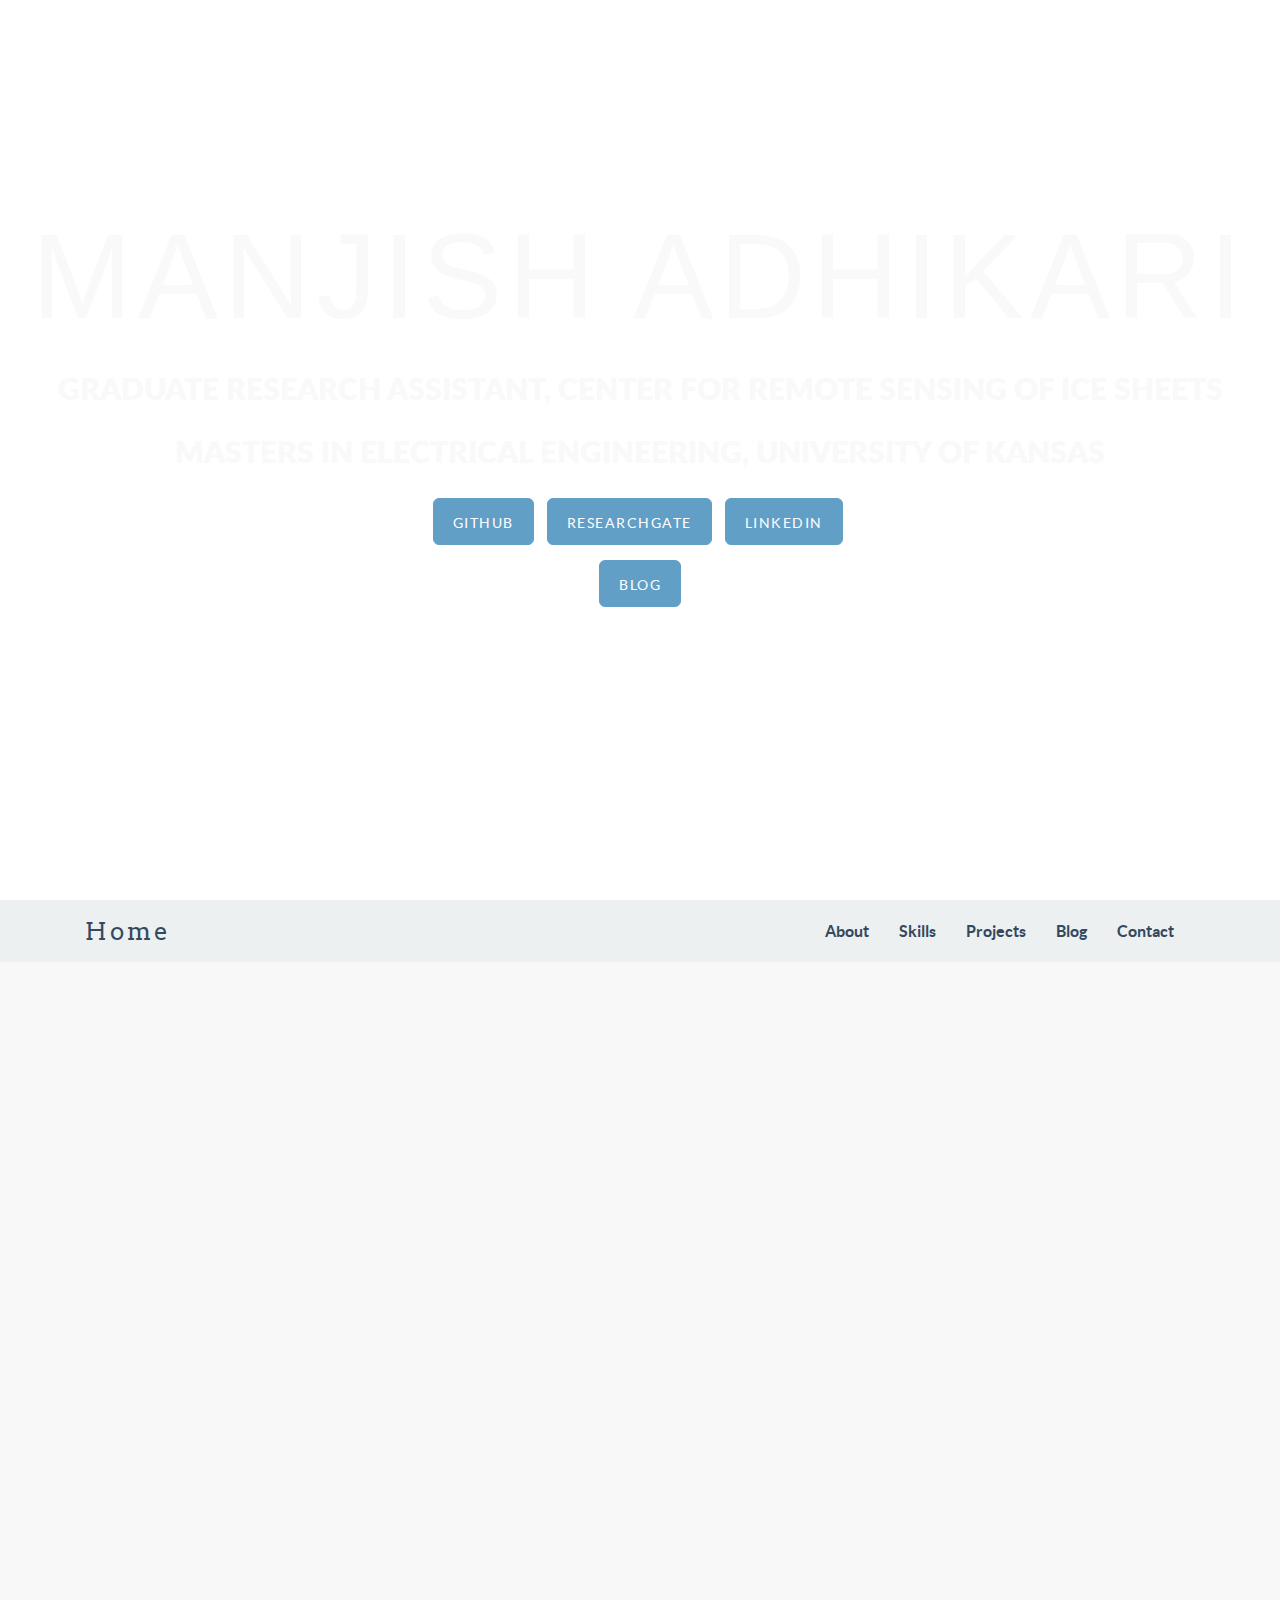
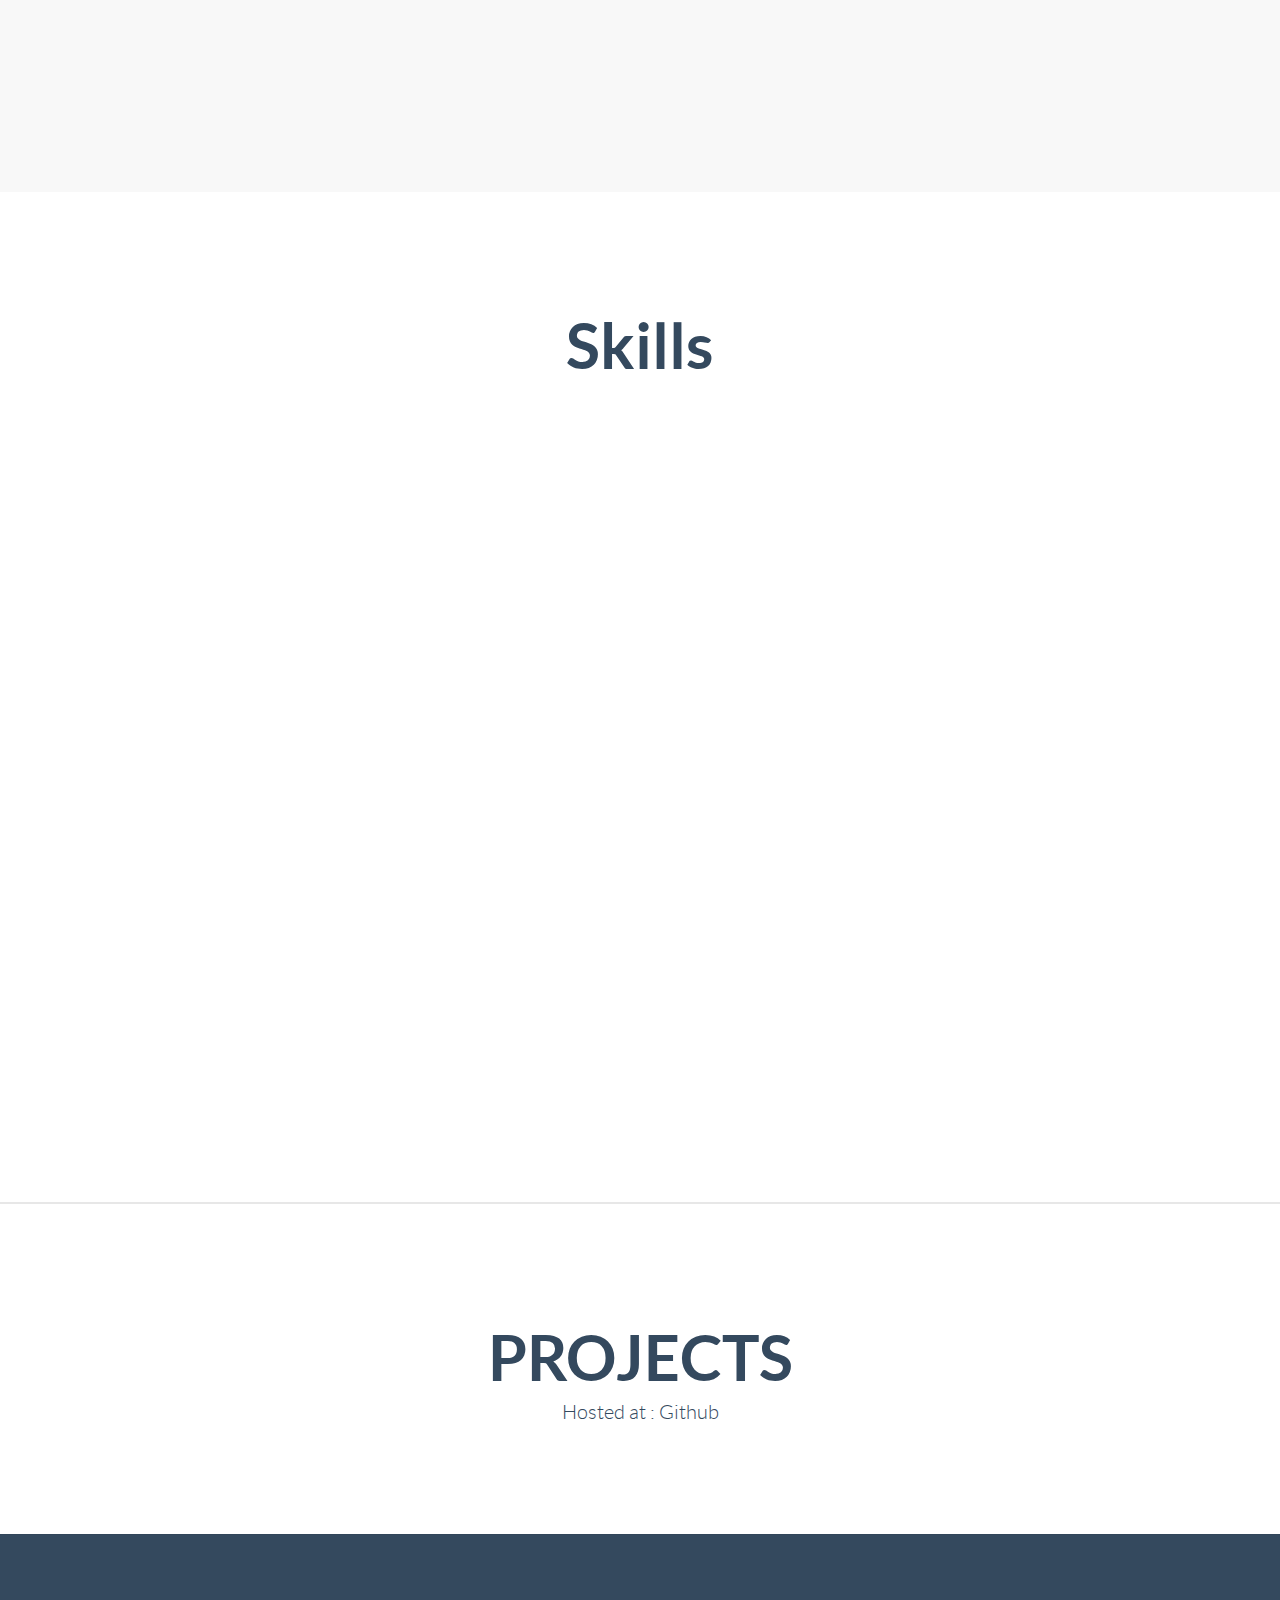
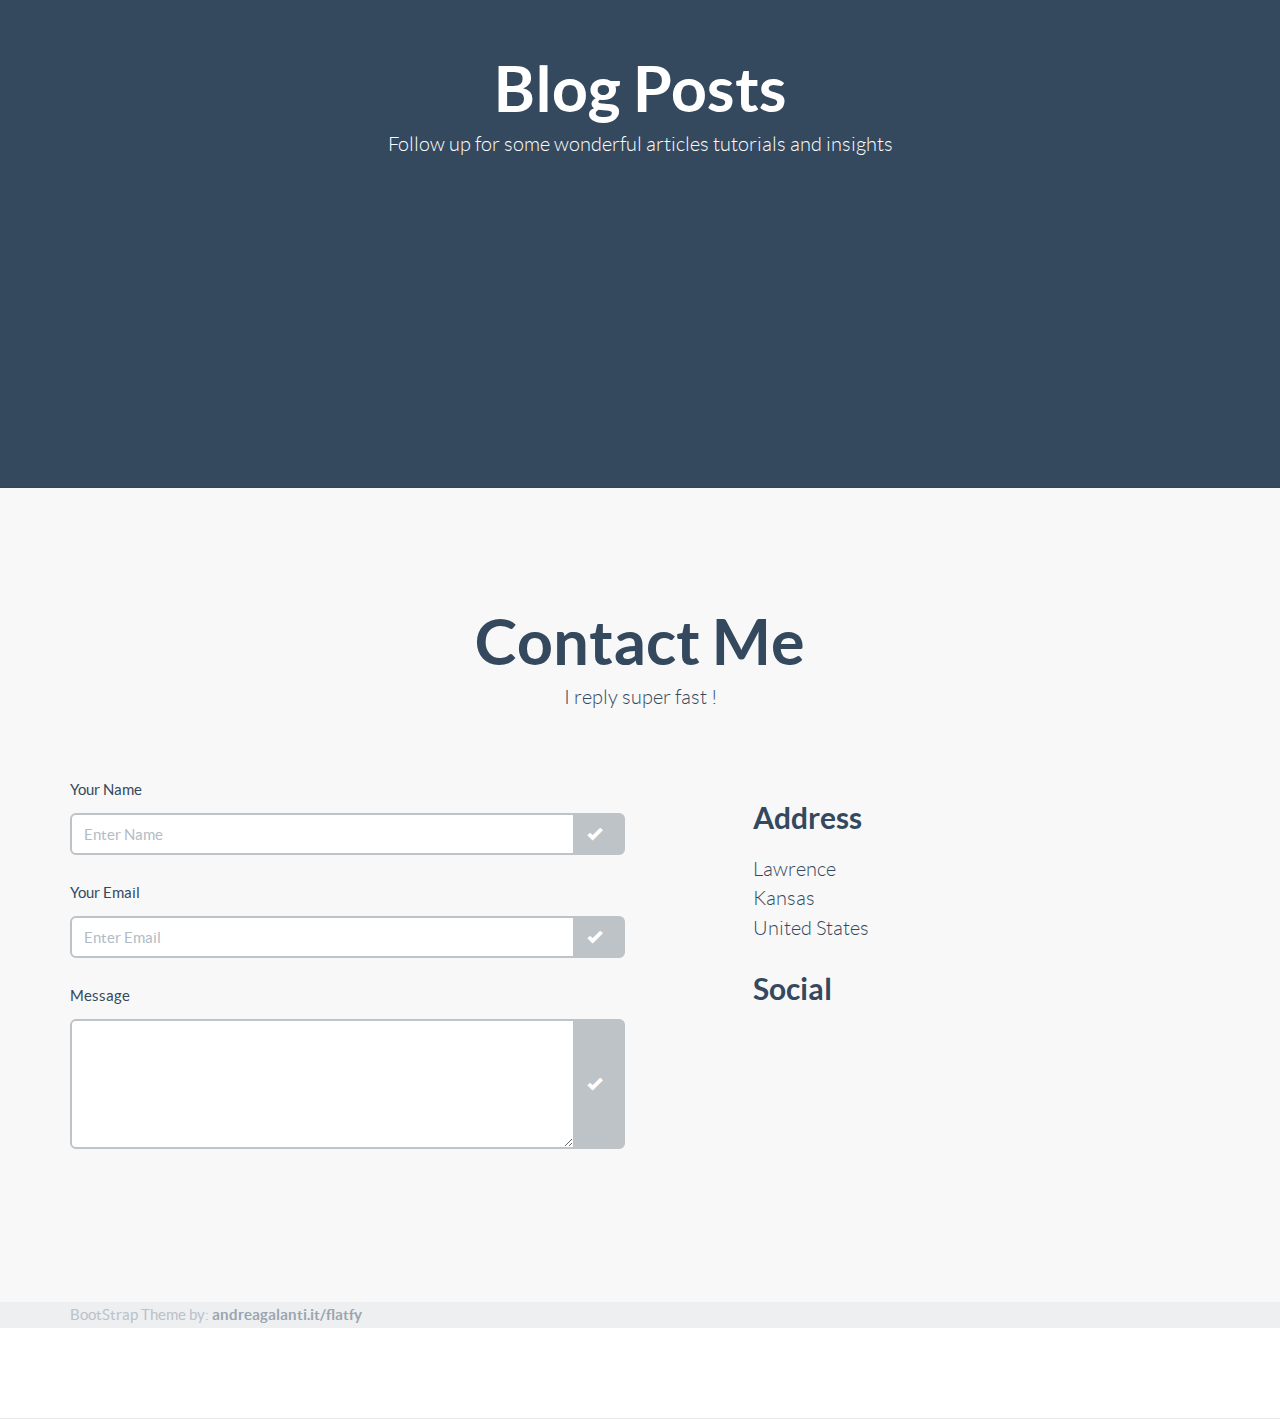
==== commit 3518f2d3: "changed target blank" ====
--- a/index.html
+++ b/index.html
@@ -62,14 +62,14 @@
 			<h3 class="h3_home wow fadeIn" data-wow-delay="0.6s">GRADUATE RESEARCH ASSISTANT, CENTER FOR REMOTE SENSING OF ICE SHEETS</h3>
             <h3 class="h3_home wow fadeIn" data-wow-delay="0.8s">MASTERS IN ELECTRICAL ENGINEERING, UNIVERSITY OF KANSAS</h3>
 			<ul class="list-inline intro-social-buttons">
-				<li><a href="https://github.com/manjishadhikari/" class="btn  btn-lg mybutton_cyano wow fadeIn" data-wow-delay="0.8s"><span class="network-name">GITHUB</span></a>
+				<li><a href="https://github.com/manjishadhikari/" target="_blank" class="btn  btn-lg mybutton_cyano wow fadeIn" data-wow-delay="0.8s"><span class="network-name">GITHUB</span></a>
 				</li>
-                <li><a href="https://www.researchgate.net/profile/Manjish_Adhikari2" class="btn  btn-lg mybutton_cyano wow fadeIn" data-wow-delay="0.8s"><span class="network-name">RESEARCHGATE</span></a>
+                <li><a href="https://www.researchgate.net/profile/Manjish_Adhikari2" target="_blank"  class="btn  btn-lg mybutton_cyano wow fadeIn" data-wow-delay="0.8s"><span class="network-name">RESEARCHGATE</span></a>
 				</li>
 				
-                <li><a href="https://linkedin.com/in/manjishadhikari/" class="btn  btn-lg mybutton_cyano wow fadeIn" data-wow-delay="0.8s"><span class="network-name">LINKEDIN</span></a>
+                <li><a href="https://linkedin.com/in/manjishadhikari/" target="_blank" class="btn  btn-lg mybutton_cyano wow fadeIn" data-wow-delay="0.8s"><span class="network-name">LINKEDIN</span></a>
 			</ul>
-			 <li><a href="https://manjishadhikari.wordpress.com" class="btn  btn-lg mybutton_cyano wow fadeIn" data-wow-delay="0.8s"><span class="network-name">BLOG</span></a>
+			 <li><a href="https://manjishadhikari.wordpress.com" target="_blank" class="btn  btn-lg mybutton_cyano wow fadeIn" data-wow-delay="0.8s"><span class="network-name">BLOG</span></a>
 				</li>
 		</div>    
         <!-- /.container -->
@@ -130,7 +130,7 @@
                     </p>
 
 					 <p><a class="btn btn-embossed btn-primary" href="#" role="button">View Details</a> 
-					 <a class="btn btn-embossed btn-info" href="https://www.cresis.ku.edu/" role="button">Visit Website</a></p>
+					 <a class="btn btn-embossed btn-info" href="https://www.cresis.ku.edu/" target="_blank" role="button">Visit Website</a></p>
 				</div>   
             </div>
         </div>
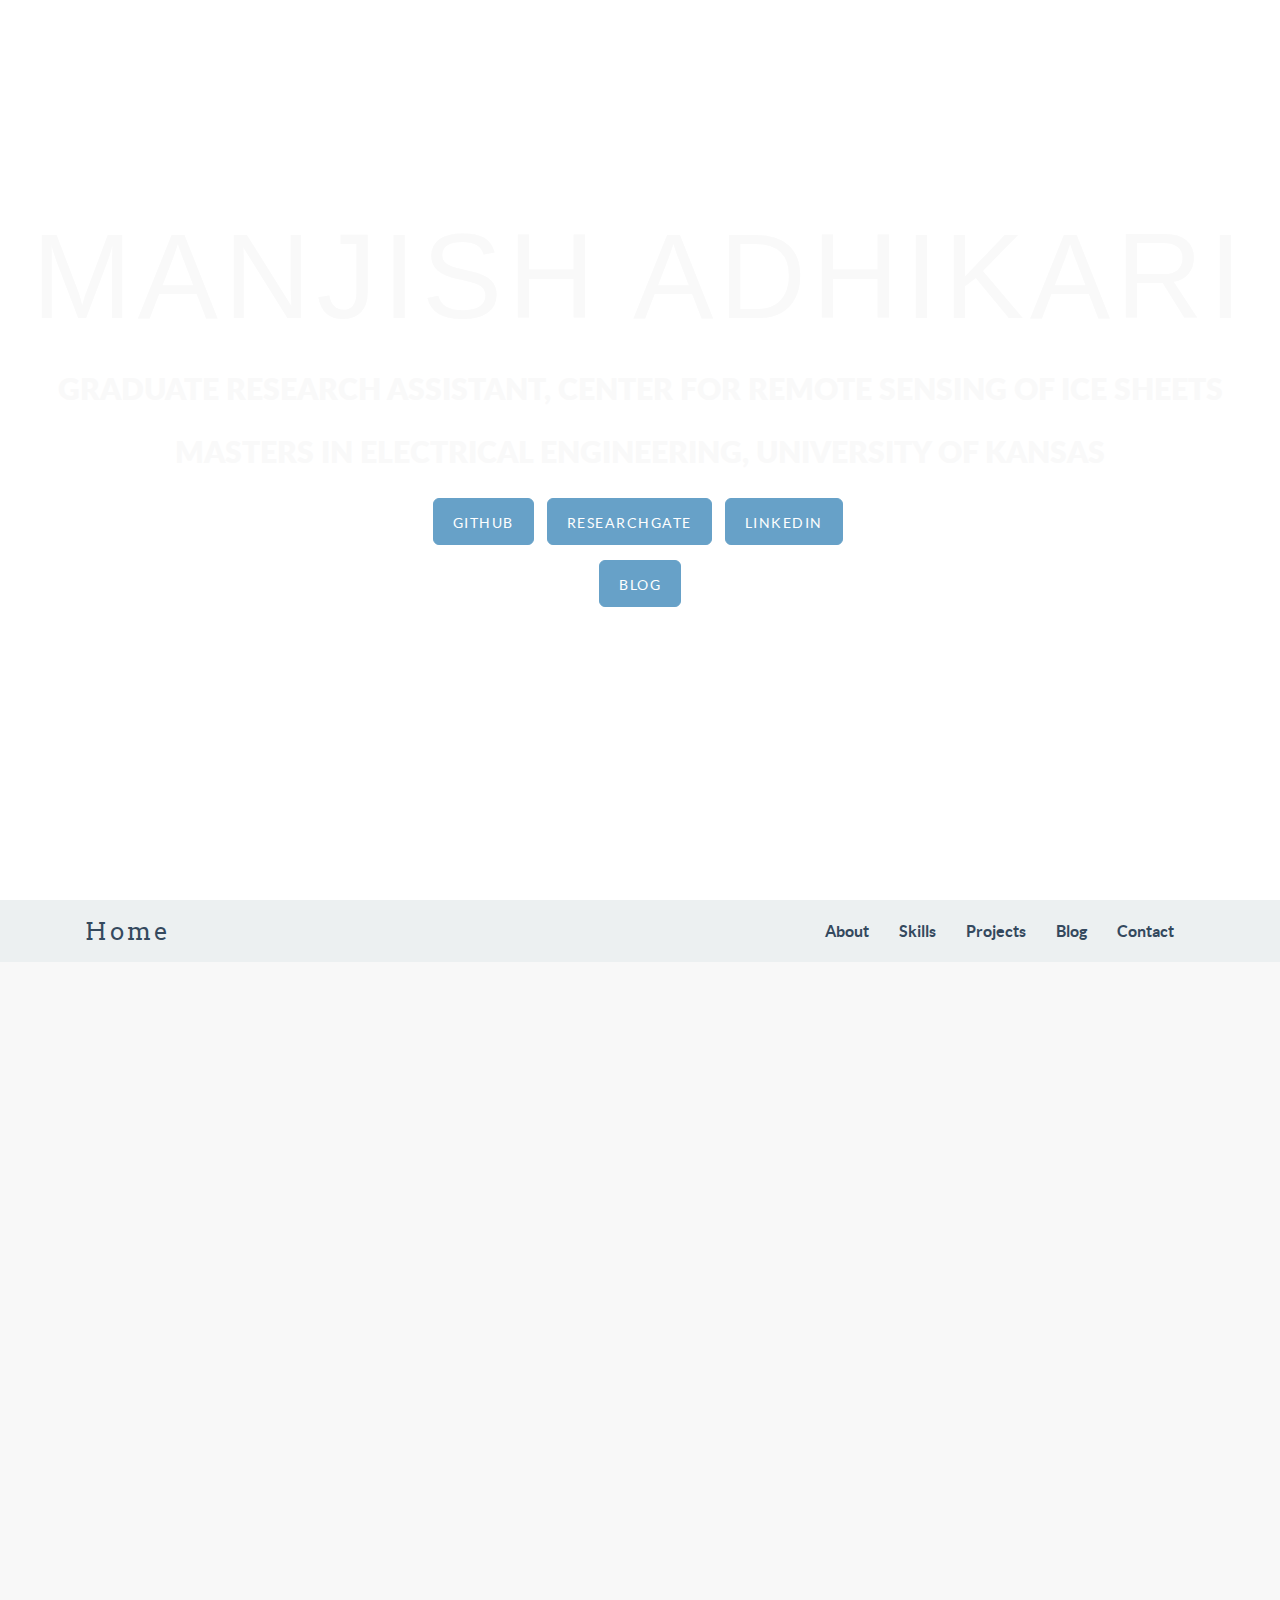
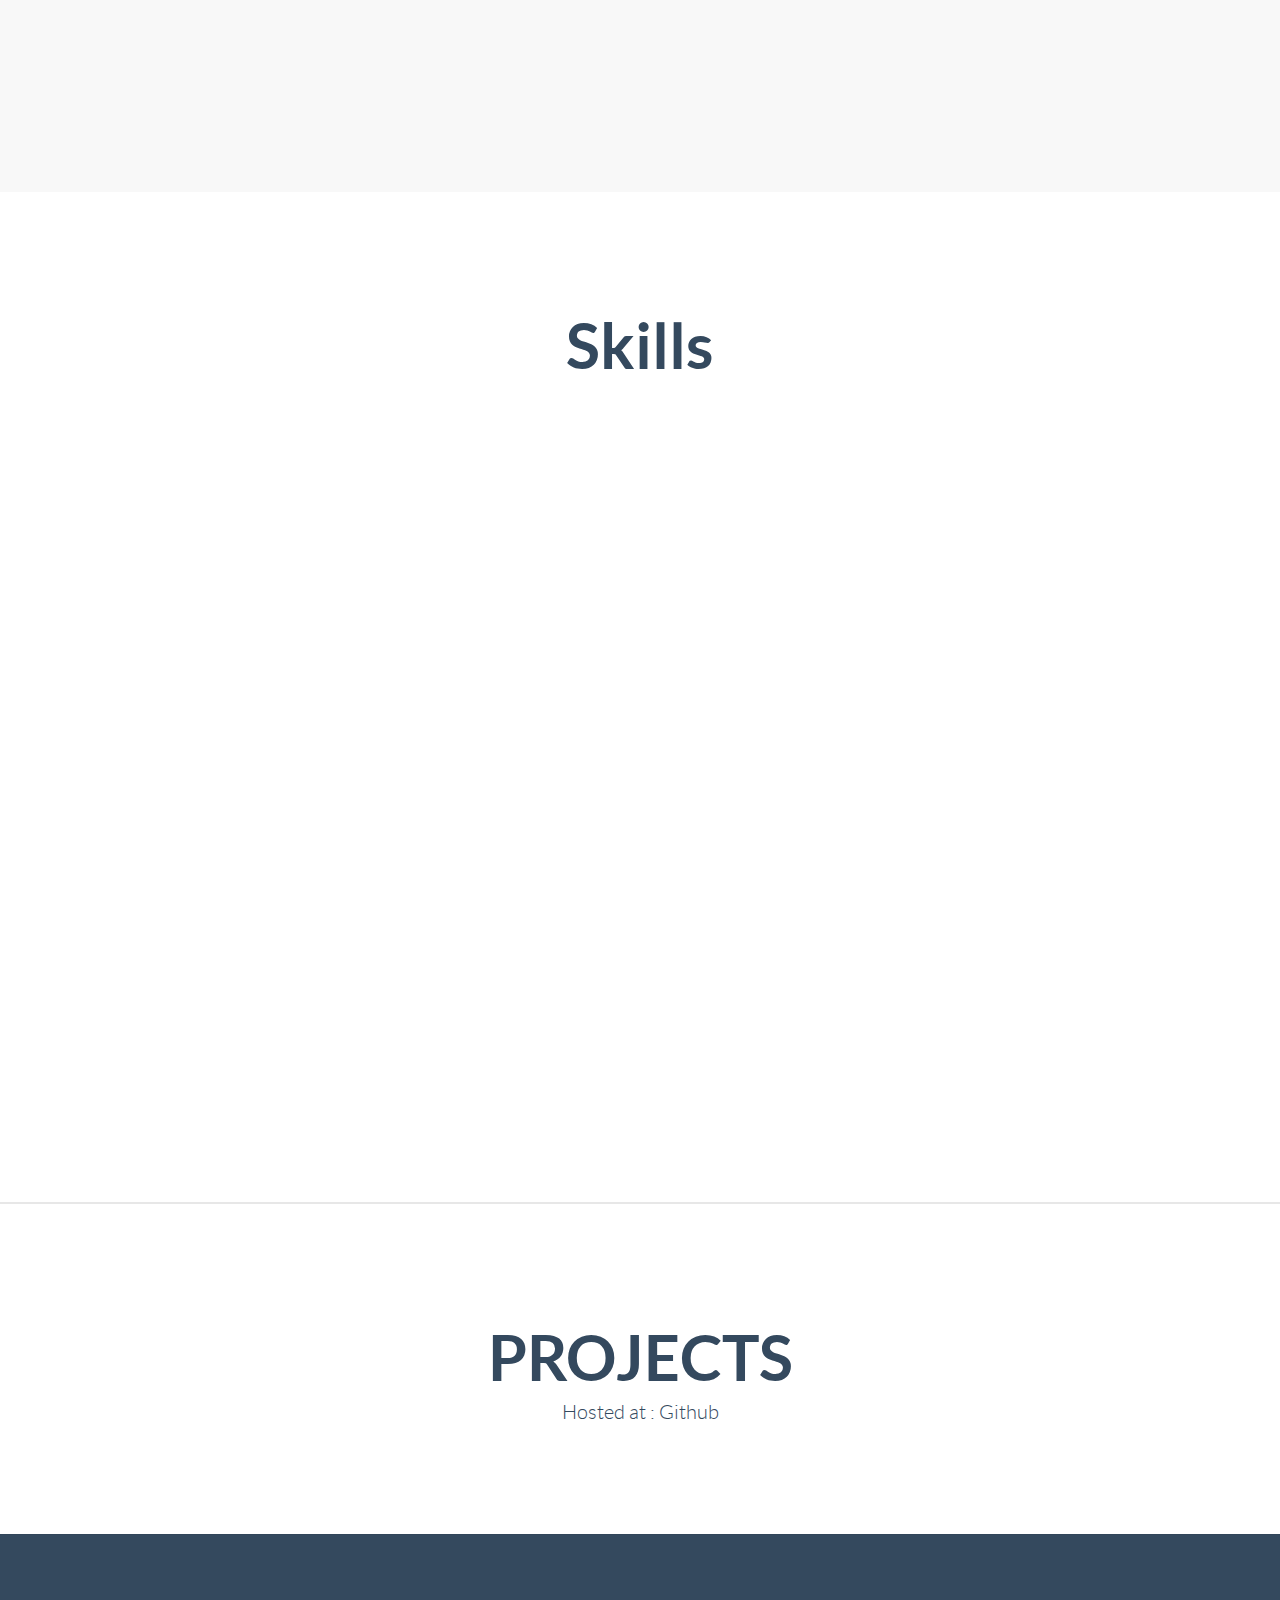
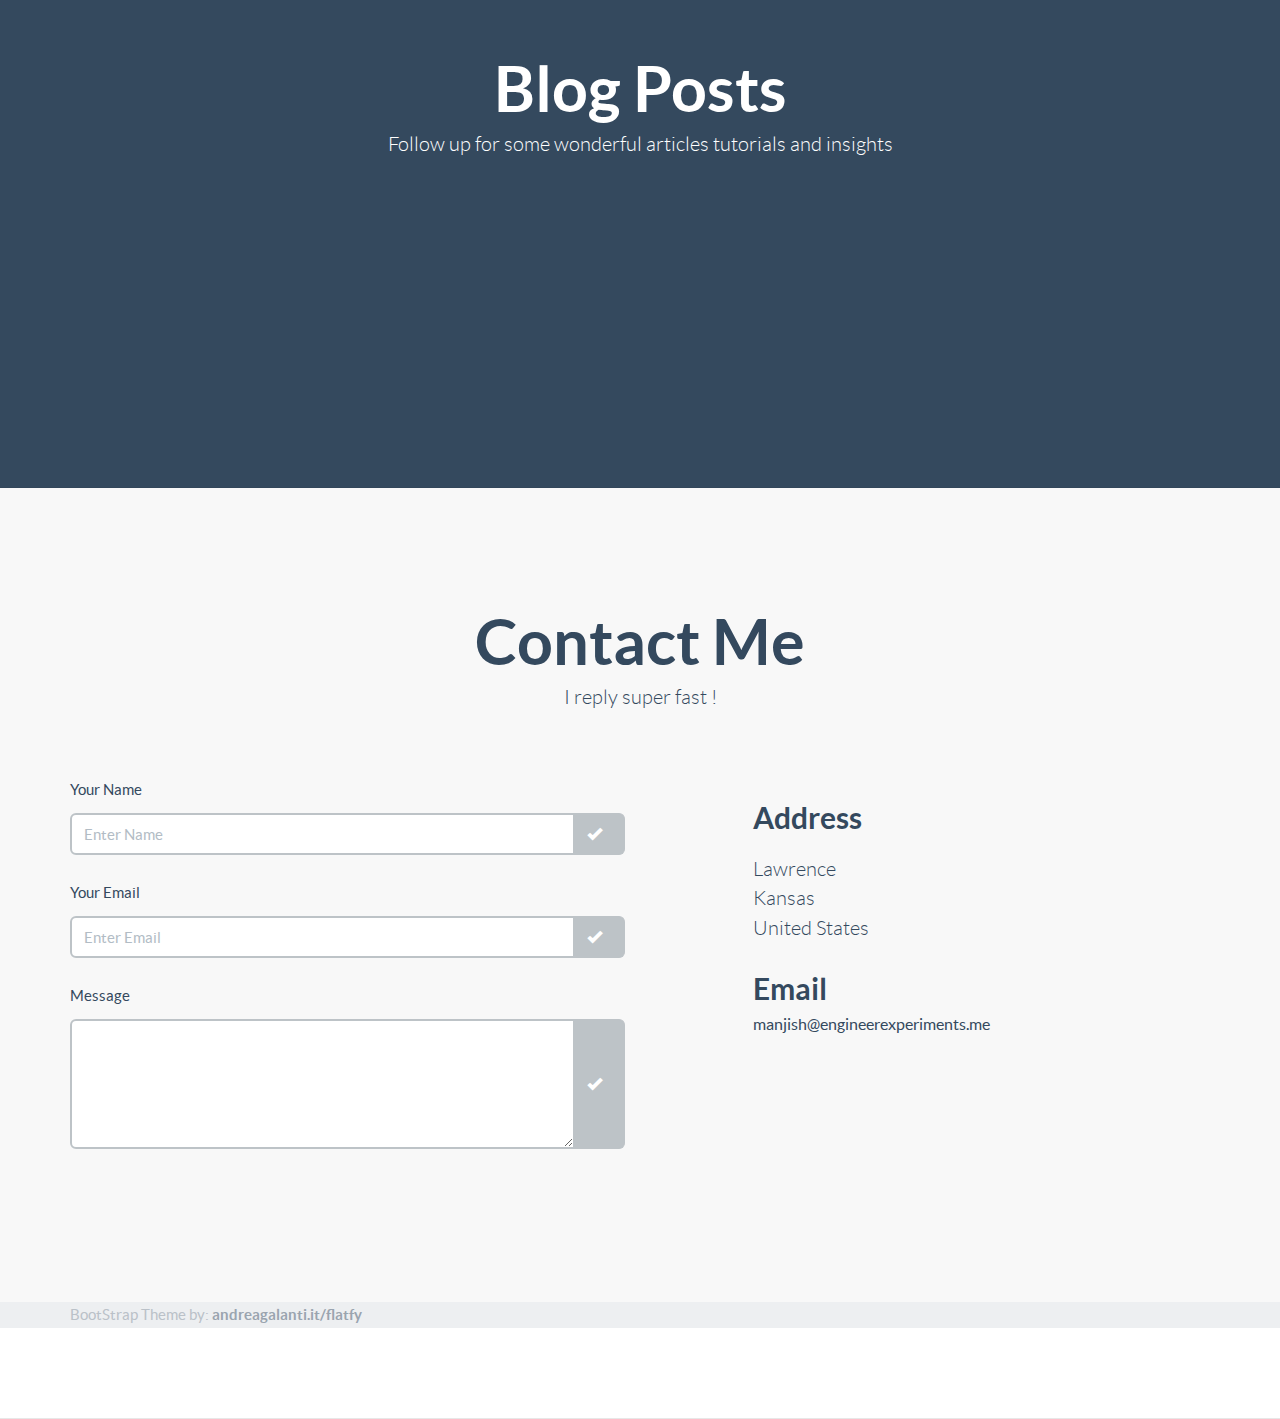
==== commit e7476a3c: "added email" ====
--- a/index.html
+++ b/index.html
@@ -304,13 +304,9 @@
 					</p>
 					</address>
 
-					<h3>Social</h3>
-					<li class="social"> 
-					<a href="#"><i class="fa fa-facebook-square fa-size"> </i></a>
-					<a href="#"><i class="fa  fa-twitter-square fa-size"> </i> </a> 
-					<a href="#"><i class="fa fa-google-plus-square fa-size"> </i></a>
-					<a href="#"><i class="fa fa-flickr fa-size"> </i> </a>
-					</li>
+					
+					<h3>Email</h3>
+					<p>manjish@engineerexperiments.me</p>
 				</div>
 			</div>
 		</div>
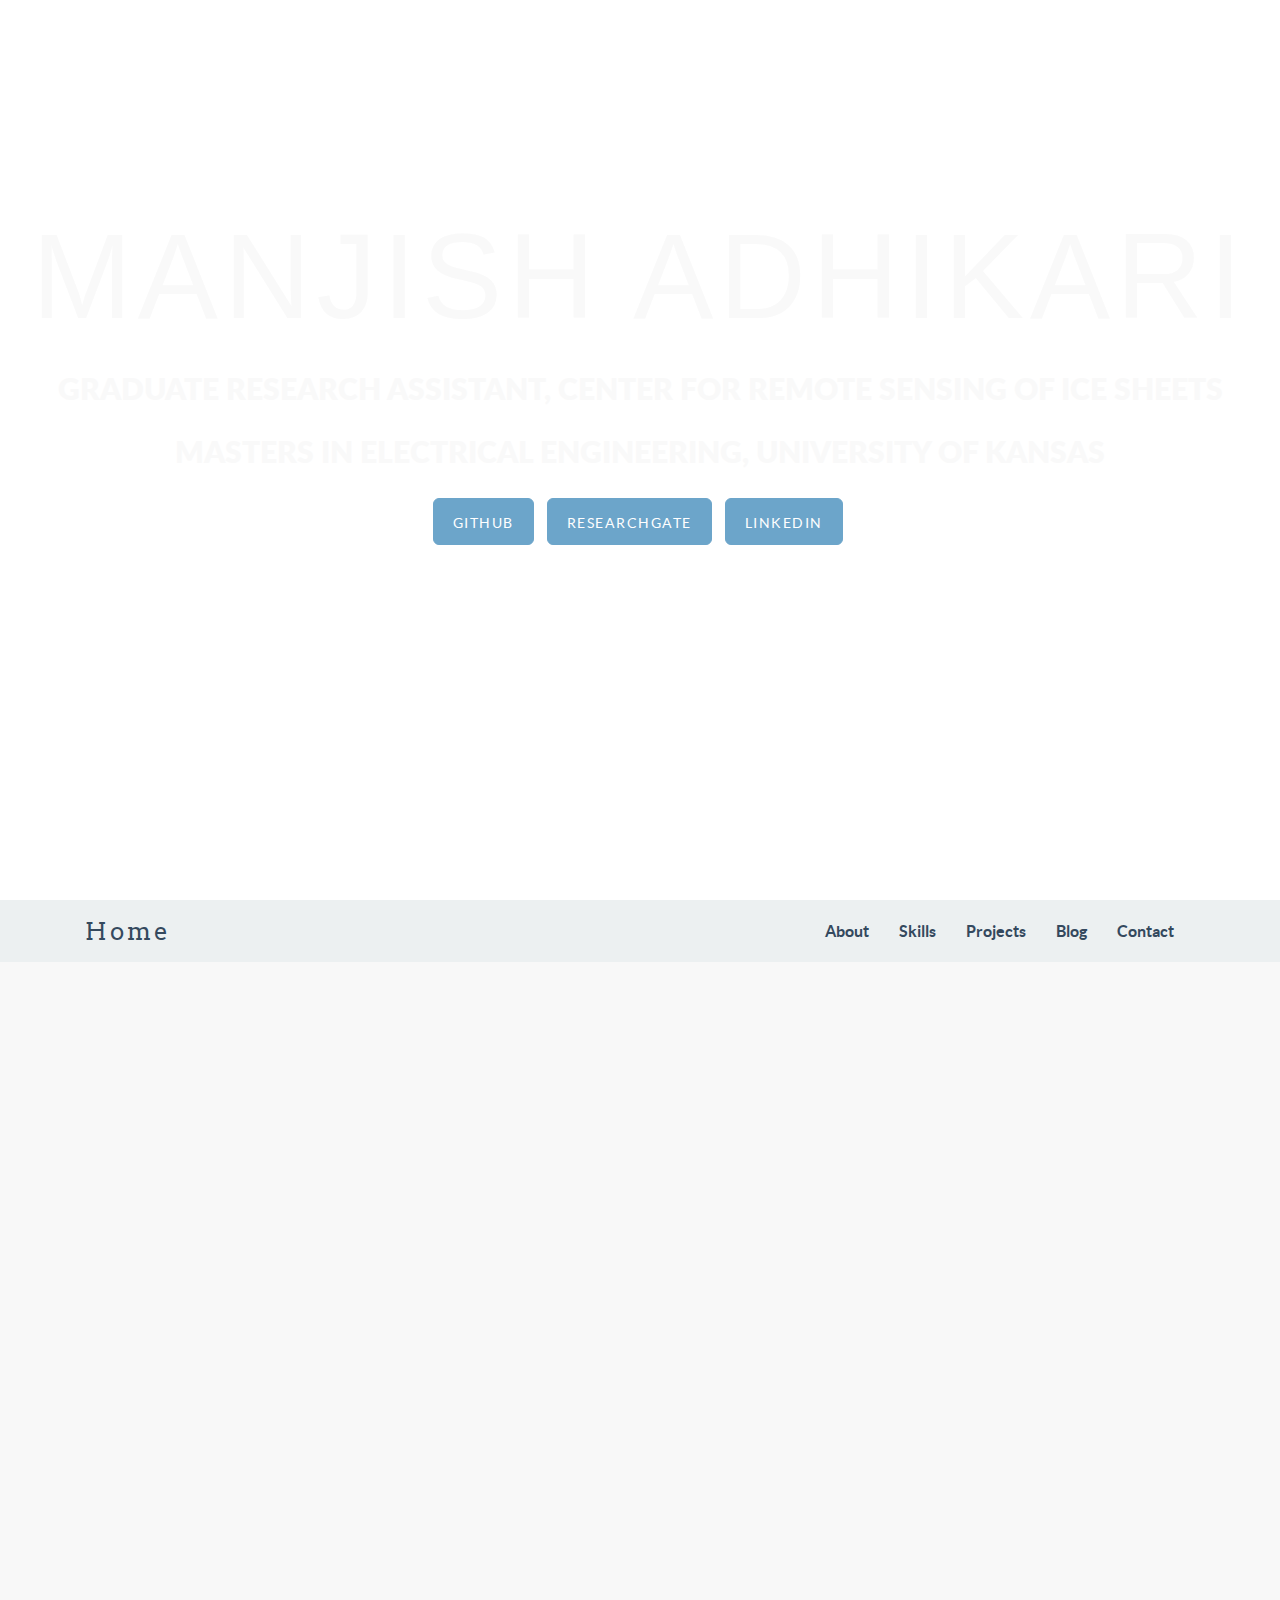
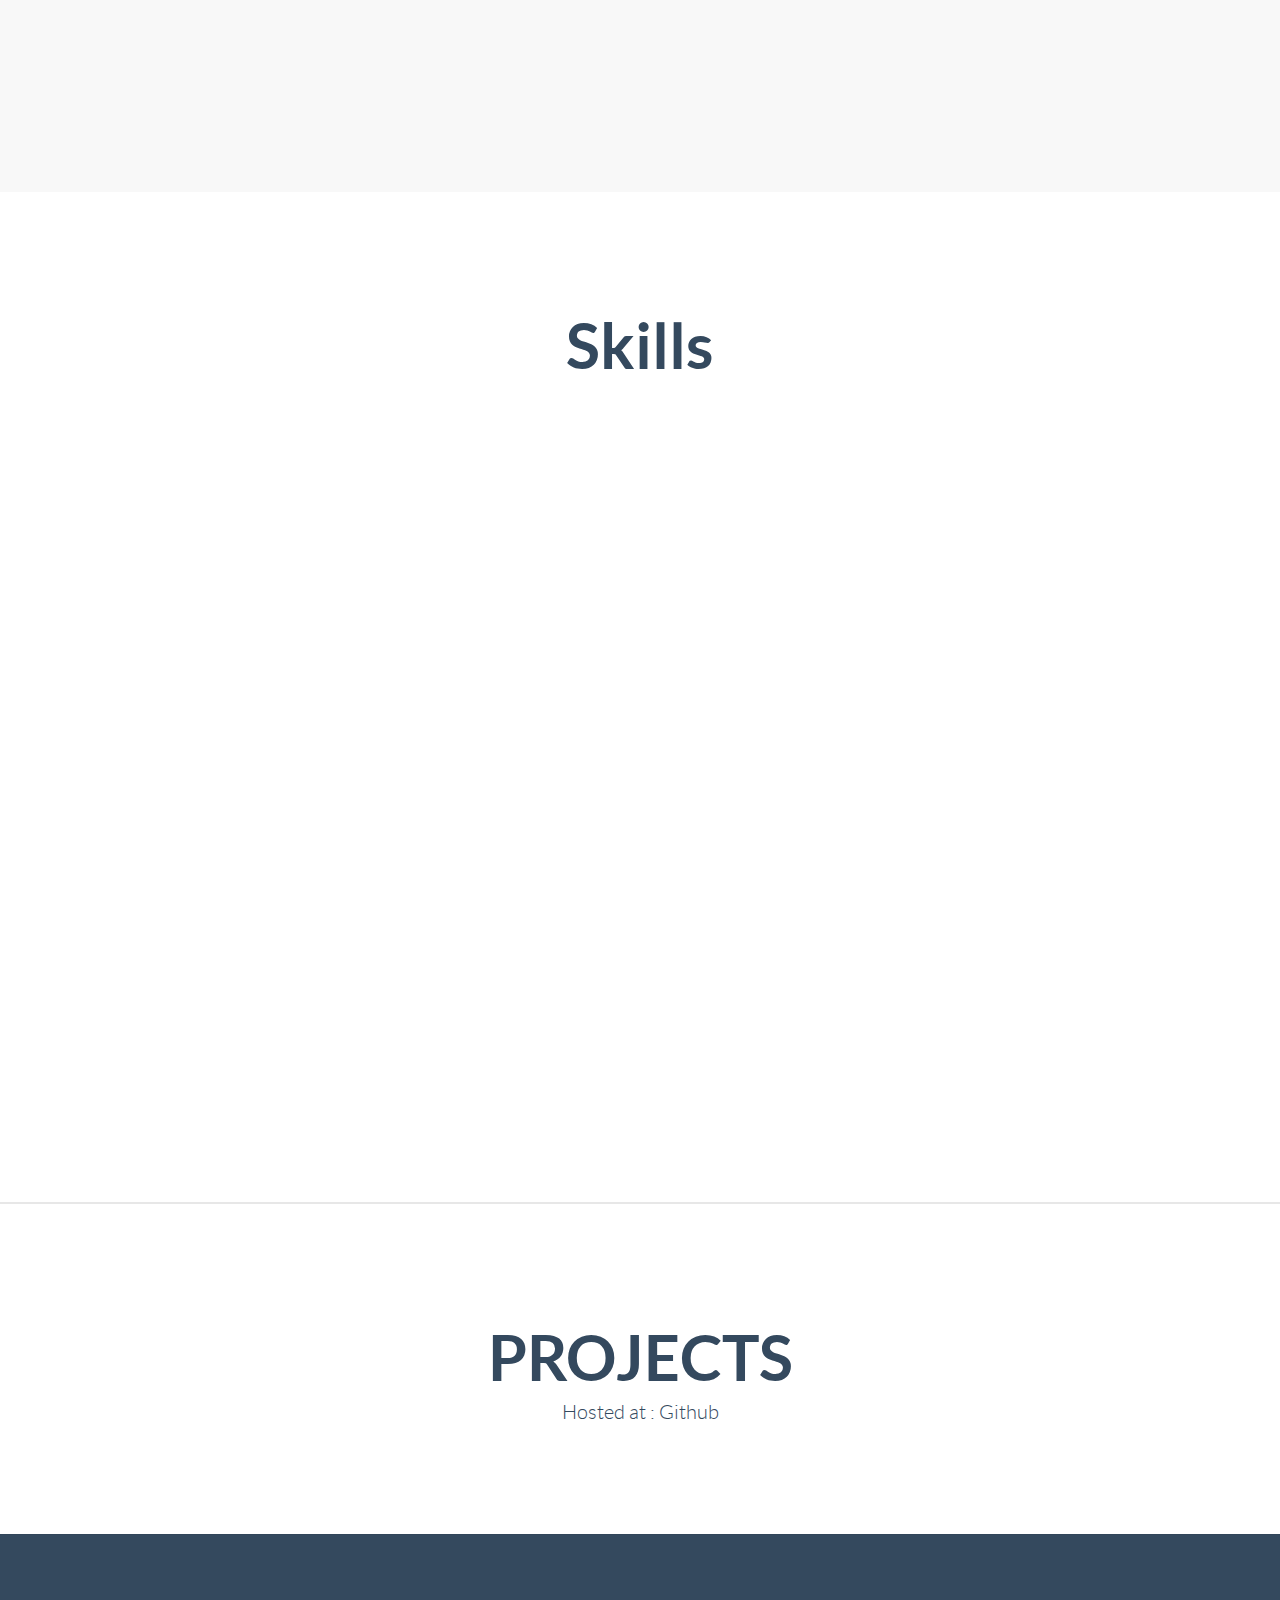
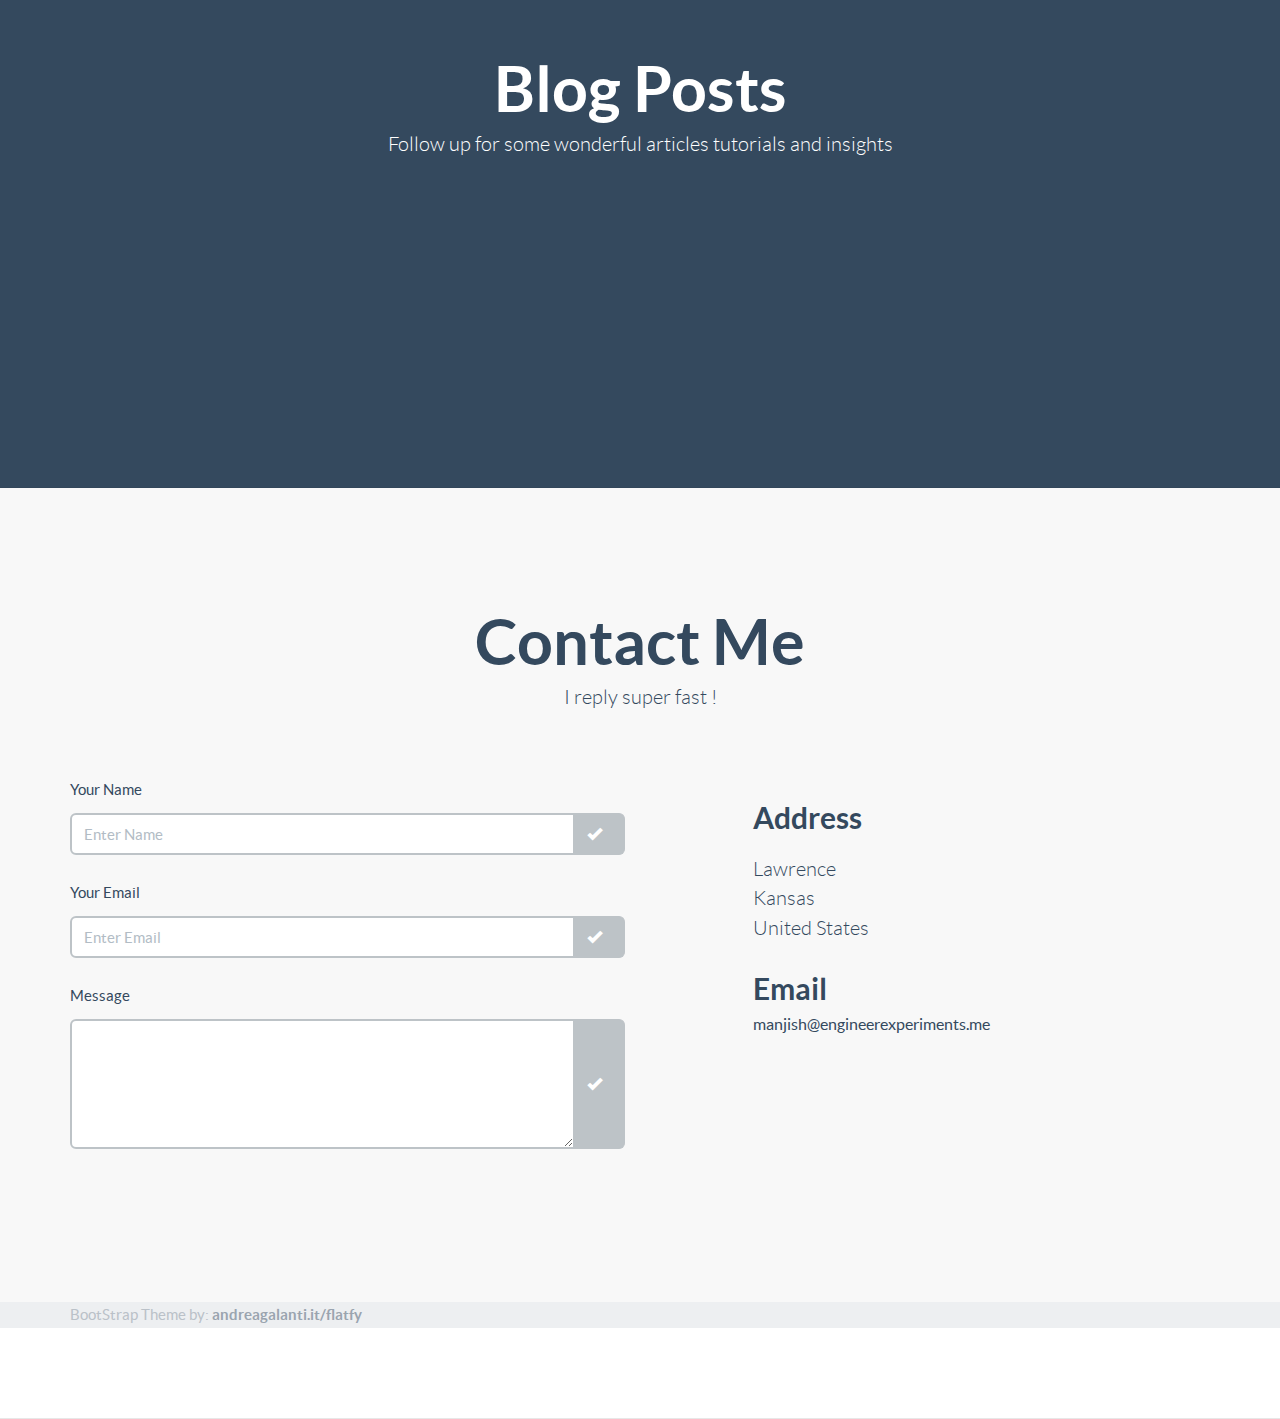
==== commit a6df4e88: "removed blog" ====
--- a/index.html
+++ b/index.html
@@ -69,8 +69,7 @@
 				
                 <li><a href="https://linkedin.com/in/manjishadhikari/" target="_blank" class="btn  btn-lg mybutton_cyano wow fadeIn" data-wow-delay="0.8s"><span class="network-name">LINKEDIN</span></a>
 			</ul>
-			 <li><a href="https://manjishadhikari.wordpress.com" target="_blank" class="btn  btn-lg mybutton_cyano wow fadeIn" data-wow-delay="0.8s"><span class="network-name">BLOG</span></a>
-				</li>
+			
 		</div>    
         <!-- /.container -->
 		<div class="col-xs-12 text-center abcen wow fadeIn">
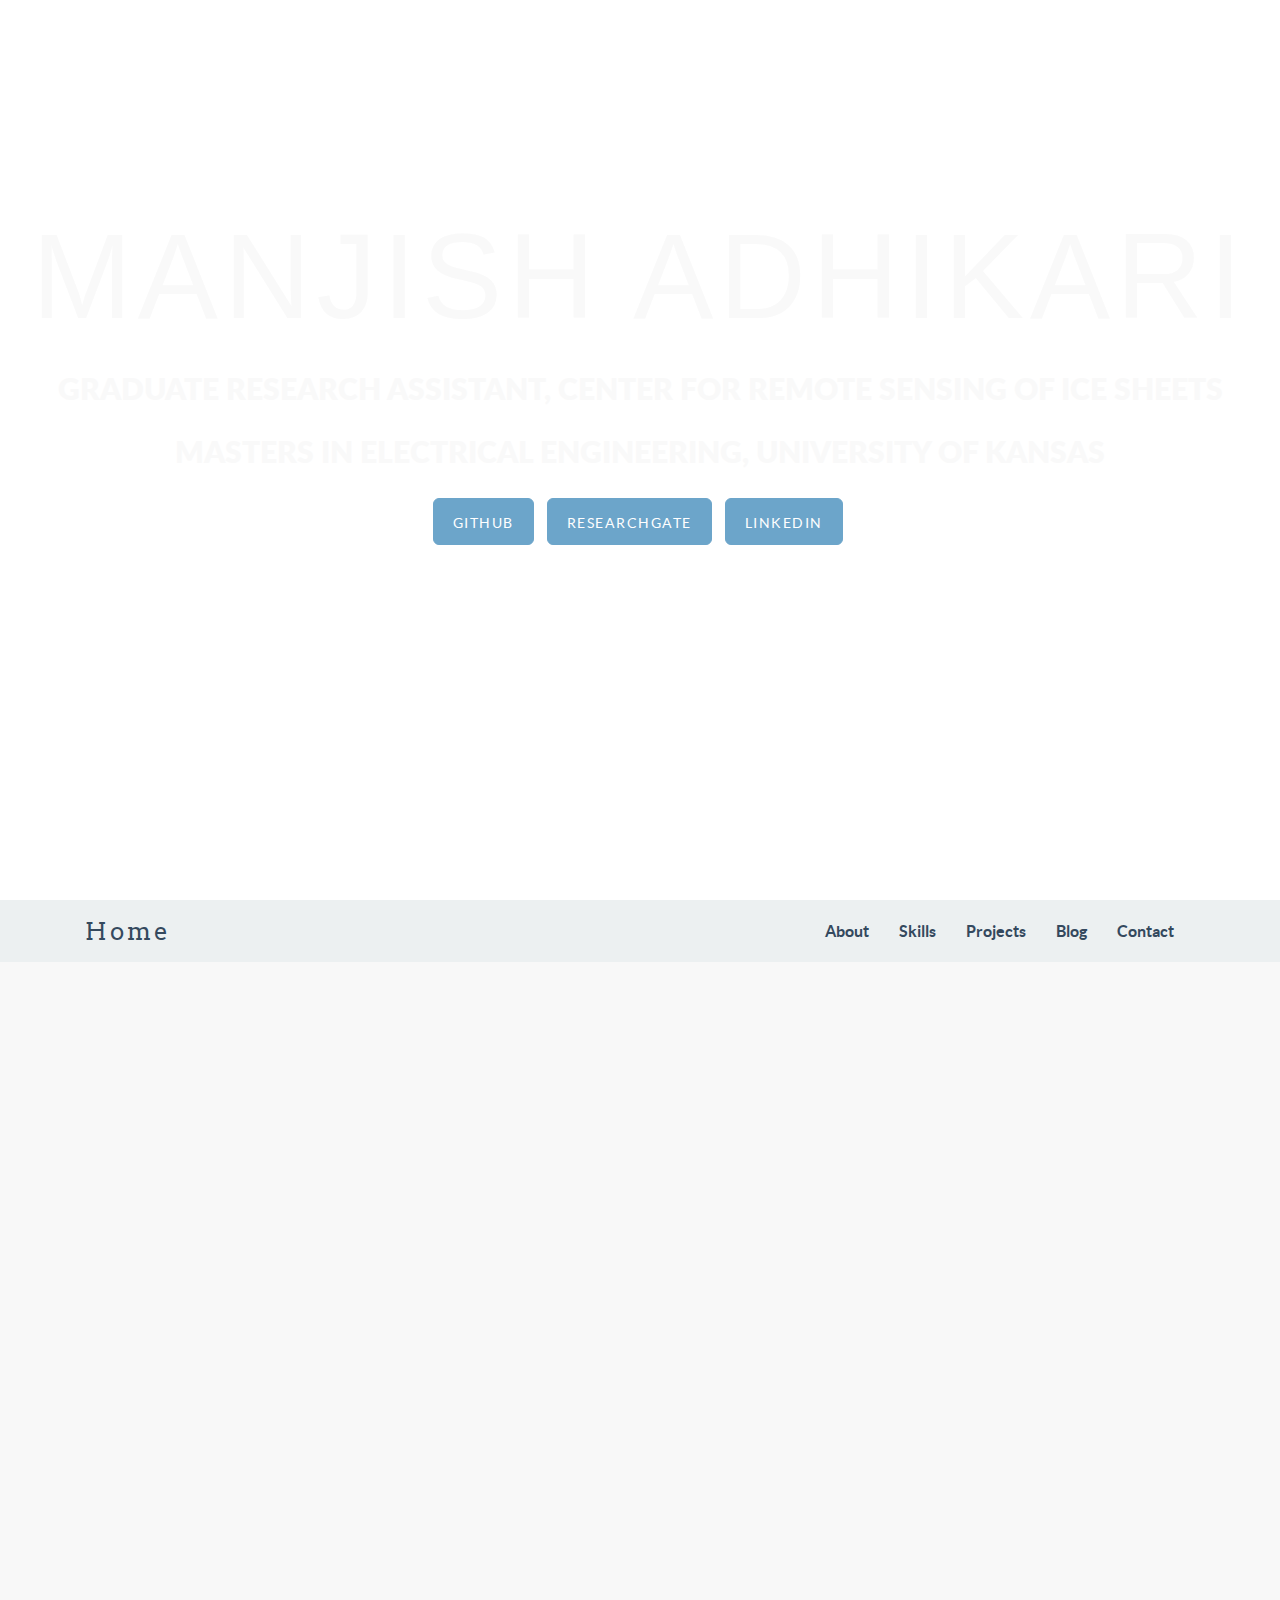
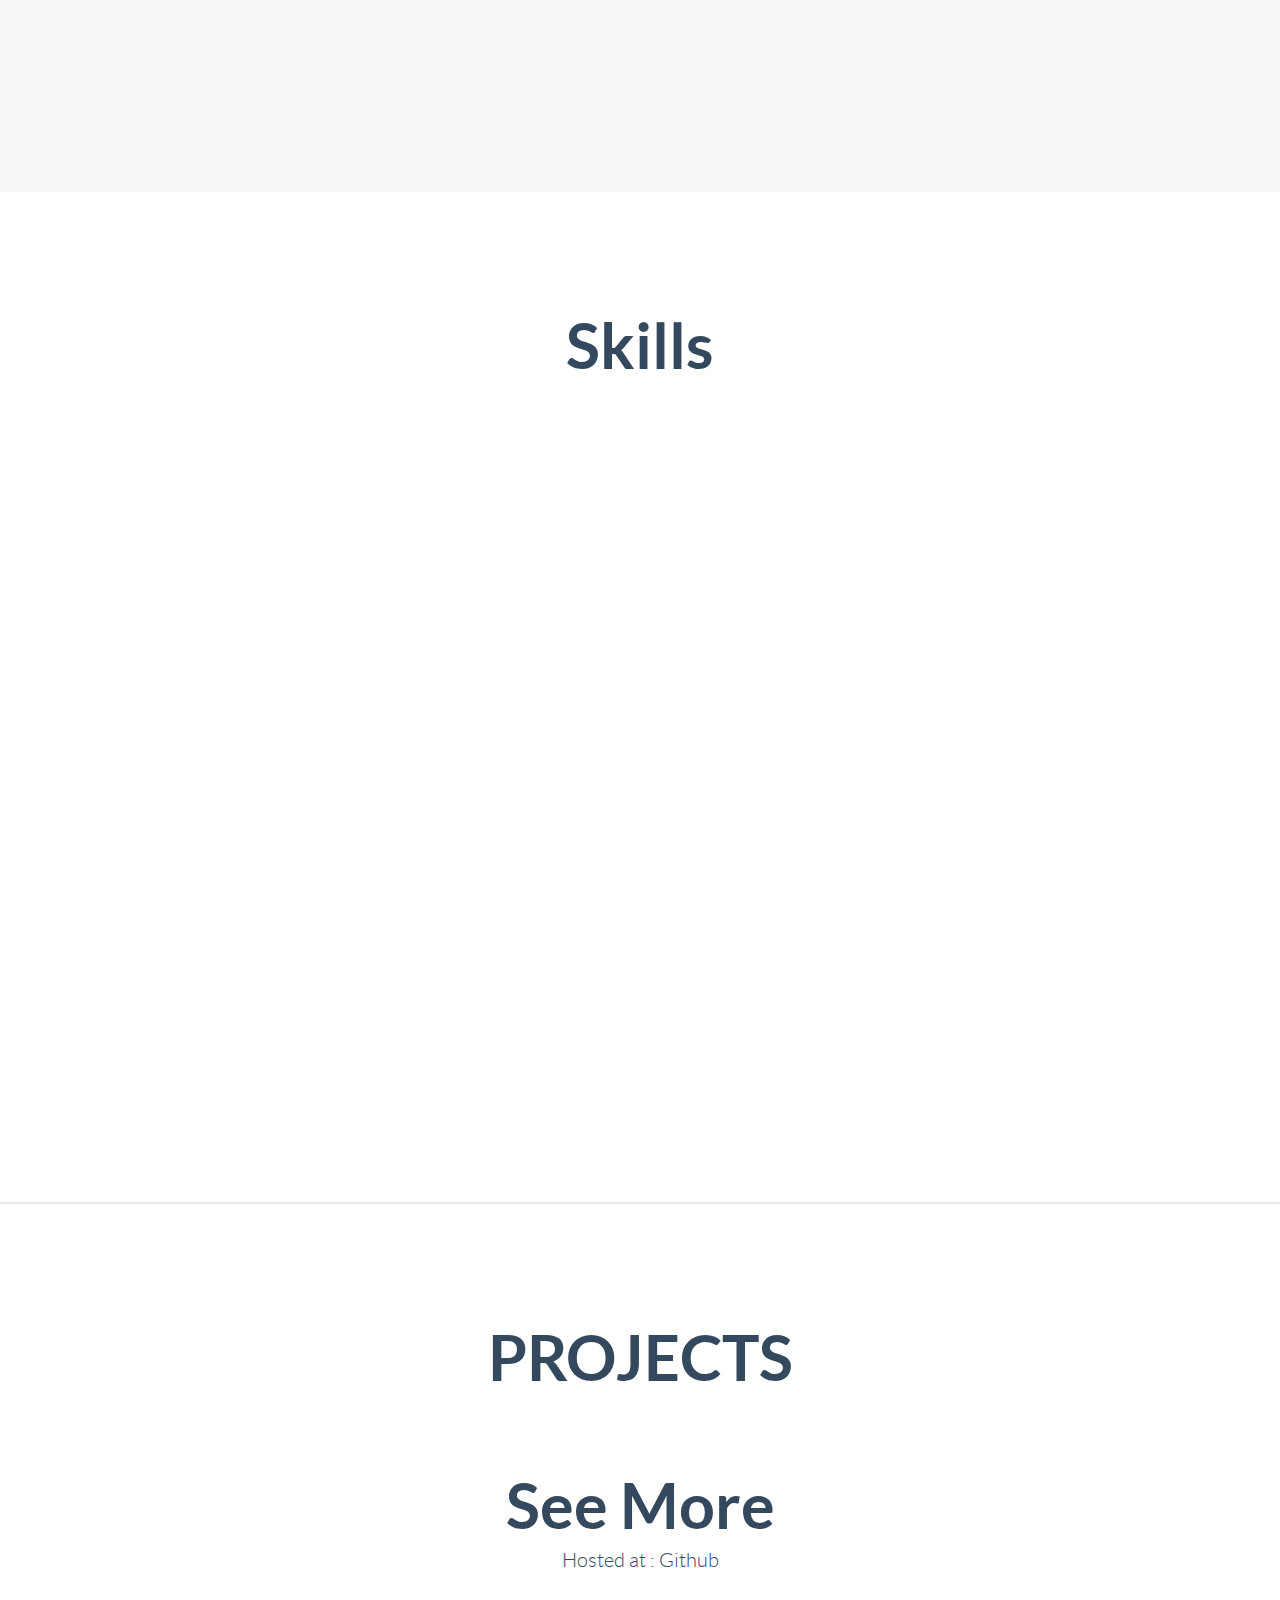
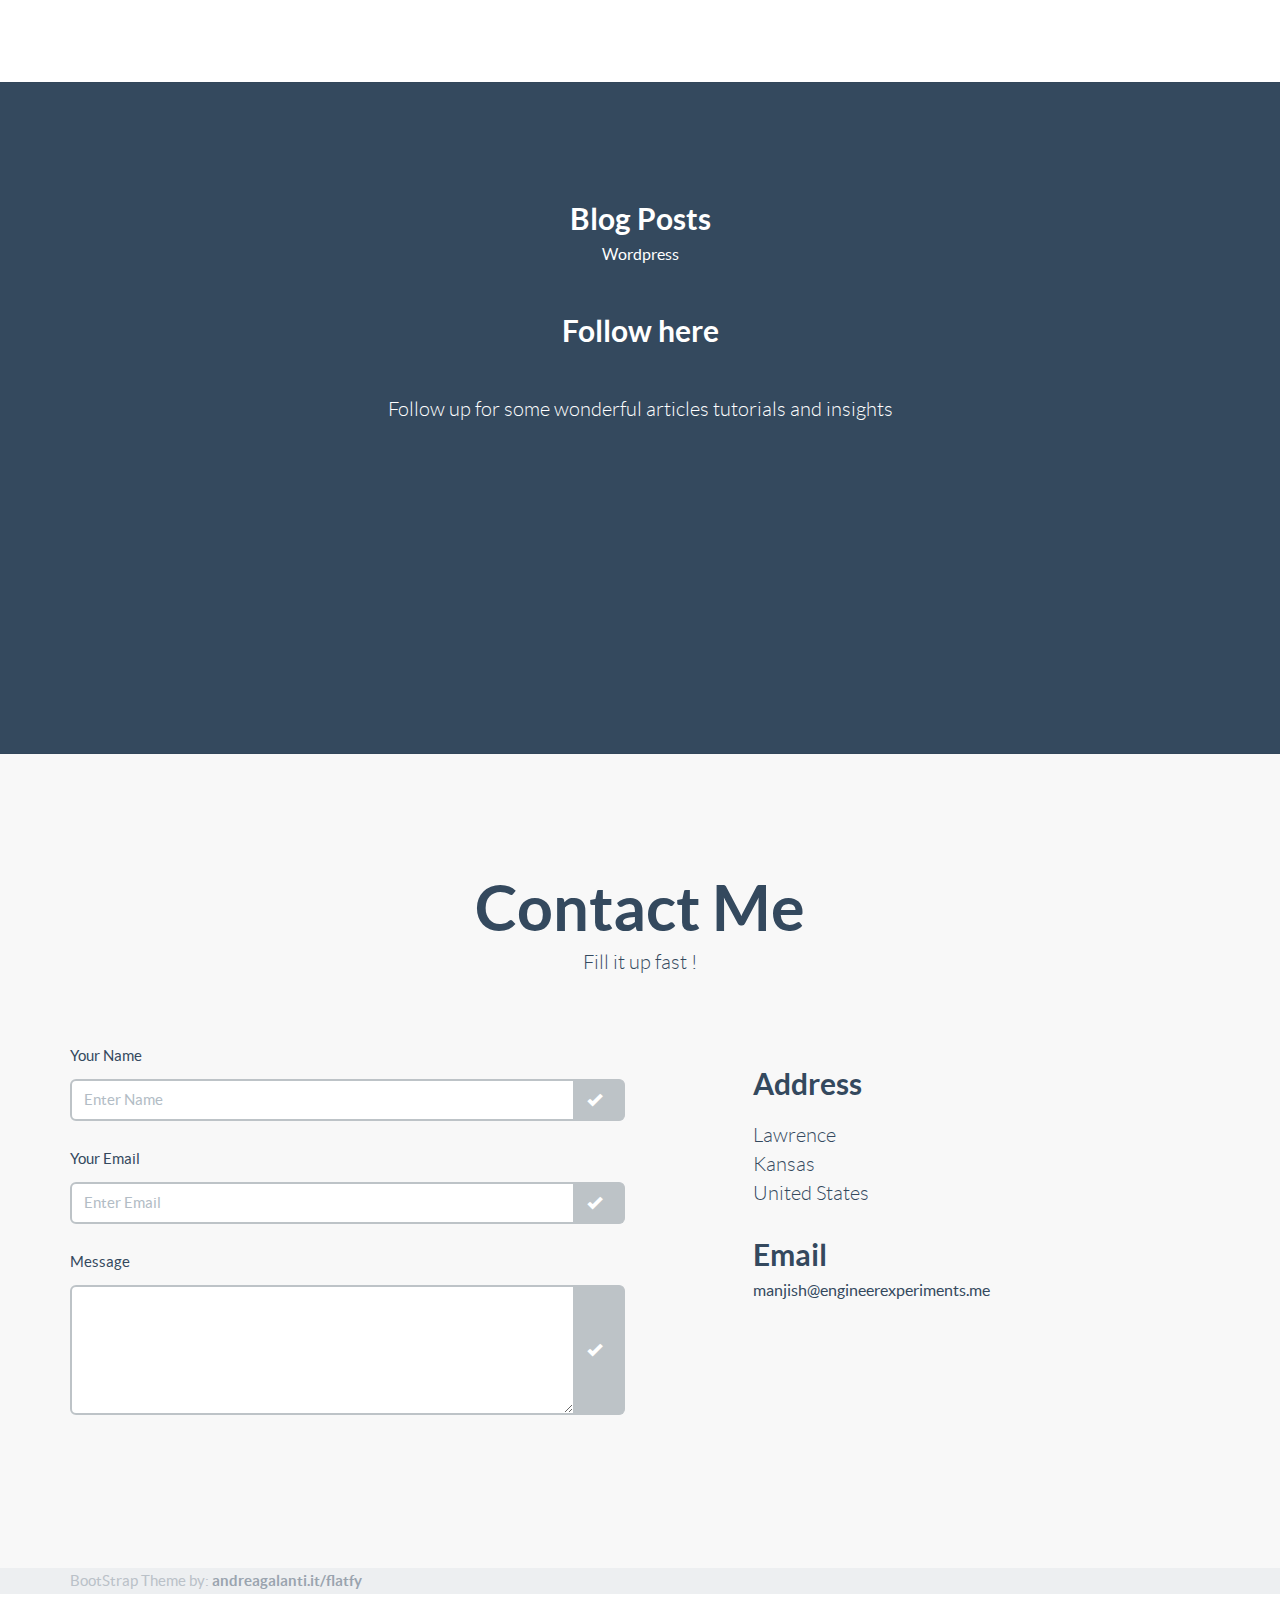
==== commit d57f5032: "Updated website" ====
--- a/index.html
+++ b/index.html
@@ -129,7 +129,7 @@
                     </p>
 
 					 <p><a class="btn btn-embossed btn-primary" href="#" role="button">View Details</a> 
-					 <a class="btn btn-embossed btn-info" href="https://www.cresis.ku.edu/" target="_blank" role="button">Visit Website</a></p>
+					 <a class="btn btn-embossed btn-info" href="https://people.cresis.ku.edu/~paden/" target="_blank" role="button">Research Group</a></p>
 				</div>   
             </div>
         </div>
@@ -205,10 +205,16 @@
     
 	<!-- Screenshot -->
 	<div id="screen" class="content-section-b">
-        <div class="container">
-          <div class="row" >
+        <div class="container" align="center">
+		    <h2 align="center">PROJECTS</h2>
+			<p><br></p>
+			<div class="col-sm-12  pull-right wow fadeInRightBig" align="center">
+                    <img class="img-responsive " src="img/grp.jpg" alt="" >
+                </div>	
+		  <div class="row" >
 			 <div class="col-md-6 col-md-offset-3 text-center wrap_title ">
-				<h2>PROJECTS</h2>
+				<h2>See More</h2>
+				
                  <p class="lead" style="margin-top:0">Hosted at <a href="https://github.com/manjishadhikari"> : Github</a> </p>
 			 <a href="https://github.com/manjishadhikari" target="_blank"class="btn  btn-lg mybutton_cyano wow fadeIn" data-wow-delay="0.8s"><span class="network-name">Click Here </span></a>
               </div>
@@ -218,11 +224,23 @@
 
 	</div>
 	
-	<div  class="content-section-c ">
+	<div  id="credits" class="content-section-c ">
+	
 		<div class="container">
+			 <div class="col-md-6 col-md-offset-3 text-center white">
+			 <h3>Blog Posts </h3> 
+			 <p> Wordpress </p>
+			 </div>
+			<div class="col-sm-12 pull-right wow fadeInRightBig" align="center">
+			
+                   <a href="https://manjishadhikari.wordpress.com/" target="_blank"> <img class="img-responsive " src="img/blog.PNG" alt="" align="center" ></a>
+                </div>	
+			
 			<div class="row">
 			<div class="col-md-6 col-md-offset-3 text-center white">
-				<h2>Blog Posts</h2>
+				<!-- <h3>Blog Posts</h3> -->
+					<h3>Follow here</h3> 
+				<p><br></p>
 				<p class="lead" style="margin-top:0">Follow up for some wonderful articles tutorials and insights</p>
 			 <a href="https://manjishadhikari.wordpress.com/" target="_blank"class="btn  btn-lg mybutton_cyano wow fadeIn" data-wow-delay="0.8s"><span class="network-name">Click Here </span></a>
               
@@ -260,10 +278,10 @@
 			
 			<div class="col-md-6 col-md-offset-3 text-center wrap_title">
 				<h2>Contact Me</h2>
-				<p class="lead" style="margin-top:0">I reply super fast !</p>
-			</div>
-			
-			<form role="form" action="" method="post" >
+				<p class="lead" style="margin-top:0">Fill it up fast !</p>
+			</div>
+			
+			<form role="form" action="getfromform.php" method="post" >
 				<div class="col-md-6">
 					<div class="form-group">
 						<label for="InputName">Your Name</label>
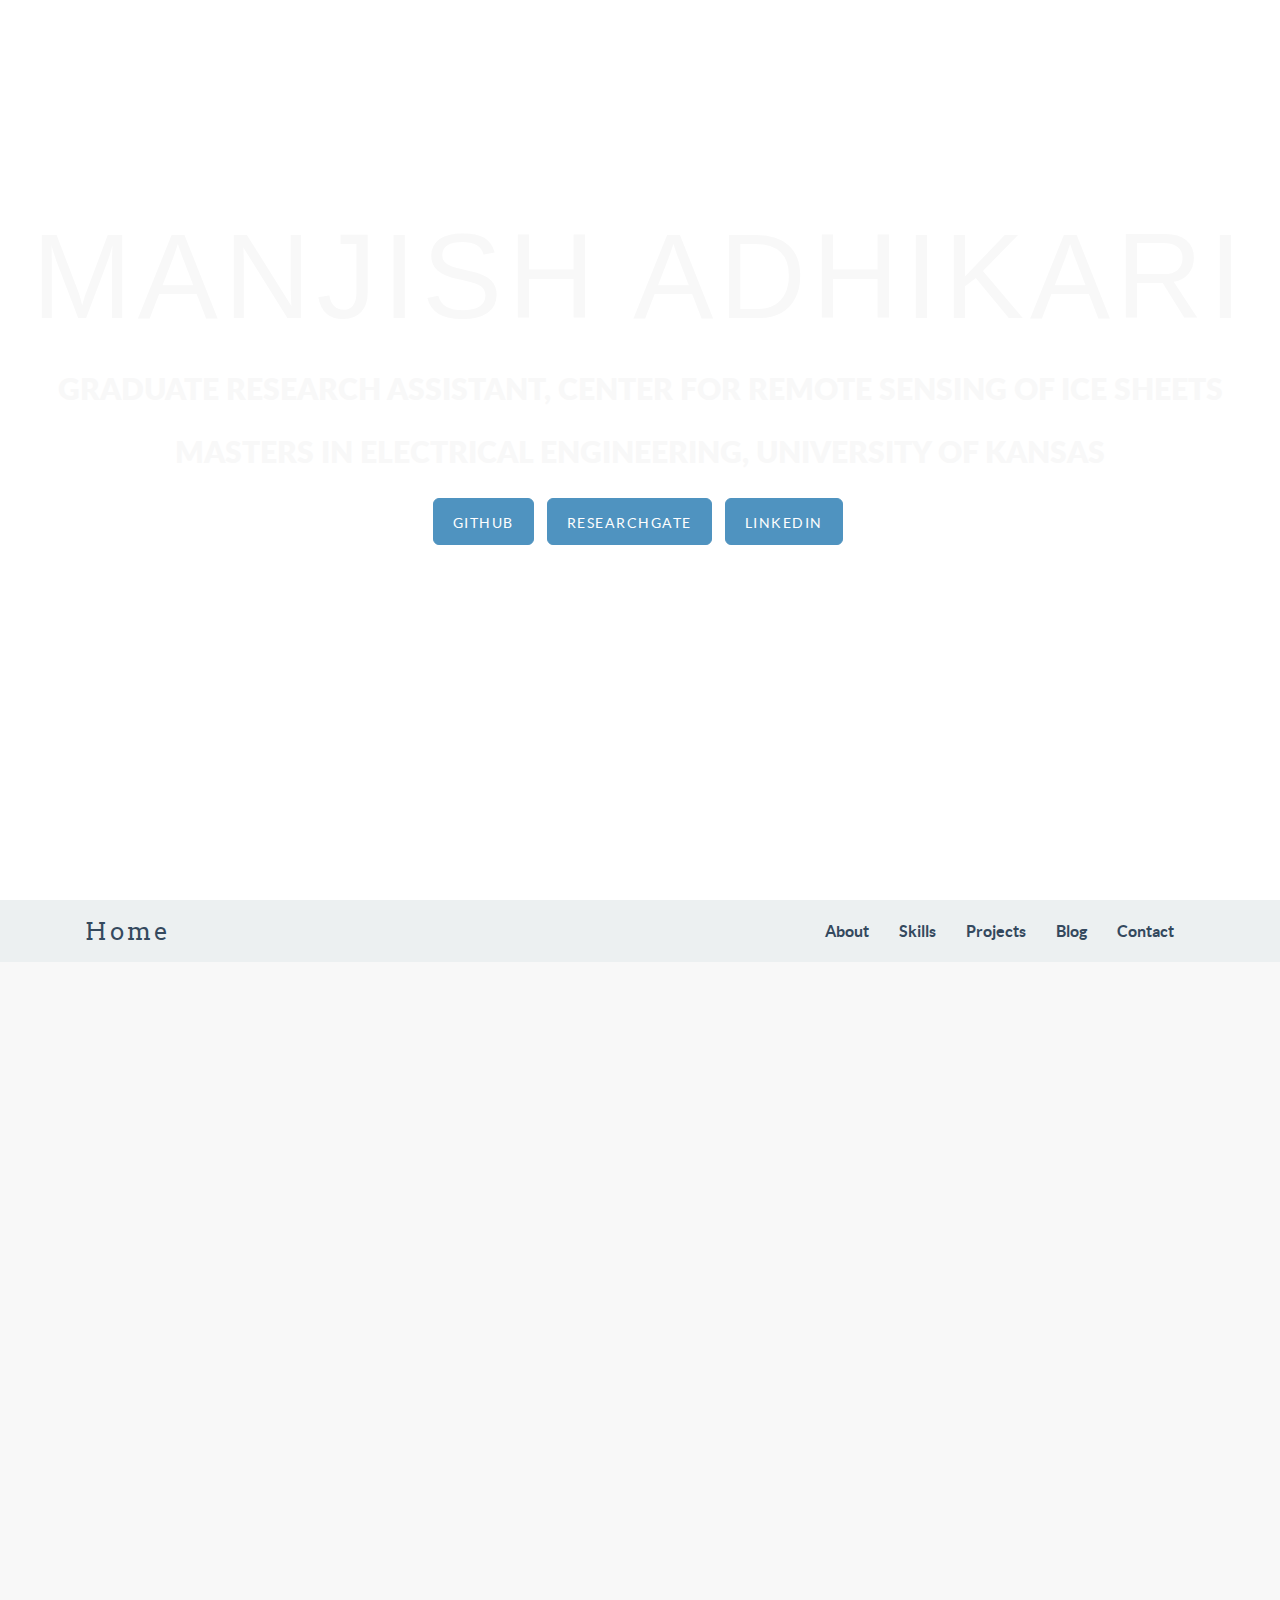
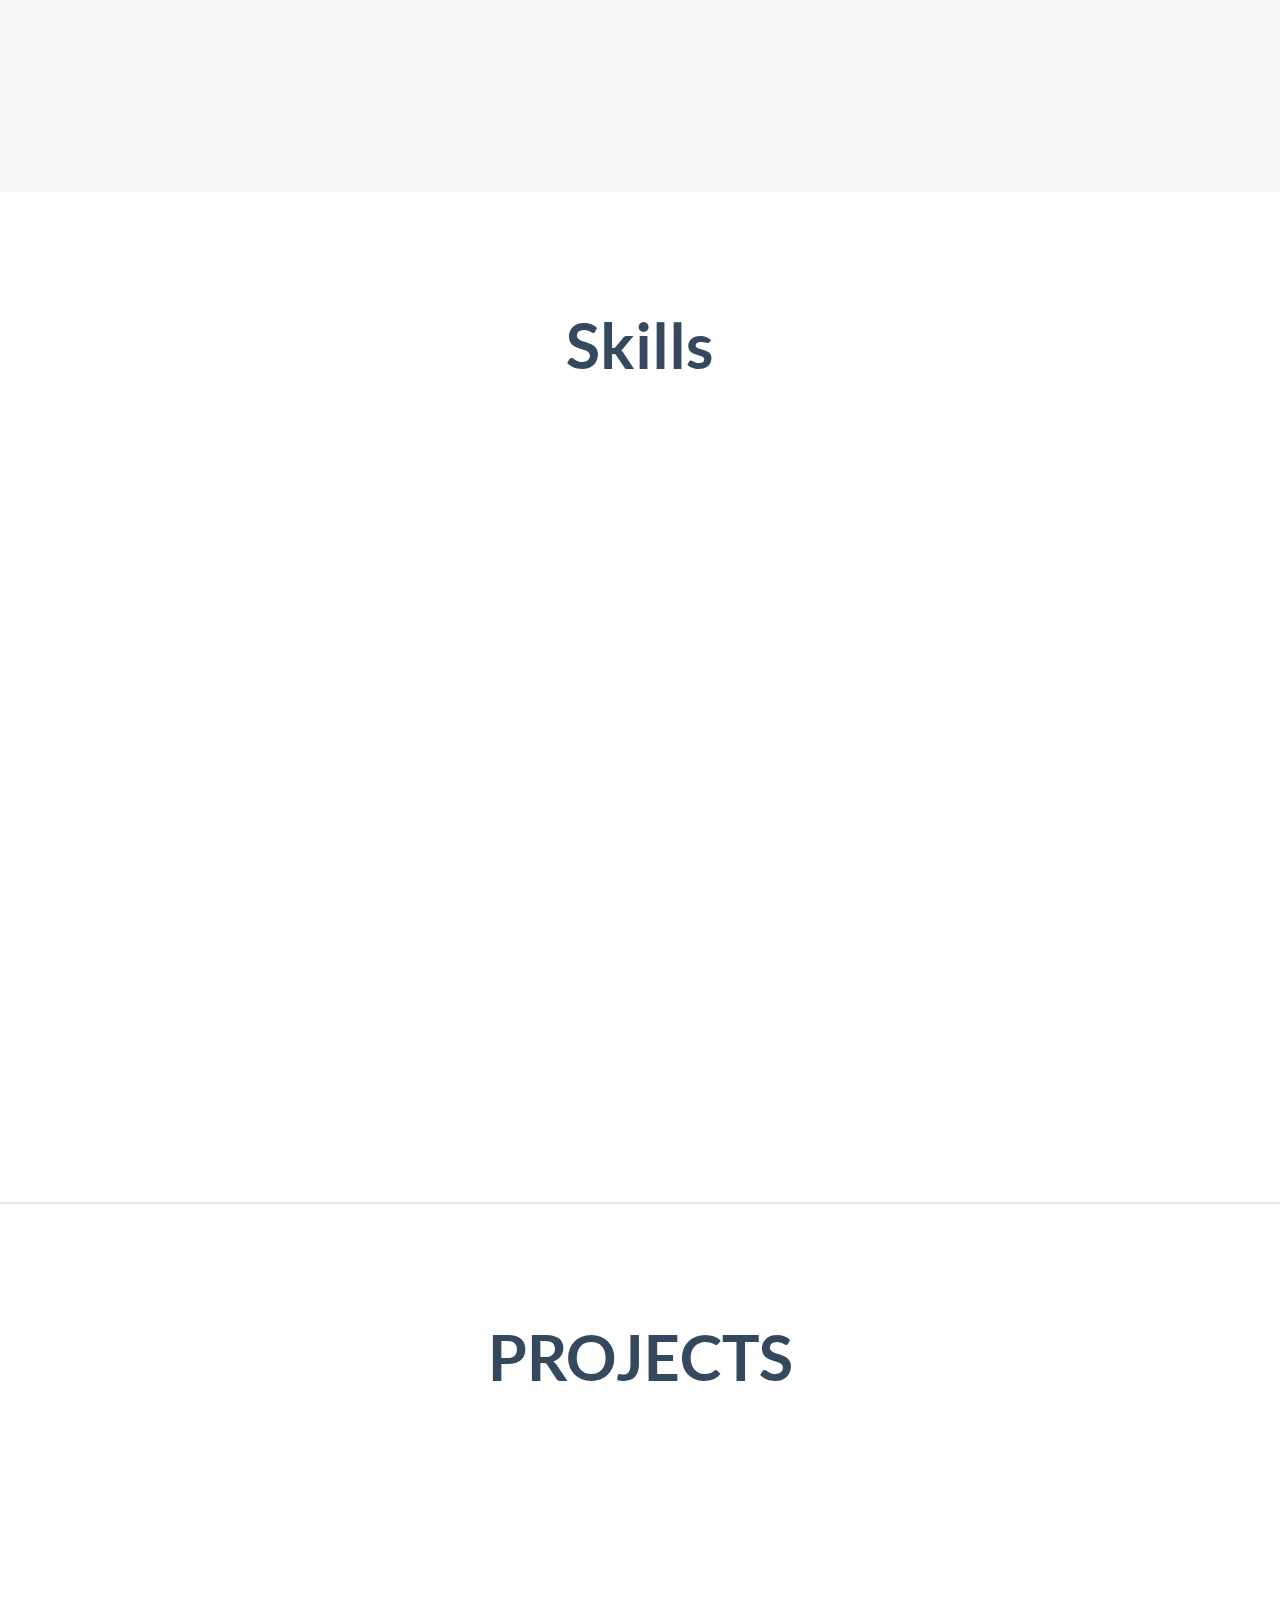
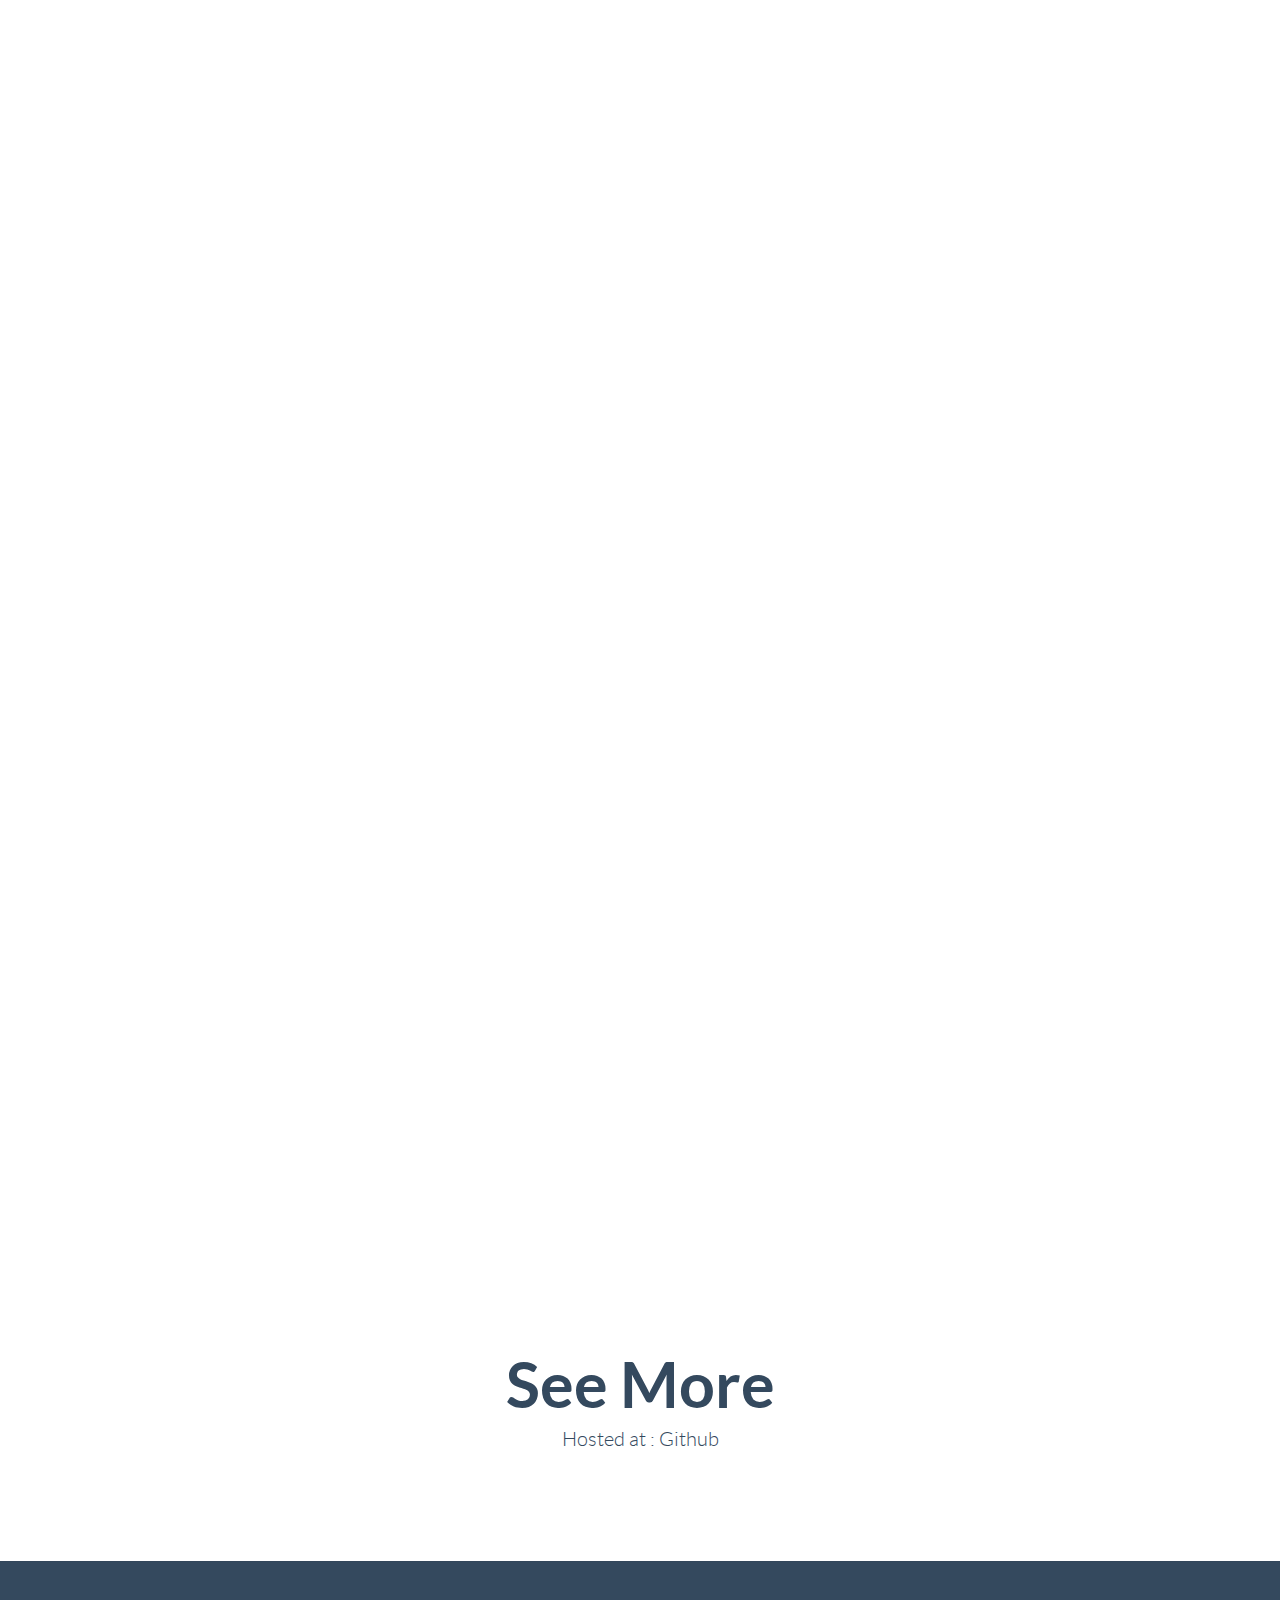
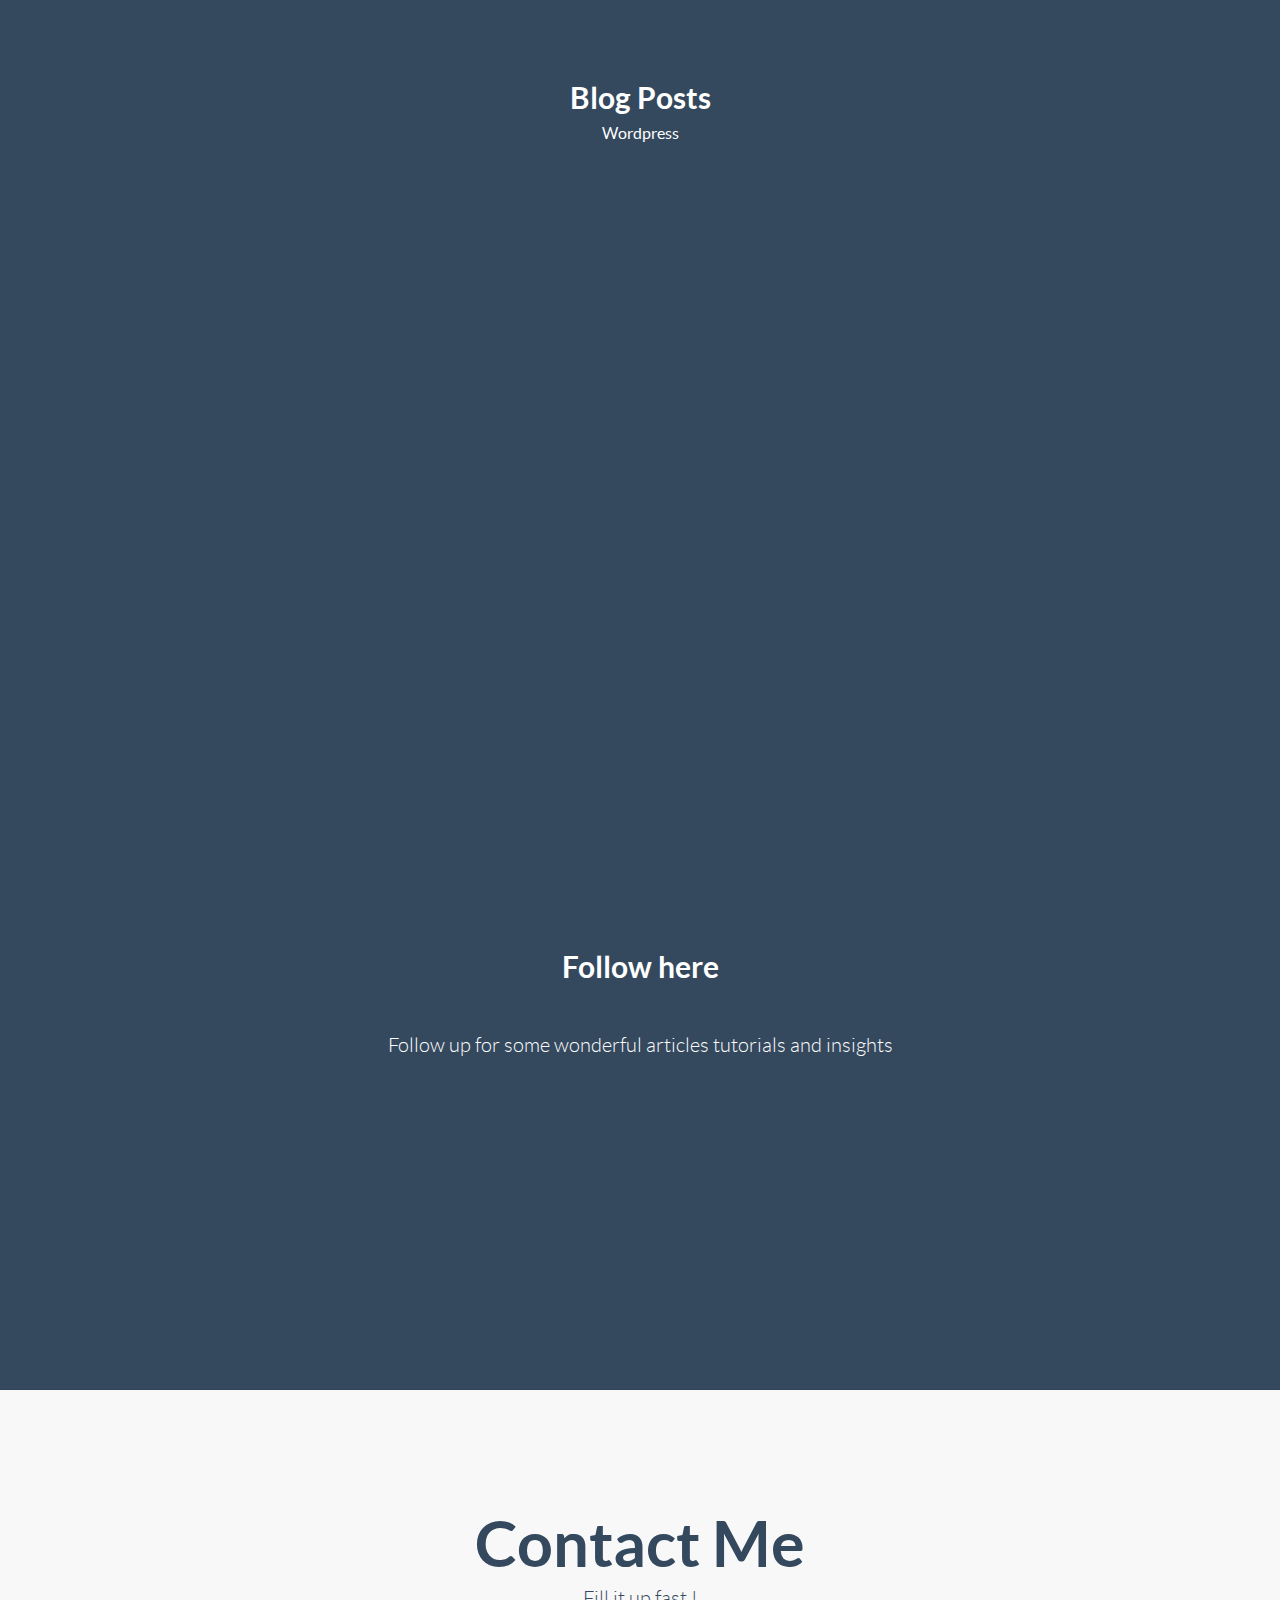
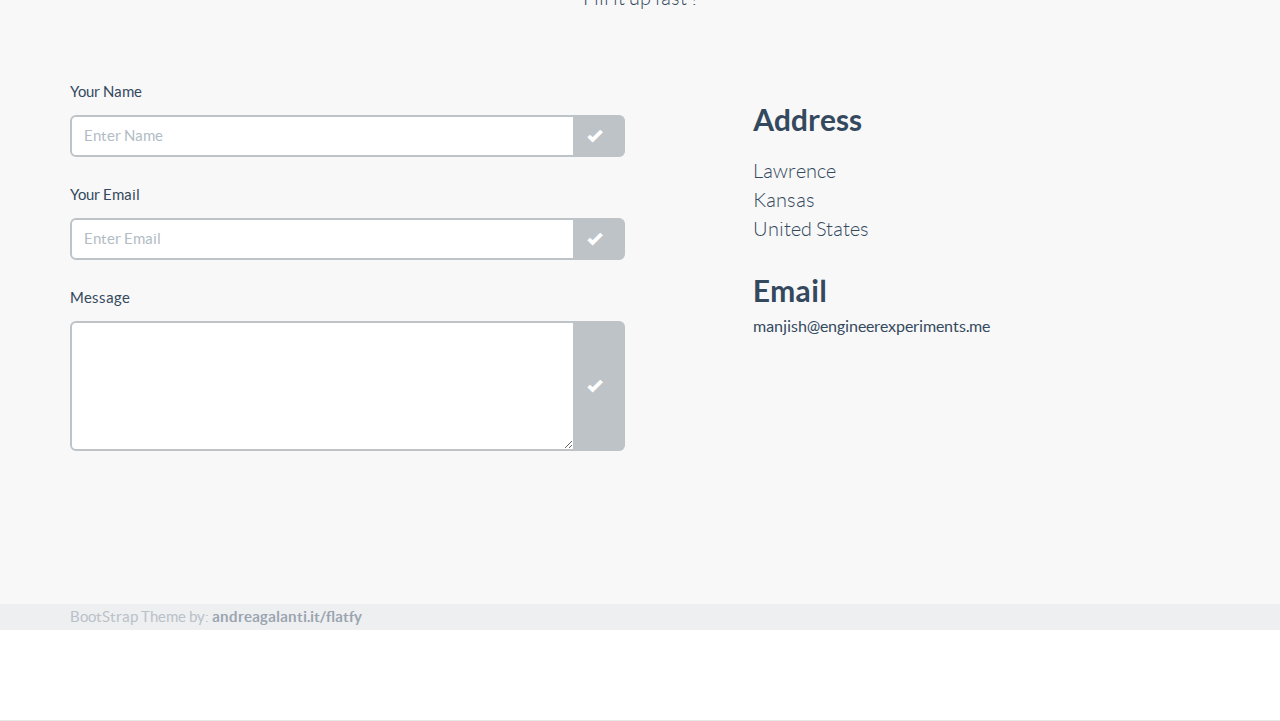
==== commit 6fdf02e0: "PHP to database support for contact form" ====
--- a/index.html
+++ b/index.html
@@ -281,7 +281,7 @@
 				<p class="lead" style="margin-top:0">Fill it up fast !</p>
 			</div>
 			
-			<form role="form" action="getfromform.php" method="post" >
+			<form role="form" action="contactmethod1.php" method="post" >
 				<div class="col-md-6">
 					<div class="form-group">
 						<label for="InputName">Your Name</label>
--- a/css/general.css
+++ b/css/general.css
@@ -255,6 +255,21 @@
     opacity: 100%;
 
 }
+
+.intro-contact {
+	height: 100%; /* Full PAge */
+	padding-top: 50px; /* If you're making other pages, make sure there is 50px of padding to make sure the navbar doesn't overlap content! */
+	padding-bottom: 50px;
+	color: #f8f8f8;
+	/*background: url('http://static6.businessinsider.com/image/570ba41252bcd020008bbce5-1200/[base64].jpgg') no-repeat center center;*/
+    background: url(../img/contact.jpg) no-repeat center center;
+   
+	background-size: cover;
+    text-align: center;
+    opacity: 100%;
+
+}
+
 
 .intro-message {
 	position: relative;
@@ -1075,6 +1090,17 @@
 			text-align: center;
 			background-color: #34495e;
 		}
+		.intro-contact {
+			height: 100%;
+			padding-top: 50px;
+			padding-bottom: 50px;
+			color: #f8f8f8;
+		    background-image: none; 
+			background-size: cover;
+			text-align: center;
+			background-color: #34495e;
+		}
+		
 		
 		h1, .h1 {
 			font-size: 50px;
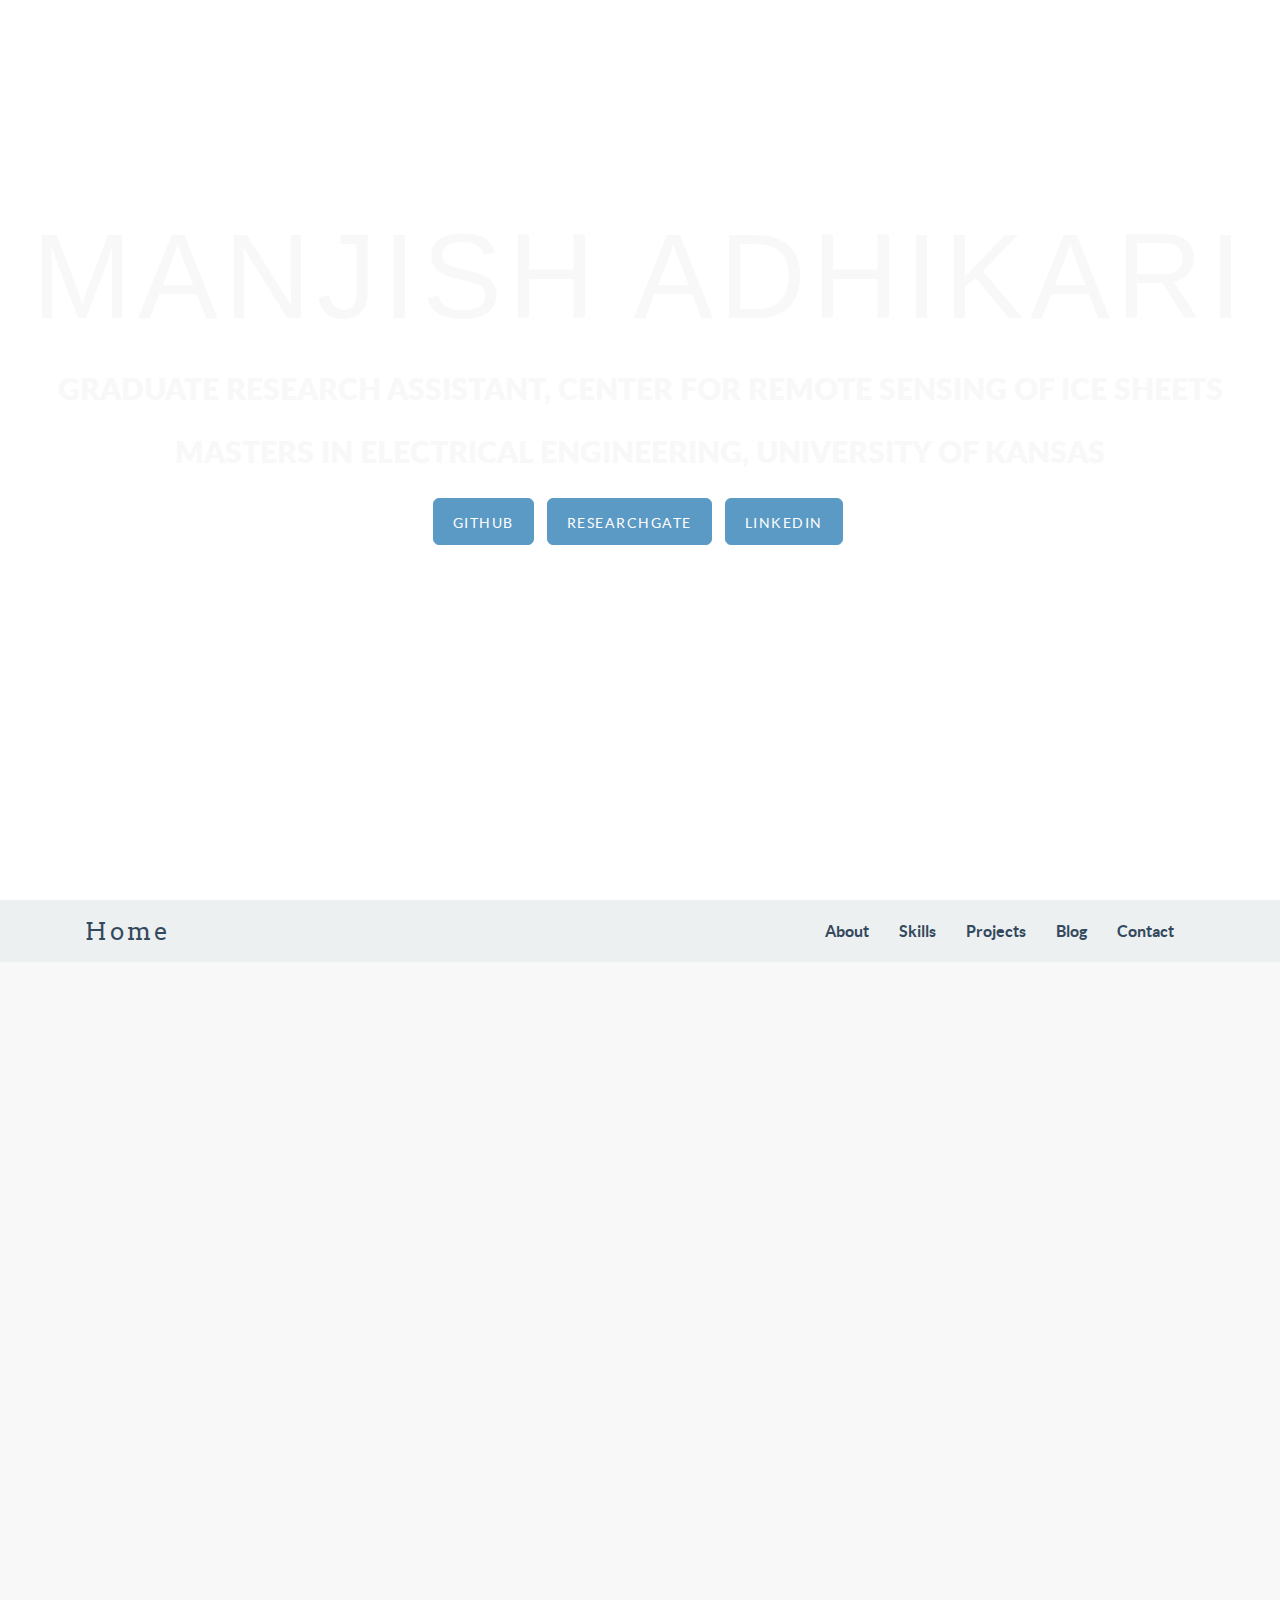
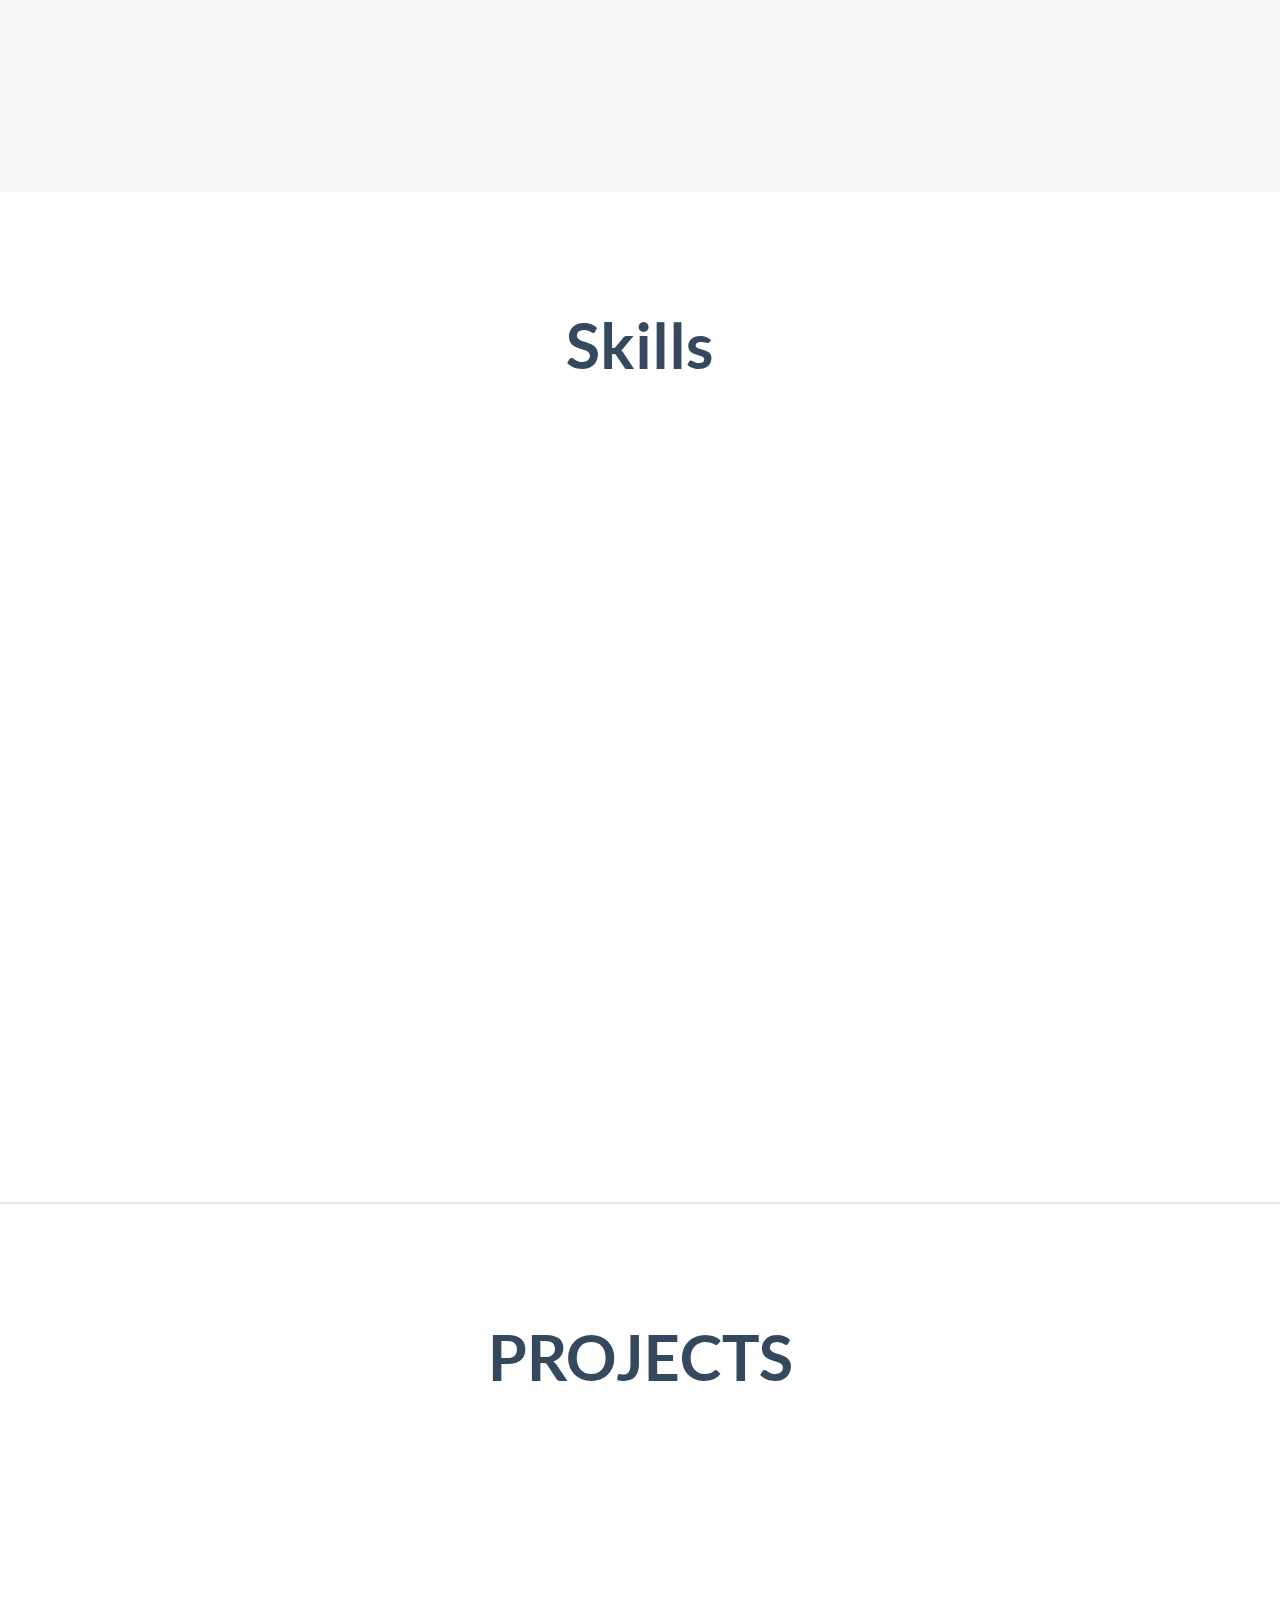
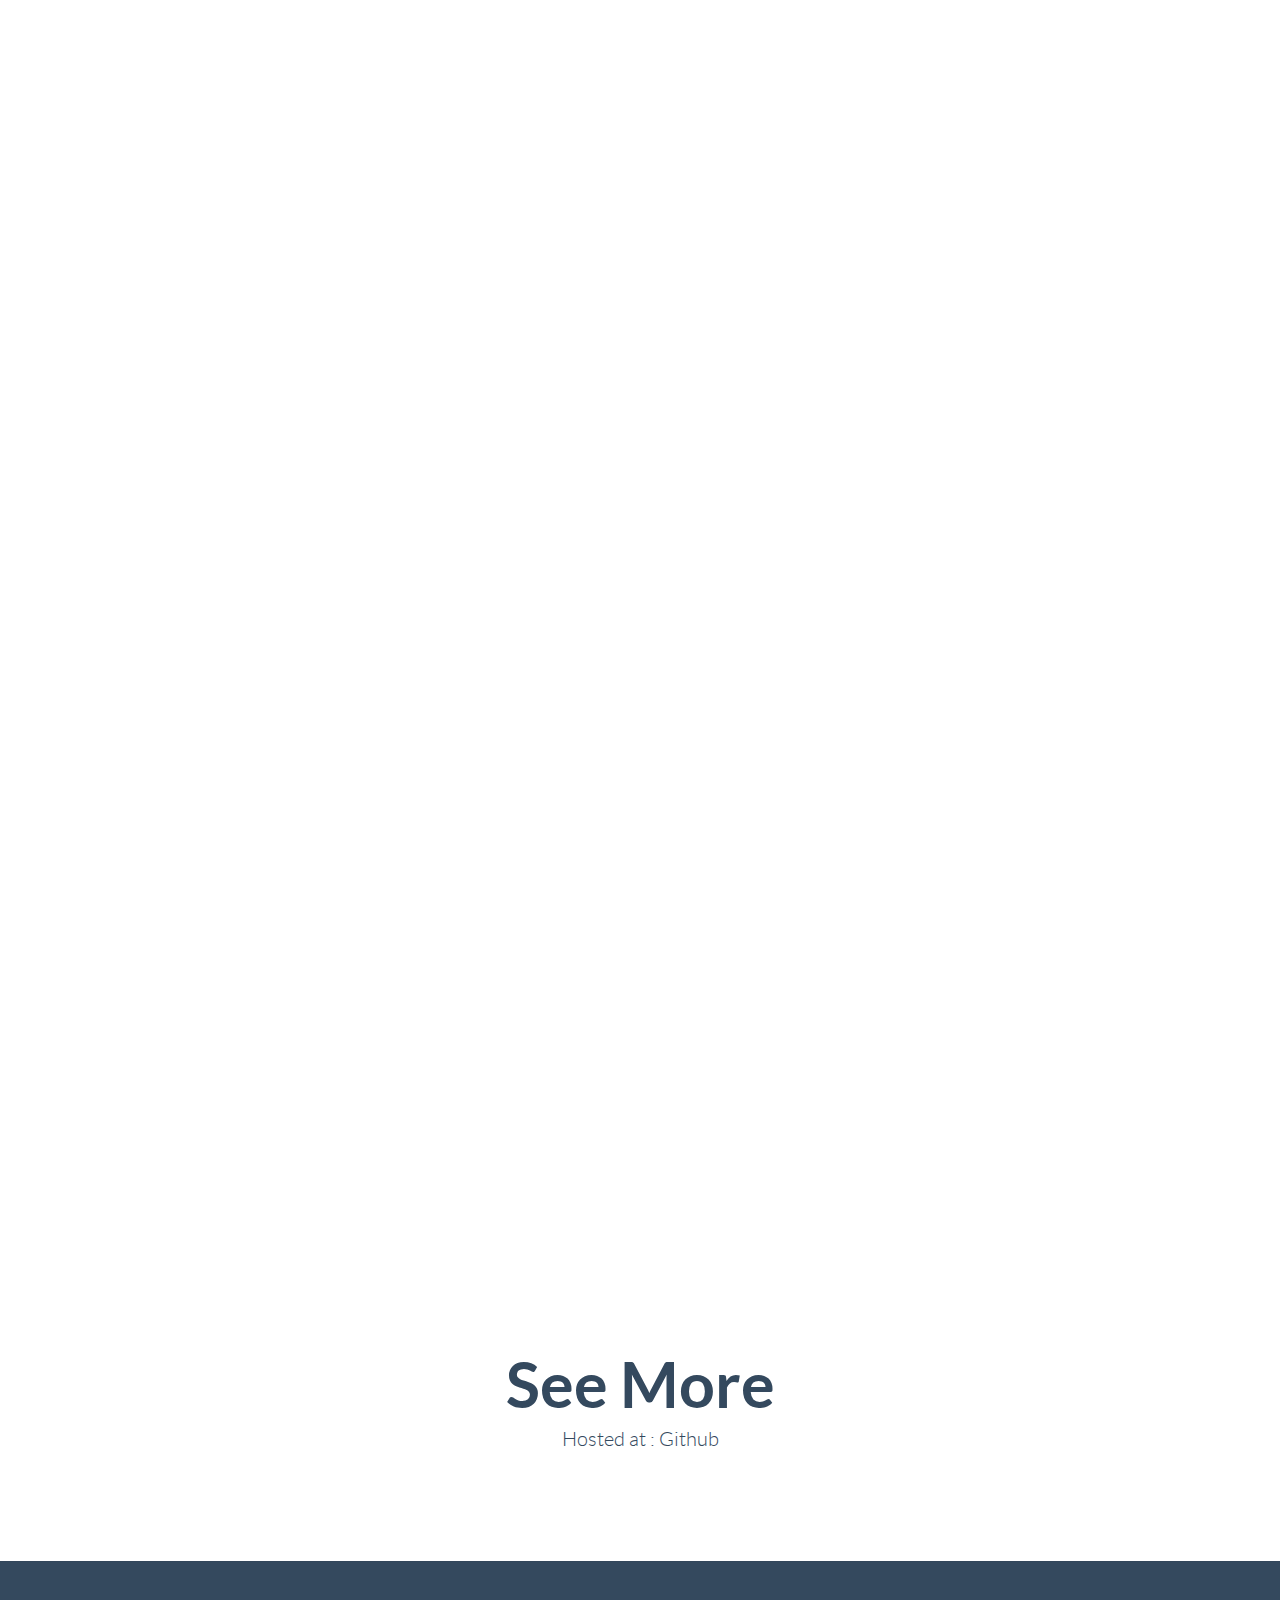
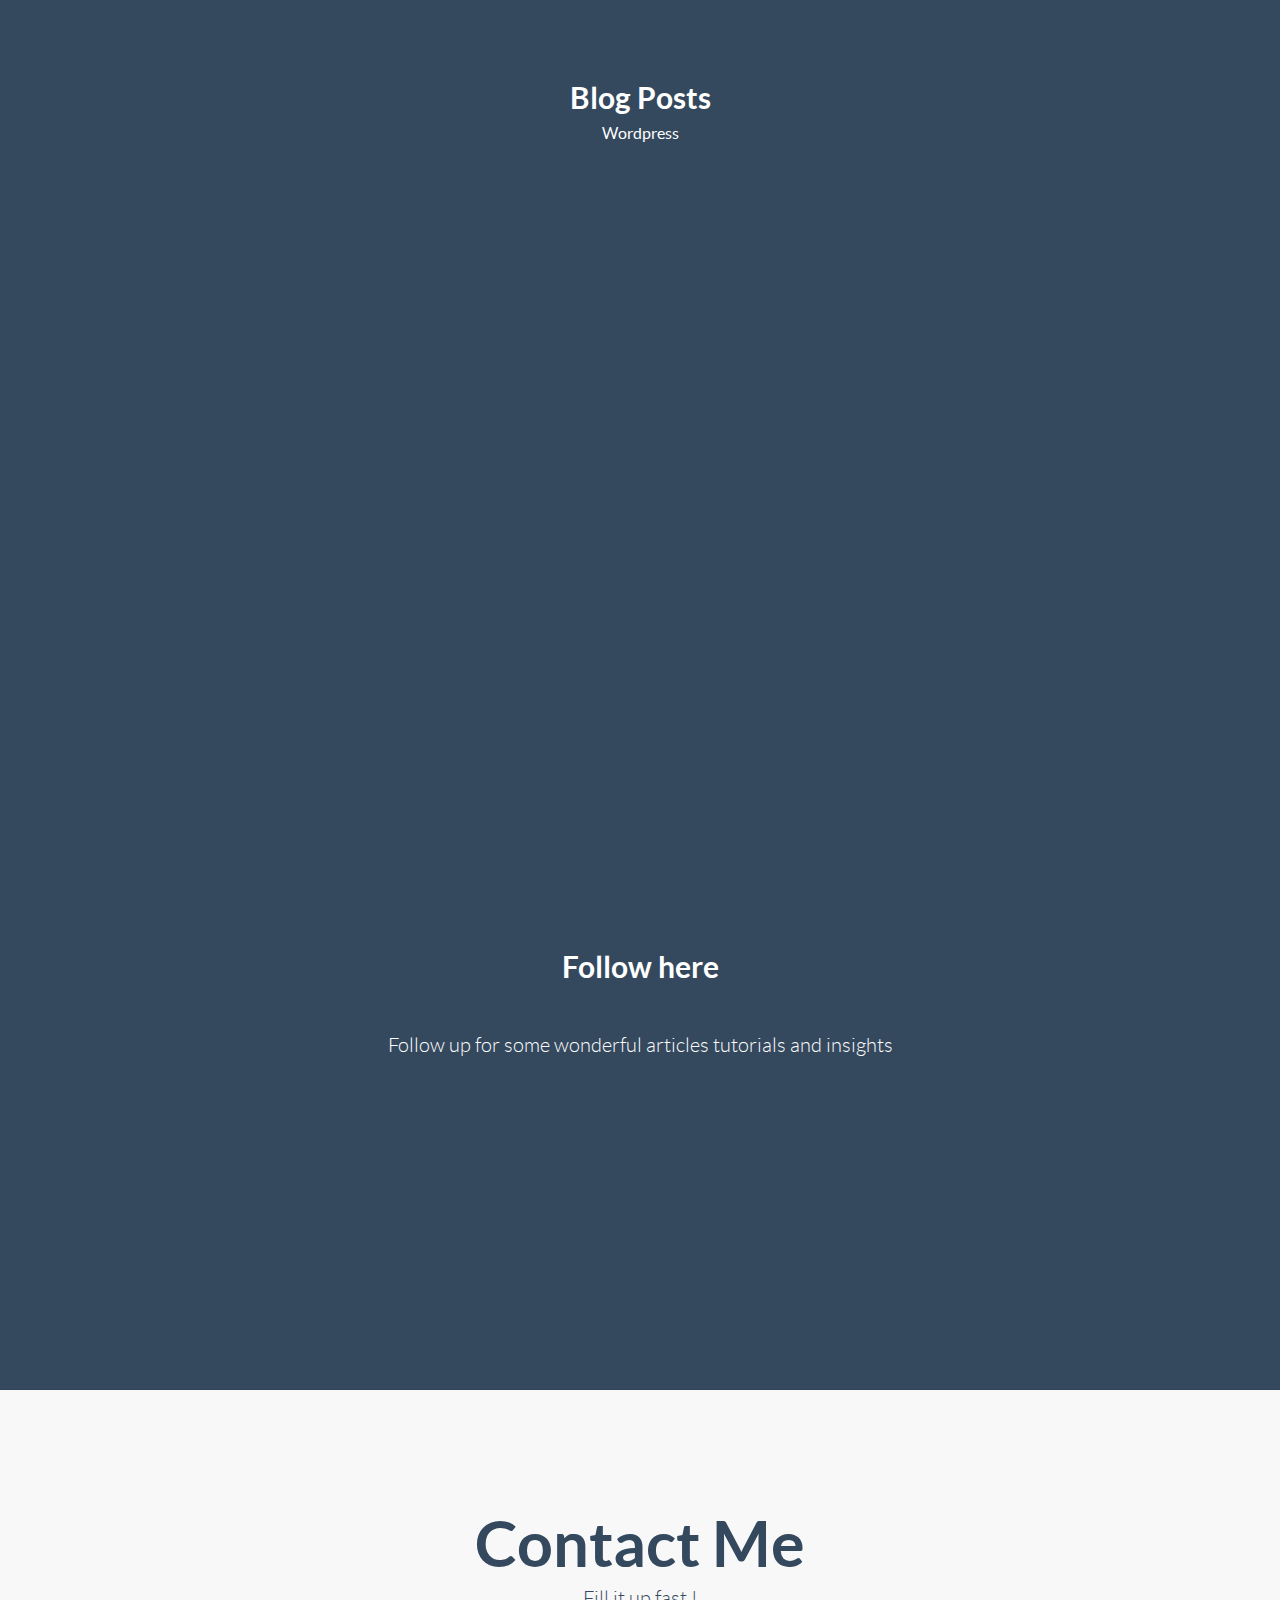
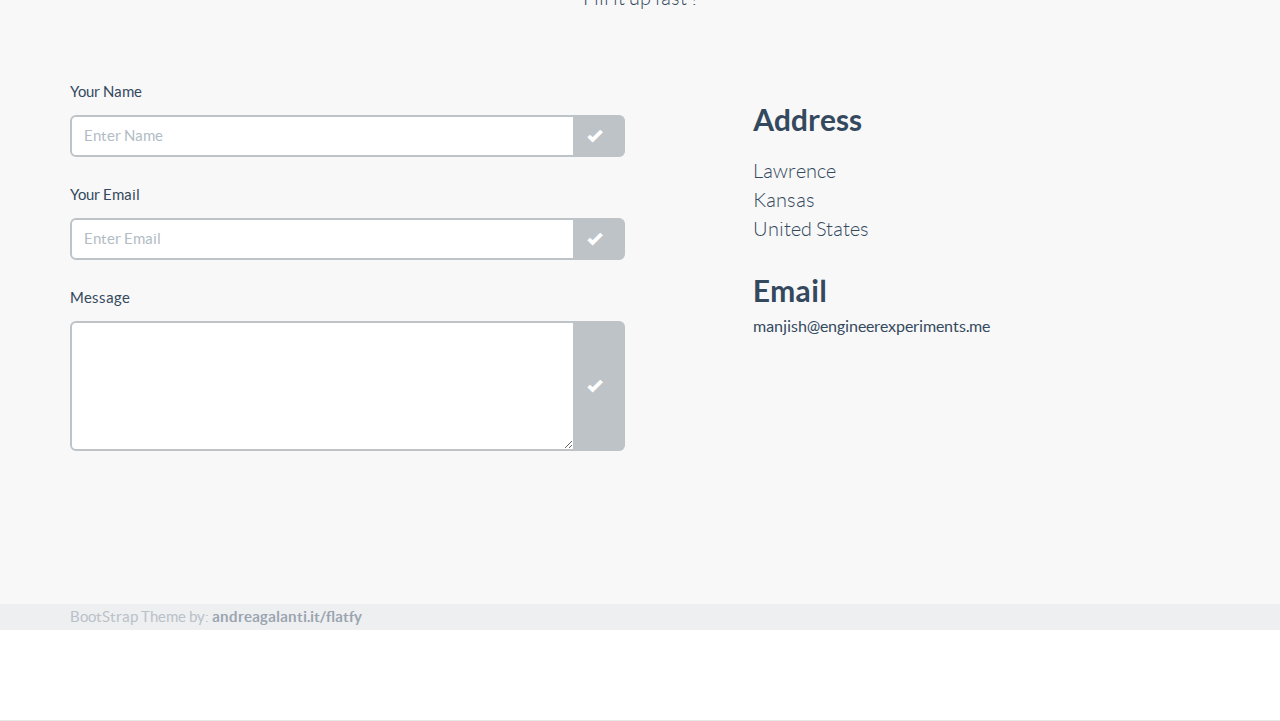
==== commit 6a5e81aa: "Support for subscribers email to be updated to database subscriber" ====
--- a/index.html
+++ b/index.html
@@ -254,9 +254,11 @@
 								<div>
 									<div class="content-style-form content-style-form-4 ">
 										<h2 class="morph-clone">Subscribe to our Newsletter</h2>
-										<form>
-											<p><label>Your Email Address</label><input type="text"/></p>
-											<p><button>Subscribe me</button></p>
+										<form role="form" action="subscribe.php" method="post">
+											
+											<p><label>Your Email Address</label><input type="text" name="InputEmail" id="InputEmail"></p>
+											<input type="submit" name="submit" id="submit" value="Submit" class="btn wow tada btn-embossed btn-primary pull-right">
+											 <p><button>Subscribe me</button></p> 
 										</form>
 									</div>
 								</div>
